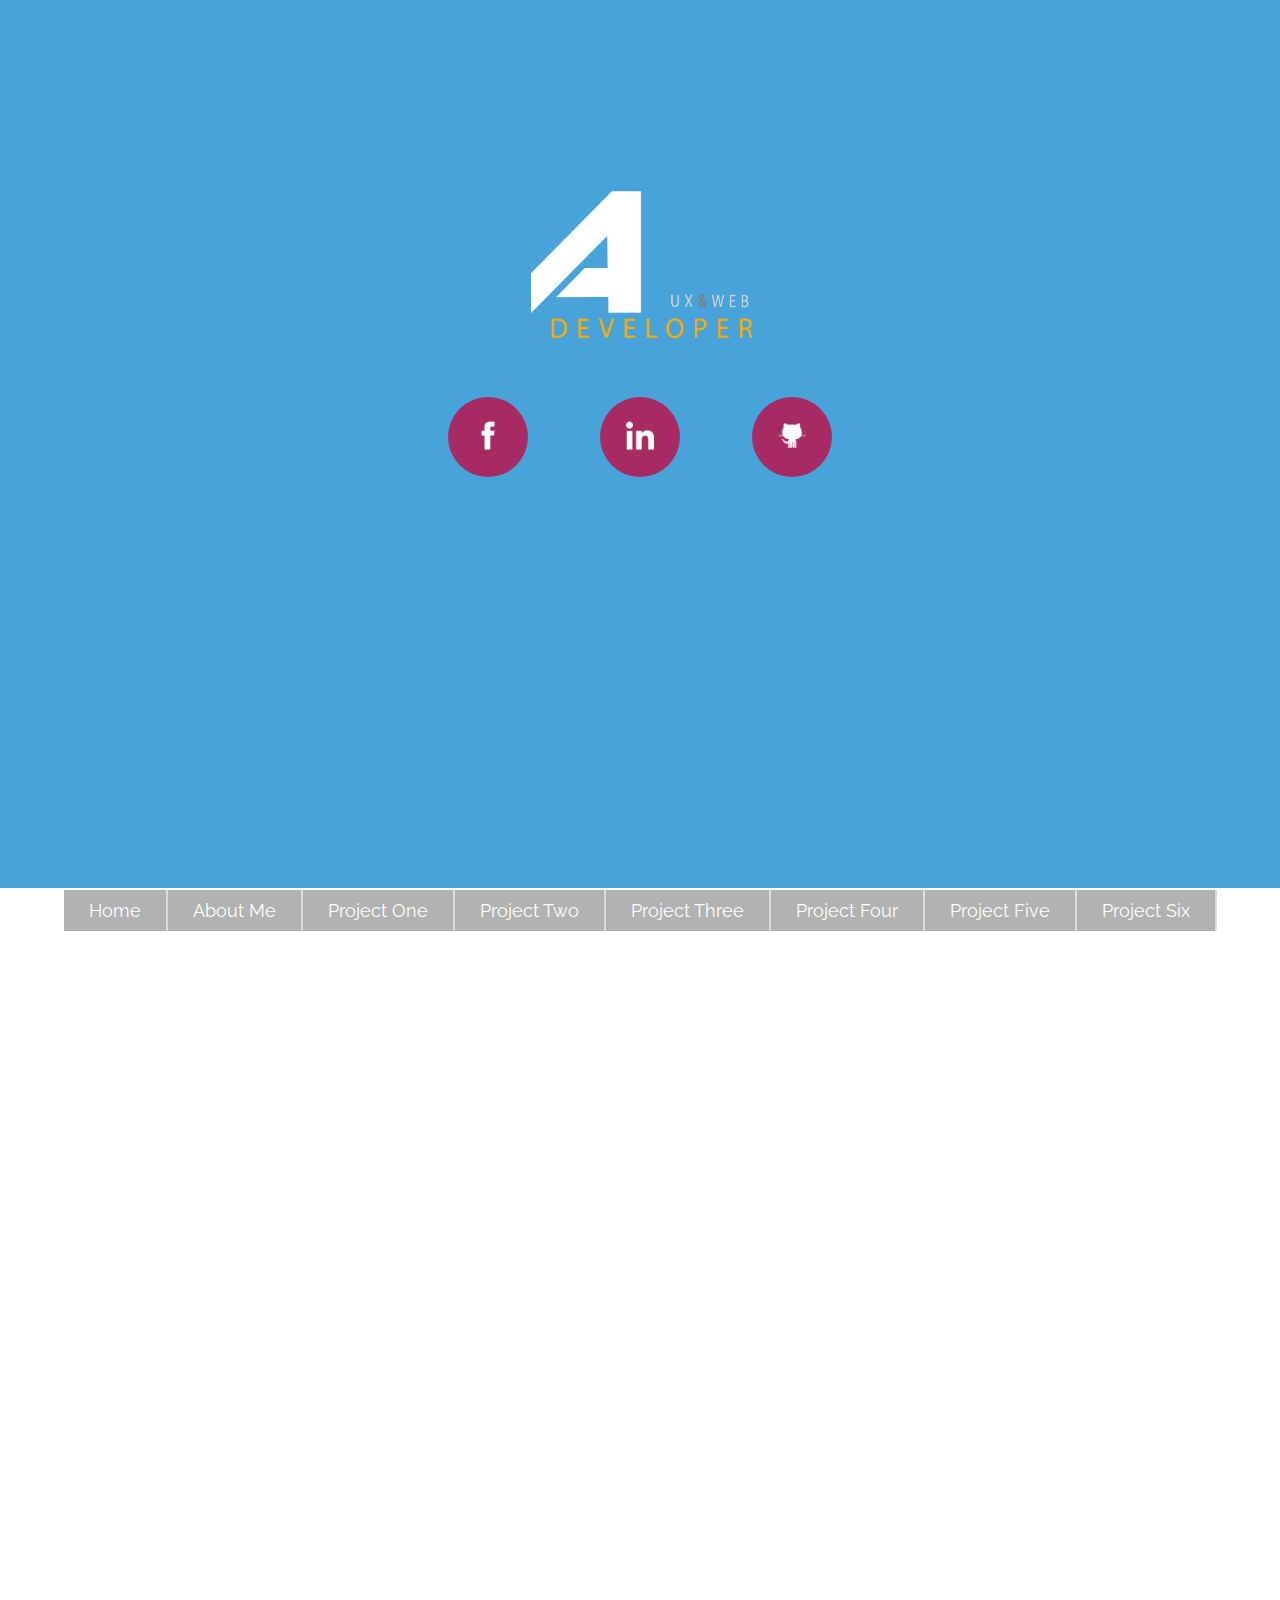
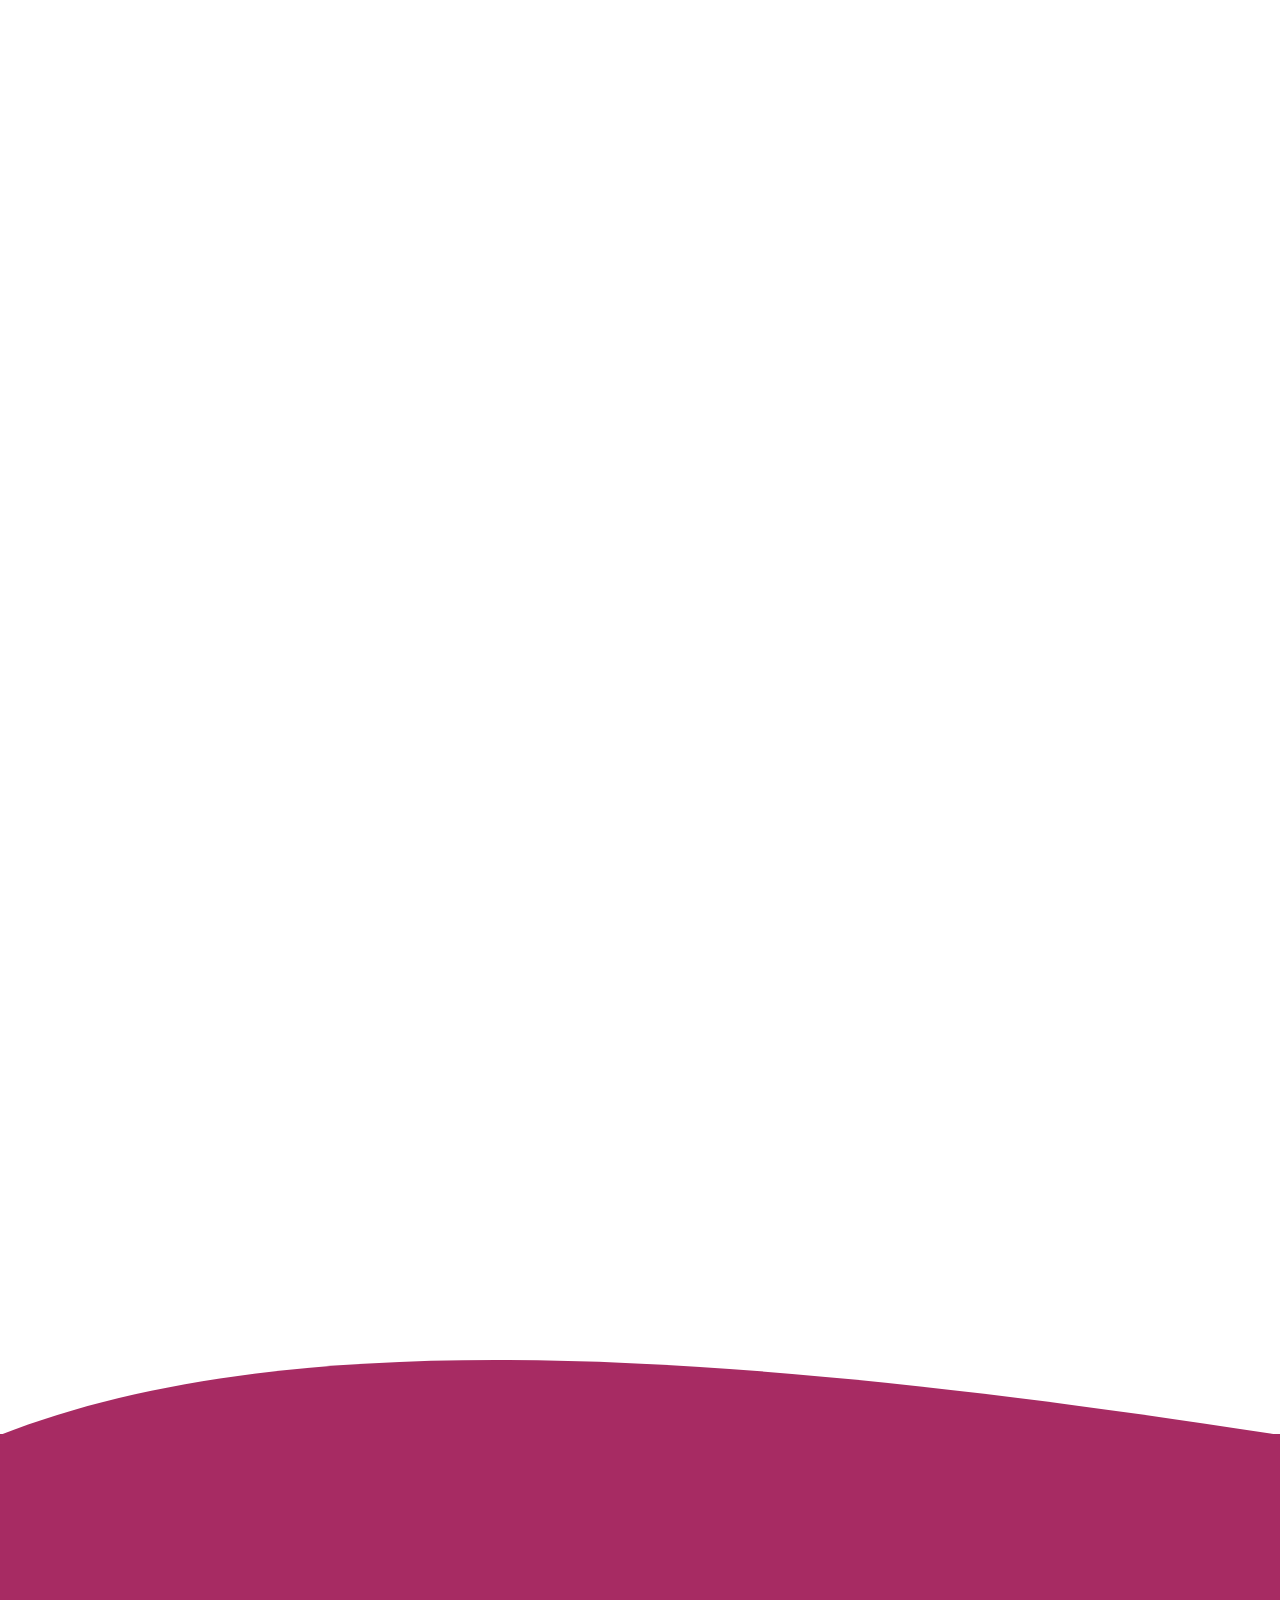
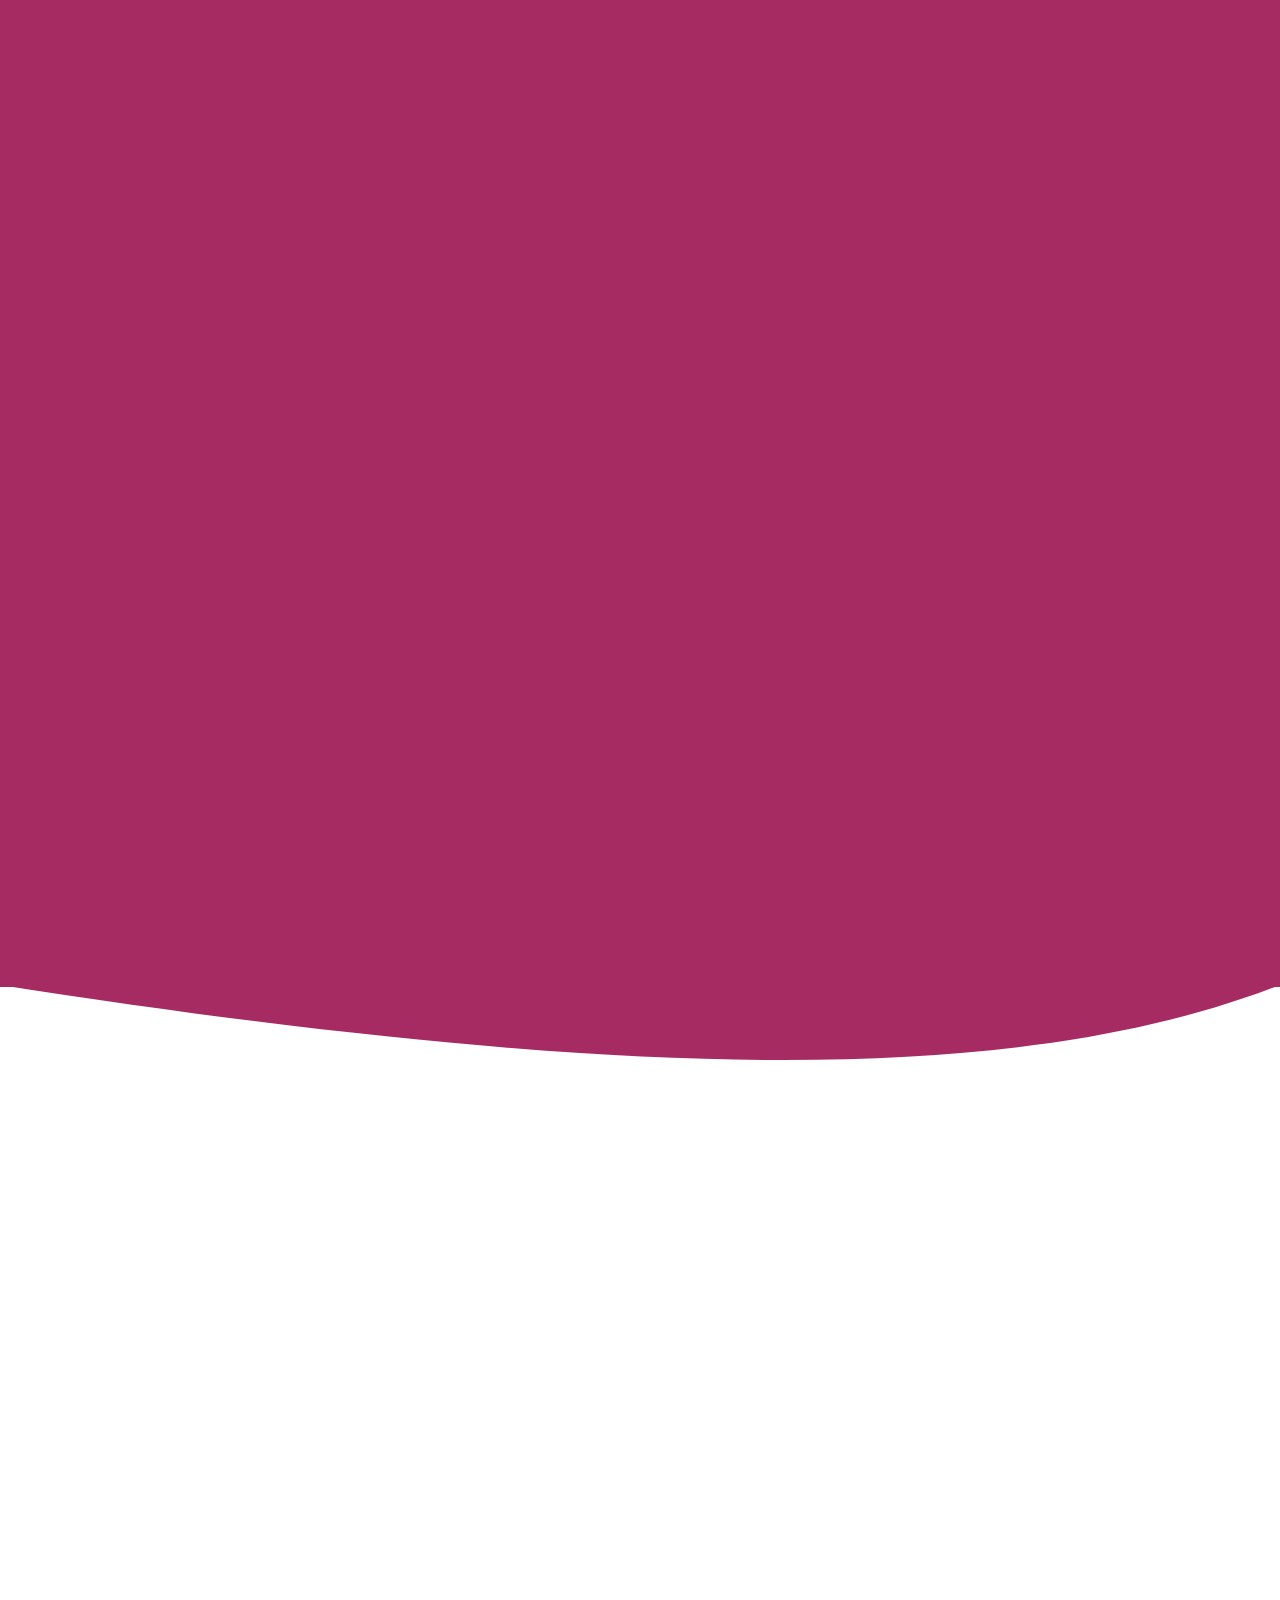
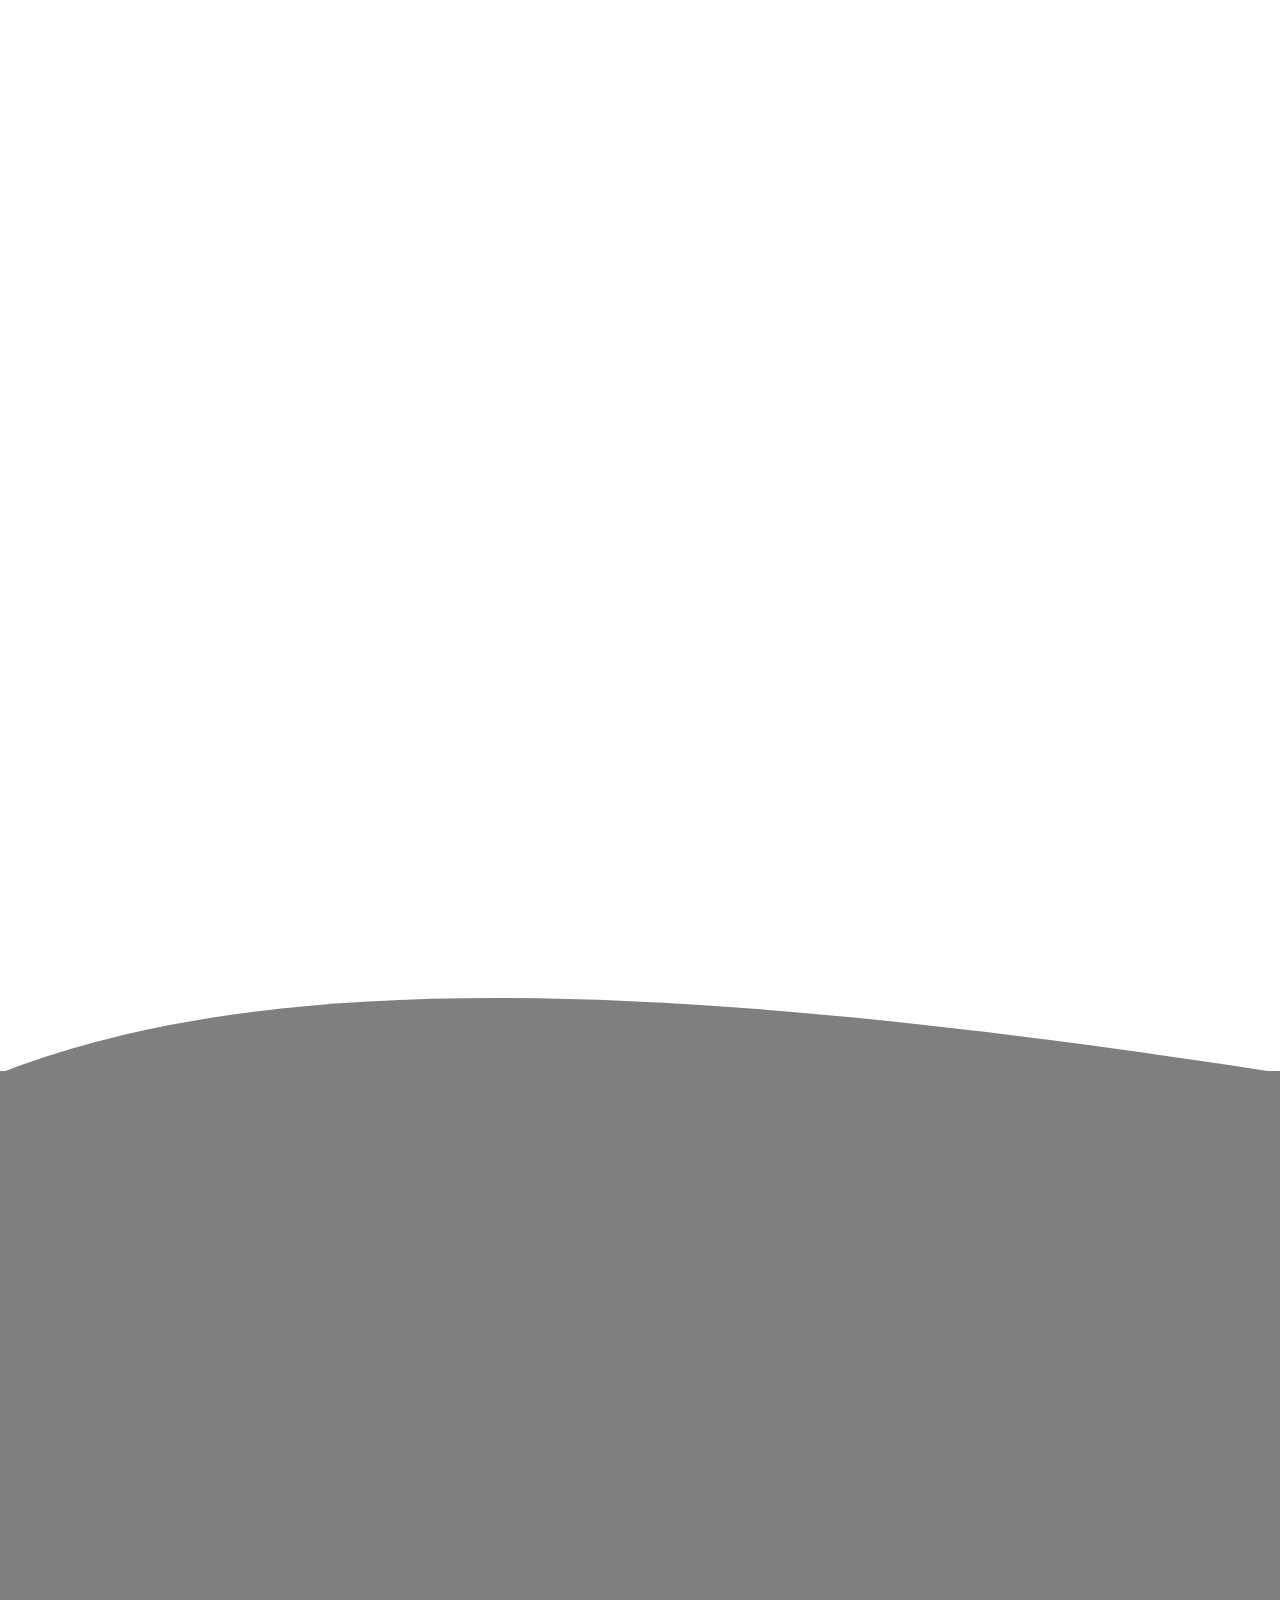
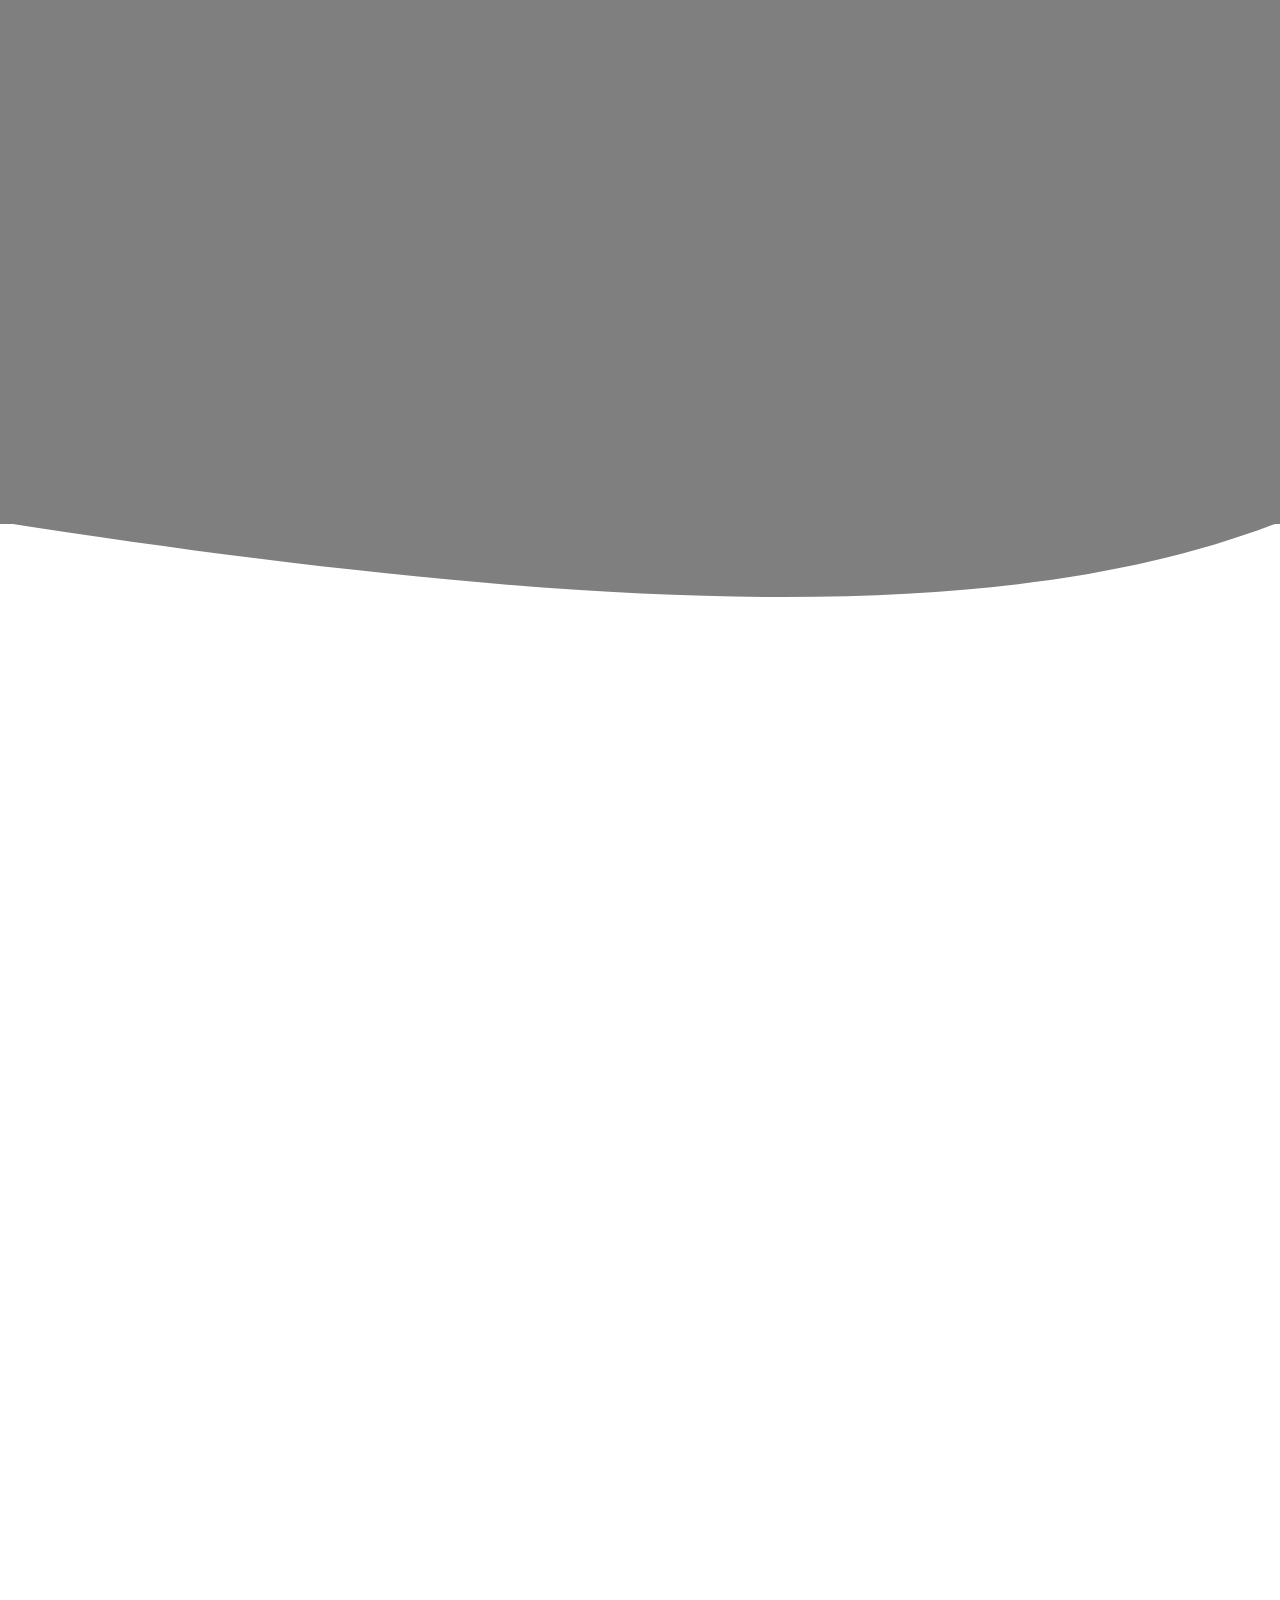
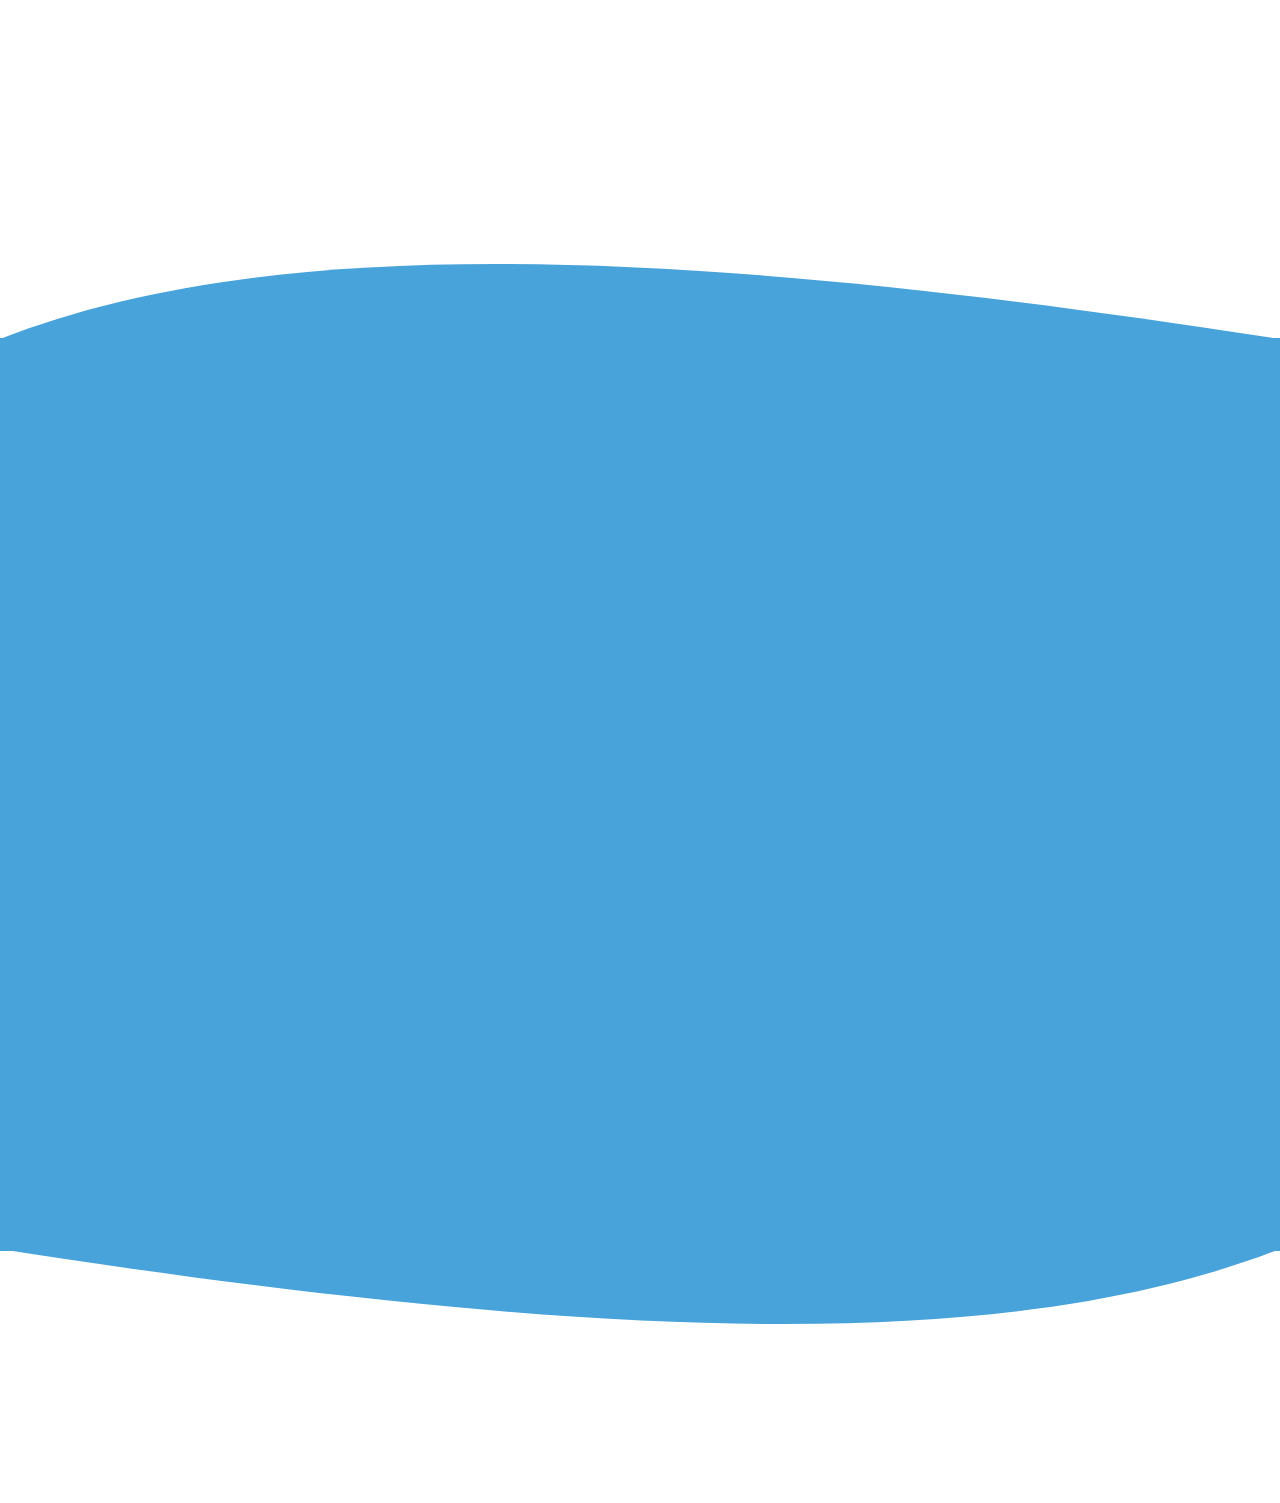
==== index.html @ bf74618c "Portfolio" ====
<!DOCTYPE html> 
<html lang="en" class="no-js"> 
	<head>
		<!-- Author - Ace Lio 2017 -->
		<meta charset="UTF-8" />
		<meta http-equiv="X-UA-Compatible" content="IE=edge,chrome=1"> 
		<meta name="viewport" content="width=device-width, initial-scale=1.0">  
		<title>Portfolio</title>		
		<link rel="stylesheet" type="text/css" href="http://fonts.googleapis.com/css?family=Raleway" />
		<href="https://cdnjs.cloudflare.com/ajax/libs/font-awesome/4.7.0/css/font-awesome.min.css">
		<link rel="shortcut icon" href="../favicon.ico">
		<link rel="stylesheet" type="text/css" href="css/demo.css" />
		<link rel="stylesheet" type="text/css" href="css/component.css" />	
		<link rel="stylesheet" type="text/css" media="all" href="css/styles.css">
		<link rel="stylesheet" href="css/svgNav.css">
		<link rel="stylesheet" type="text/css" media="all" href="css/jquery.lightbox-0.5.css">	
		<script src="js/modernizr.custom.js"></script>	
	</head>      
	<body>     
		<!-- <div class="status"></div> -->
		<div class="container">   
				<header class="clearfix">
				<div class="containerHead">				
					<img src="images/logoWhite.png" alt="">	 
					<h1>         	  
						<nav> 
							<svg id="circle">
							   <g>
							  <circle cx="70" cy="70" r="40" stroke="#d9d9d9" stroke-width="1" fill="#a72b63" />
							  <a xlink:href="https://www.facebook.com/Ace-Lio-930368730433359/" target="_blank">
							    <image id="myImage" class="myClass" x="40%" y="39%" width="20%" height="20%" xlink:href="images/facebook.png"/>
							  </a>
							     </g>
							</svg>
							
							<svg id="circle">
							   <g>
							  <circle cx="70" cy="70" r="40" stroke="#d9d9d9" stroke-width="1" fill="#a72b63" />
							  <a xlink:href="http://www.linkedin.com/in/projectconnect" target="_blank">
							    <image id="myImage" class="myClass" x="40%" y="39%" width="20%" height="20%" xlink:href="images/linkedin.png"/>
							  </a>
							     </g> 
							</svg>
							
							<svg id="circle">
							   <g>
							  <circle cx="70" cy="70" r="40" stroke="#d9d9d9" stroke-width="1" fill="#a72b63" />
							  <a xlink:href="https://github.com/proconnect/prototype.github.io" target="_blank">
							   <image id="myImage" class="myClass" x="40%" y="39%" width="20%" height="20%" xlink:href="images/github.png"/>
							  </a>
							     </g>
							</svg>
						</nav>
					</div>					 

					<div class="nav">
						<i class="fa fa-bars fa-lg" id="hamburger"></i>
						<ul class="clearfix">
							<li><a href="#">Home</a></li>
							<li><a href="#bio">About Me</a></li>
							<li><a href="#ccf">Project One</a></li>
							<li><a href="#dogs">Project Two</a></li>
							<li><a href="#el3phant">Project Three</a></li>
							<li><a href="#fou">Project Four</a></li>
							<li><a href="#spotx">Project Five</a></li>
							<li><a href="#wb">Project Six</a></li>						
						</ul>
					</div>				
			</header>	
			
			<div id="cbp-so-scroller" class="cbp-so-scroller">
				<section id="bio" class="cbp-so-section" style="background-color:#fff; color:#7f7f7f;; margin-top:-5%;">
					<article class="cbp-so-side cbp-so-side-left" style="height: 90vh;">
						<h2>ABOUT ME</h2>
							<div class="aboutContainer">
								<p style="width:100%; font-size: 20px;">I'm in my final year of my Bachelors degree in Media Design. It all started back in 2009 when i graduated with a diploma of web development, from then on I have never looked back. Now I spend my time playing golf, jamming music with some friends, chillaxing at the movies (my design inspiration) or sparking up the BBQ on a fine day with family & friends. </p>
							</div> <!-- eof aboutContainer -->		
												
							<div id="w1">
							    <div id="content">	
							      <div id="thumbnails">
							        <ul class="clearfix">
							           <li id="resume"><a href="images/modal/resume/cv.jpg" title="MY RESUME"><button type="button">Resume</button></a></li>						       
							          							          
							          <a href="images/modal/1.png" title="USER JOURNEY"><img src="images/modal/1_thumb.png" alt="" style="display:none"></a>	
							        </ul>
							      </div>
							    </div> <!-- @end #content -->
							  </div>  <!-- eof wb1  -->		
					</article>

					<figure class="cbp-so-side cbp-so-side-right" style="height: 90vh;">
						<h2 style="color:#a72b63; text-align:left; cursor:pointer">My Blog</h2>
						<div class="aboutContainer">
						<p style="width:100%; font-size: 20px; ">The old conventional way of making websites is obsolete, The new way of designing is empathy - aimed at putting yourself in the user's shoes. Businesses are coming forward for an improved & better way of marketing their brand. As a user experience (UX) designer. I can help navigate your concepts to fresh ideas that will connect with your audience. Redefining your brand to better understand your users will get optimum results for your designs. Measured by quality of consistency. It's important to build a body of knowledge with your content that people can trust. Expressing a brand's personality with UX design can enhance your reputation to reflect position and innovation in your field</p>
						</div>
							<div id="w2">
							    <div id="content">	
							      <div id="thumbnails" class="right">
							        <ul class="clearfix">	

							          <li id="process"><a href="images/modal/process/1.jpg" title="MY PROCESS"><button type="button">Process</button></a></li>
							          							          
							          <a href="images/modal/process/2.jpg" title="THEME"><img src="" alt="" style="display:none"></a>							          
							         
							          <a href="images/modal/process/3.jpg" title="VALUES"><img src="" alt="" style="display:none"></a>						          
							          
							          <a href="images/modal/process/4.jpg" title="VISUAL DIRECTION"><img src="" alt="" style="display:none"></a>							          
				 			         
							          <a href="images/modal/process/5.jpg" title="PERSONAS 1"><img src="" alt="" style="display:none"></a>						          
							         
							          <a href="images/modal/process/6.png" title="PERSONAS 2"><img src="" alt="" style="display:none"></a>							          
							        
							          <a href="images/modal/process/7.png" title="DEVELOPMENT"><img src="" alt="" style="display:none"></a>							          
							          
							          <a href="images/modal/process/8.jpg" title="USER JOURNEY"><img src="" alt="" style="display:none"></a>							          
							          
							          <a href="images/modal/process/9.png" title="WIREFRAME IMG LINK RIGHT"><img src="" alt="" style="display:none"></a>							          
							        
							          <a href="images/modal/process/10.png" title="WIREFRAME IMG LINK LEFT"><img src="" alt="" style="display:none"></a>
							          
							          <a href="images/modal/process/11.png" title="WIREFRAME IMG LINK RIGHT"><img src="" alt="" style="display:none"></a>							          
							          
							          <a href="images/modal/process/12.jpg" title="WIREFRAME_SECTIONS"><img src="" alt="" style="display:none"></a>							          
							          
							          <a href="images/modal/process/13.png" title="LOGO"><img src="" alt="" style="display:none"></a>						          
							         
							          <a href="images/modal/process/14.jpg" title="PLATFORMS"><img src="" alt="" style="display:none"></a>						          
							          
							          <a href="images/modal/process/15.png" title="USER TEST"><img src="" alt="" style="opacity:0"></a>

							           <a href="index.html" title="THE END"><img src="" alt="" style="opacity:0"></a>							           
							        </ul>
							      </div>
							    </div> <!-- @end #content -->
							 </div>  <!-- eof wb  -->
					</figure>		                    
				</section>		 
				<section id="ccf" class="cbp-so-section" style="background-color:#fff; color:#7f7f7f;">
					<article class="cbp-so-side cbp-so-side-left">
						<h1 style="color:#a72b63;">CCF</h1>
						<h2 style="color: #7f7f7f;"><strong style="color:#ffac00;">COMMUNITY </strong>CHRISTIAN FELLOWSHIP</h2>
							<p class="show">I coded their designs to have functional capabilities operating under the current trends of today complimenting their vision within the community .. <a class="readmore" style="color: #7f7f7f;">read more</a></p> <p class="readmore"></p> <p class="hide">This website is currently under construction. It will provide videos and live podcasts on a regular basis. The Christian Community Fellowship church was founded by Michael Jones (former AllBlack) and his family. Their valued offerings include feeding the poor, budget services, an opshop, youth programmes, weekly focus groups and church services held every Sundays
						<br><strong style="color:#a72b63; font-weight:300;"><a href="projects/ccf/index.html" target="_blank"><strong style="color:#ffac00;">..</strong> view project</strong></a></p>
					
					
					</article>
					<figure class="cbp-so-side cbp-so-side-right" style="margin-top:8%;">
						<a href="projects/ccf/index.html" target="_blank"><img src="images/community.png" alt="img01" style="border-radius:5px; width:50%;"></a>
					</figure>
					<svg id="curveUpColor" xmlns="http://www.w3.org/2000/svg" version="1.1" width="100%" height="100" viewBox="0 0 100 100" fill="#a72b63" preserveAspectRatio="none" style="margin-top:200px">
                  <path d="M0 100 C 20 0 50 0 100 100 Z"/> 
                </svg> 
				</section>	
							
				<section id="dogs" class="cbp-so-section" style="background-color:#a72b63; margin-top:-245px;">
					<figure class="cbp-so-side cbp-so-side-left">
						<a href="projects/dogs/index.html" target="_blank"><img src="images/2.png" alt="img01" style="border:10px solid #fff; border-radius:5px; width:50%; margin-top:28%;"></a>
					</figure>
					<article class="cbp-so-side cbp-so-side-right">
						<h1 style="color:#fff;">stay safe</h1>
						<h2 style="color:#fff; margin-top:-29%;">Heads <strong style="color:#ffac00;">or</strong> Tails</h2>	
						<p class="show">This was my interactive project i developed during my second year at University. It was solely based around a favourite topic with heavy research ..  <a class="readmore" style="color: #fff;">read more</a></p> <p class="readmore"></p> <p class="hide">Encompasses safety measures around the presence of dogs with special mention to aggression and a go to place for knowledge ...
						<br><a href="projects/dogs/index.html" style="color:#fff;" target="_blank"></strong>view project</strong></a></p>					
					</article>
				</section>
				<svg id="curveDownColor" xmlns="http://www.w3.org/2000/svg" version="1.1" width="100%" height="100" viewBox="0 0 100 100" fill="#a72b63" preserveAspectRatio="none" style="position:absolute; margin-top:-242px">
                <path d="M0 0 C 50 100 80 100 100 0 Z"/> <!-- ### section -->
              </svg> 
				<section id="el3phant" class="cbp-so-section" style="background-color:#fff; color:#000;">
					<article class="cbp-so-side cbp-so-side-left">
						<h1 style="color:#47a3da;">cupcakes</h1>
						<h2 style="margin-top:-28%;"><strong style="color:#7f7f7f; display:block;">El3phant</strong></h2>
						<p class="show" style="color:#7f7f7f;">I helped redesign El3phant's online presence that is functional to receive orders <a class="readmore">.. read more</a></p> <p class="readmore"></p> <p class="hide">This website is currently under construction for a client providing baking services. They specialise in making cupcake
						<br><strong style="font-weight:300;"><a href="projects/el3phant/index.html" target="_blank">.. view project</a></p>						
					</article>
					<figure class="cbp-so-side cbp-so-side-right">
						<a href="projects/el3phant/index.html" target="_blank"><img src="images/3.png" alt="img01" style="width:50%; border-radius:10px; margin-top:15%;"></a>
					</figure>
					<svg id="curveUpColor" xmlns="http://www.w3.org/2000/svg" version="1.1" width="100%" height="100" viewBox="0 0 100 100" fill="#7f7f7f" preserveAspectRatio="none" style="margin-top:200px">
                  <path d="M0 100 C 20 0 50 0 100 100 Z"/> 
                </svg> 
				</section>

				<section id="fou" class="cbp-so-section" style="background-color:#7f7f7f; margin-top:-252px; padding-bottom:10%;">
					<figure class="cbp-so-side cbp-so-side-left" style="margin-top:10%;">
						<a href="projects/fou/index.html" target="_blank"><img src="images/4.png" alt="img01" style="border:10px solid #fff; border-radius:5px; width:50%; margin-top:0%; "></a>
					</figure>
					<article class="cbp-so-side cbp-so-side-right" style="margin-top:3%;">
						<h1 style="color:#fff">fou</h1>
						<h2 style="margin-top:-29%; color:#d9d9d9;">Music
						<strong style="color:#d9d9d9;">download</strong></h2>
						<p class="show">This was my interactive project i developed during my second year at University. It was solely based around a favourite topic with heavy research <a class="readmore" style="color: #fff;">.. more</a></p> <p class="readmore"></p> <p class="hide">Encompasses safety measures around the presence of dogs with special mention to aggression and a go to place for knowledge <a href="projects/fou/index.html" style="color:#fff;" target="_blank"></strong>.. view project</strong></a></p>
						
					</article>
				</section>
				<svg id="curveDownColor" xmlns="http://www.w3.org/2000/svg" version="1.1" width="100%" height="100" viewBox="0 0 100 100" fill="#7f7f7f" preserveAspectRatio="none" style="position:absolute; margin-top:-242px">
                <path d="M0 0 C 50 100 80 100 100 0 Z"/> <!-- ### section -->
              </svg> 

				<section id="spotx" class="cbp-so-section" style="background-color:#fff; color:#000;">
					<article class="cbp-so-side cbp-so-side-left" style="margin-top:-5%;">
						<h1 style="color:#a72b63;">festival</h1>
						<h2 style="margin-top:-29%; color:#7f7f7f;">can u <strong style="color:#7f7f7f;">spot x</strong></h2>	
						<p class="show">The “Spot X” Festival was a university group project based on a mystery island where people are given clues to find the event and it’s location <a class="readmore" style="color: #7f7f7f;"> more ..</a></p> <p class="readmore"></p> <p class="hide">A campaign that rolled out with print media and motion graphics. i helped in the design and development of the website <a href="projects/spotx/index.html" style="color:#7f7f7f;" target="_blank"></strong>.. view project</strong></a></p>	
					</article>
					<figure class="cbp-so-side cbp-so-side-right">
						<a href="projects/spotx/index.html" target="_blank"><img src="images/5.png" alt="img01" style="border-radius:10px; width:50%;"></a>
					</figure>
					<svg id="curveUpColor" xmlns="http://www.w3.org/2000/svg" version="1.1" width="100%" height="100" viewBox="0 0 100 100" fill="#47a3da" preserveAspectRatio="none" style="margin-top:200px">
                  <path d="M0 100 C 20 0 50 0 100 100 Z"/> 
                </svg> 
				</section>

				<section id="wb" class="cbp-so-section" style="background-color:#47a3da; margin-top:-245px;">
					<figure class="cbp-so-side cbp-so-side-left">
						<a href="projects/whistlebox/index.html" target="_blank"><img src="images/6.png" alt="img01" style="width:50%; border:10px solid #fff; border-radius:5px; margin-top:20%;"></a>
					</figure>
					<article class="cbp-so-side cbp-so-side-right" style="margin-top:5%;">
						<h1 style="color:#ffac00;">Drive Safe <strong style="font-weight:300; color:#fff;"><span style="text-transform:lowercase;">with </span>WHISTLEBOX</strong></h1>
						<h2 style="color: #fff; margin-top:-29%; height:5vh;">&COPY; Copyright 2016</h2>
						<p class="show" style="margin-top:-28%;">This is my original work that started during 2016 and is currently a prototype <a class="readmore" style="color: #fff;">.. read more</a></p> </p> <p class="hide">Whistle Box is a mobile app that helps prevent road rage.  I intend to further develop this app for 2017/2018 release  <a href="projects/whistlebox/index.html" style="color:#fff;" target="_blank"></strong>.. view project</strong></a></p>		
					</article> 
				</section>
				<svg id="curveDownColor" xmlns="http://www.w3.org/2000/svg" version="1.1" width="100%" height="100" viewBox="0 0 100 100" fill="#47a3da" preserveAspectRatio="none" style="position:absolute; margin-top:-242px">
                <path d="M0 0 C 50 100 80 100 100 0 Z"/> <!-- ### section -->
              	</svg>               	
			</div>
		</div>

		<script src="js/vendor/jquery-1.11.2.min.js"></script>
		<script type="text/javascript" src="js/jquery-1.10.1.min.js"></script>
		
		<script type="text/javascript" src="js/jquery.lightbox-0.5.min.js"></script>			
		<script src="js/classie.js"></script>
		<script src="js/cbpScroller.js"></script>	
		<script src="js/main.js"></script>
			
		<script>
			new cbpScroller( document.getElementById( 'cbp-so-scroller' ) );
		</script>
		<script type="text/javascript">
			$(function() {
			    $('#thumbnails a').lightBox();
			});
		</script>
	</body>
</html>
---- css/demo.css ----
/* General Blueprint Style */
@import url(http://fonts.googleapis.com/css?family=Lato:300,400,700);
@font-face {
	font-family: 'bpicons';
	src:url('../fonts/bpicons/bpicons.eot');
	src:url('../fonts/bpicons/bpicons.eot?#iefix') format('embedded-opentype'),
		url('../fonts/bpicons/bpicons.woff') format('woff'),
		url('../fonts/bpicons/bpicons.ttf') format('truetype'),
		url('../fonts/bpicons/bpicons.svg#bpicons') format('svg');
	font-weight: normal;
	font-style: normal;
} /* Made with http://icomoon.io/ */

*, *:after, *:before { -webkit-box-sizing: border-box; -moz-box-sizing: border-box; box-sizing: border-box; }
body, html { font-size: 100%; padding: 0; margin: 0;}

/* Clearfix hack by Nicolas Gallagher: http://nicolasgallagher.com/micro-clearfix-hack/ */
.clearfix:before, .clearfix:after { content: " "; display: table; }
.clearfix:after { clear: both; }

/* Author Ace Lio 2017 */

body {
    font-family: 'Lato', Calibri, Arial, sans-serif;
    color: #fff;   
}   
        
a { 	
	color:#7f7f7f; 
	text-decoration: none;  
}   
 
a:hover {	
	color:#a72b63;
}

br{
	margin-top:5px;
}

.container{	
	margin-top:-12px !important;
}
 
.container > header {	
	position: relative;
	width: 100%;	
	height:100vh;	 
	position: relative;
	z-index: 2000;
	margin: 0 auto;		
	color:#fff !important;
	background:#47a3da;		
}

/* Header Div */
.containerHead{
	position: absolute;	
	margin:2% auto;
	padding: 0 5% 0 5%;
	width: 100%;
	height:100vh;	
}
  
/* Logo */ 
header img{  
	position: relative;		
	width:20%;
	margin-top:15% !important;
	margin-left: 40% !important;	
}
 
/* Social Icons*/
header nav{		
	position: relative;
	text-align: center;	
	margin:-30% auto;
    width: 100%;	
}

#circle{
	position: relative;
	margin: 5% auto !important;		
}

/* Sticky Nav */
.nav{
	position: relative;
	z-index: 5000;
	margin: 100vh 0 40px 0;	
	text-align: center;	
}

.fixed{
	position:fixed;
	margin-top:0px !important;
	width:100%;
}

.nav ul{
	margin:0;
	padding:0;	
}

.nav ul li{
	list-style: none;
	float: left;
} 

.nav ul li a:link,
.nav ul li a:visited{
	display:block;
	text-decoration: none;
	margin-top:2px;
	padding:10px 25px;	
	background-color: rgba(0, 0, 0, 0.3);
	border-right:2px solid #d5dce4;
	color:#fff;
	font-size:18px !important;
	font-weight:bold;
	cursor: pointer;
	font-weight: normal;
}

h1 {
	position: relative;	
	font-family: 'Raleway', Maven Pro, sans-serif;    
    font-size: 30px;
    text-transform: uppercase;
    letter-spacing: 5px;
    line-height: 100px;    
    color: #ACA9A0;    
    filter: dropshadow(color=#787777, offx=1, offy=1);  
    margin:27% auto;
    height:auto;
    width: 100%;     
}
   
h2 {
	position: relative;	
	font-family: 'Maven Pro', sans-serif;
    font-weight: 900;
    font-size: 20px !important;
    text-transform: uppercase;
    letter-spacing: 7px;
    line-height: 30px;   
    color: #ACA9A0;  
    filter: dropshadow(color=#787777, offx=1, offy=1);  
    margin:25% auto;
    width: 100%;   
    height:100px;  
}

strong{
	font-family: 'Maven Pro', sans-serif;
	font-style: 100%;
	line-height: 30px;
	font-weight:bold;
}

#ccf figure{
	margin-top:4% !important;	
	/*border:2px solid #000;*/
}

#ccf figure img{
	position: relative;
	margin-top:37% !important;		
}

#ccf article{
	margin-top:8%;	
	height:auto !important;	
}

#ccf article img{
	border:2px solid #fff;
}

#ccf h2{
	margin-top: -30%;		
}

#ccf p{
	color: #7f7f7f;
}

#dogs article {
	margin-top:9%;
	position: relative;		
}

#dogs figure{
	margin-top:5%;
	position: relative;		
}

#dogs figure img{
	margin-top:35% !important;
	position: relative;	
}

#el3phant article{
	margin-top:8% !important;	
	overflow: hidden;	
}

#el3phant figure{
	margin-top:8%;		
}

#el3phant figure img{
	position: relative;
	margin-top:27% !important;		
}

#el3phant article{
	margin-top:12%;		
}

#el3phant h2{
	margin-top: -30%;		
	z-index: -50;
}

#el3phant p{
	color: #7f7f7f;
}

#fou figure{ 
	margin-top:19% !important;	
}

#fou article{
	margin-top:9% !important;	
	height:70vh !important;
}

#fou p{	
	color:#fff !important;
}

#fou .hide{
	position: relative;
	margin-top:-82% !important;		
	overflow: hidden;
}

#fou p, #fou p:active, #fou .show{
	margin:-31% auto;		
	height:500px !important;	
	font-size:1.2em;
	padding:0 22% 0 0%;	
}

#spotx figure{ 
	margin-top:7% !important;	
}

#spotx article{
	margin-top:-2% !important;	
	height:90vh !important;
}

#spotx p{	
	color:#7f7f7f !important;
}

#spotx .hide{
	position: relative;
	margin-top:-84% !important;		
	overflow: hidden;
}

#spotx p, #spotx p:active, #spotx .show{
	margin:-31% auto;		
	height:500px !important;	
	font-size:1.2em;
	padding:0 0 0 22%;	
}

#spotx figure img{
	position: relative;
	margin-top:30% !important;	
} 

#spotx article h1{
	position: relative;
	margin-top:55% !important;
}

#wb figure{ 
	margin-top:8% !important;	
}

#wb article{
	margin-top:-2% !important;
	height:90vh !important;
}

#wb p{	
	color:#fff !important;
}

#wb .hide{
	position: relative;
	margin-top:-86% !important;		
	overflow: hidden;
}

#wb p, #wb p:active, #wb .show{
	margin:-31% auto;		
	height:500px !important;	
	font-size:1.2em;
	padding:0 22% 0 0;	
}

#wb figure img{
	position: relative;
	margin-top:30% !important;	
} 

#wb article h1{
	position: relative;
	margin-top:55% !important;
}

#wb figure img{
	position: relative;
	margin-top:25% !important;
}
 
h3 {
	position: relative;	
	font-family: 'Maven Pro', sans-serif;    
    font-size: 30px;
    text-transform: uppercase;
    letter-spacing: 5px;   
    text-align: center;
    color: #ACA9A0;  
    filter: dropshadow(color=#787777, offx=1, offy=1);     
}

p{
	margin:-20% auto;
}

#ccf .hide{
	position: relative;
	margin-top:-84% !important;	
	display: none;
	overflow: hidden;
}

#ccf p, #ccf p:active, #ccf .show{
	margin:-30% auto;		
	height:500px !important;	
	font-size:1.2em;
	padding:0 0 0 22%;	
}

#dogs .hide{
	position: relative;
	overflow: hidden;
	margin-top:-83% !important;		
}

#dogs p, #dogs p:active, #dogs .show{
	margin:-31% auto;		
	height:500px !important;	
	font-size:1.2em;
	padding:0 22% 0 0%;	
}

#el3phant .hide{
	position: relative;
	margin-top:-86% !important;	
	overflow: hidden;	
}

#el3phant p, #el3phant p:active, #el3phant .show{
	margin:-31% auto;		
	height:500px !important;	
	font-size:1.2em;
	padding:0 0 0 22%;		
}

.readmore{
	cursor: pointer;
}

.container > header nav {
	float: right;
	text-align: center;
}

.container > header nav a {	
	position: relative;
	text-align: left;
	}

.container > header nav a > span {
	display: none;
}

.container > header nav a:hover:before {
	content: attr(data-info);
	color: #fff;
	position: absolute;
	width: 600%;
	top: 120%;
	text-align: right;
	right: 0;
	pointer-events: none;
}

.bp-icon:after {
	font-family: 'bpicons';
	speak: none;
	font-style: normal;
	font-weight: normal;
	font-variant: normal;
	text-transform: none;
	text-align: center;
	color: #fff;
	-webkit-font-smoothing: antialiased;
}

.container > header nav .bp-icon:after {
	position: absolute;
	top: 0;
	left: 0;
	width: 100%;
	height: 100%;
	line-height: 2;
	text-indent: 0;
}

.container > header nav a:hover:after {
	color: #47a3da;
}

.bp-icon-next:after {
	content: "\e000";
}
.bp-icon-drop:after {
	content: "\e001";
}
.bp-icon-archive:after {
	content: "\e002";
}
.bp-icon-about:after {
	content: "\e003";
}
.bp-icon-prev:after {
	content: "\e004";
}

nav svg{	
	margin:1% auto;
	margin-left: 12px;
	width:75px;
	height:75px;	
}

#w1{
	float:right;
}

#w2{	
	float: left;
}

#bio article h2{
	position: relative;
	margin-top: 55% !important;	
	height:30px;
	color:#a72b63; 	
	cursor:pointer;	
}

#bio figure h2{
	position: relative;
	margin-top: 55% !important;	
	height:30px;
	color:#a72b63; 
	text-align:left; 
	cursor:pointer;	
}

li button{	
	z-index: 5000;
}

/* added div to stop nav buttons from jumping */
.aboutContainer{
	position: relative;	
	margin-top:-10%;	
	height:1%;
	border:2px solid transparent;	
}

#thumbnails ul li{	
	margin-top:5%;
	float: left; 
  	margin-right: 26px; 
 }

#bio{
	position: relative;
	text-align: left;
	width:90%;
	height:auto;
	margin:-10px auto !important; 
	padding:10px;
	padding-left:20px;
	padding-right: 20px;
	border-radius: 10px;	
}

#bio {
	position: relative;	
}

#bio article {
	position: relative;
	margin-top:2% !important;
	float: left;
	width:50% !important;	
	height:auto !important;
}

#bio article p{
	position: relative;
	margin-top:-13% !important	;
	padding-bottom:32%;
}

#bio figure{
	position: relative;
	margin-top:4.1% !important;	
	height:auto !important;
}

#bio figure h2{
	position: relative;	
	margin-top: 50% !important;
}

#bio figure p{
	position: relative;
	margin-top:-13% !important;
	padding-bottom:32%;
}

/* Controls all 3x BIO buttons together */
#thumbnails ul{
	position: relative;	
	margin-left:80% !important;
	margin-top:-22% !important;		
	height: 80px;	
	width:205% !important;	
	padding: 0;		
}

button{	
	background-color: #a72b63; /* Green */
    border: none;   
    border-radius: 5px;    
    color: white;
    padding: 15px 32px;
    text-align: center;
    text-decoration: none;
    display: inline-block;
    font-size: 16px;
    cursor: pointer;    
}

/* about me 2x buttons (left) */
#resume{
	margin-top:-5% !important;	
	margin-left:0%;
	float: right;		
}

/* blog button (right) */
#process{
	margin-top:-5% !important;
	margin-left: -39% !important;
	float: left;	
}

.orange{ 
	color:#ffbd4a;
}

.gray{ 
	color:#d9d9d9;
	font-size: 80%;
} 

.white{
	color:#fff;
}

li .resumeNext:hover{	
	display: none;
}

@media screen and (max-width: 1784px) {

}

@media screen and (max-width: 1514px) {


}

@media screen and (max-width: 1366px) {
#bio{
	margin-top:-10px !important;
}

#ccf article{
	margin-top:8%;		
}

#ccf figure{
	margin-top:10% !important;	
}

/* Shorten h2 to fit */
#ccf article h2{
	font-size: 1em !important;	
}

#ccf .hide{		
	margin-top:-126% !important;	
}

#ccf .show{		
	margin-top:-36% !important;	
}

#ccf figure{
	margin-top:6% !important;	
}

#dogs .hide{	
	margin-top:-125% !important;	
}

#dogs .show{		
	margin-top:-36% !important;	
}

#dogs figure{
	margin-top:7.5% !important;	
}

#el3phant .hide{	
	margin-top:-134% !important;	
}

#el3phant .show{
	margin-top:-36% !important;	
}

#el3phant figure{
	margin-top:9% !important;	
}

#fou .hide{	
	margin-top:-55% !important;	
	height:auto !important;
	width:auto !important;	
}

#fou .show{
	margin-top:-36% !important;		
	height:auto !important; /* Important to show .hide  */
}

#fou article{
	height:90vh !important;
}

#fou figure{
	margin-top:21% !important;	
}

#spotx .hide{	
	margin-top:-55% !important;		
}

#spotx .show{
	margin-top:-36% !important;		
	height: auto !important; /* Important to show .hide  */
}

#spotx article{
	height:100vh !important;
}

#spotx figure{
	margin-top:10% !important;	
}

#wb .hide{
	margin-top:-134% !important;	
}

#wb article{
	margin-top:1% !important;
	height:100vh !important;	
}

#resume{	
	margin-left:-4%;		
}

}

@media screen and (max-width: 1282px) {
#bio figure p{	
	padding-bottom:32%;
}

#bio article p{	
	padding-bottom:32%;
}

#resume{	
	margin-left:-5%;		
}

#ccf .hide{	
	margin-top:-137% !important;	
}

#dogs .hide{	
	margin-top:-136% !important;	
}

#el3phant .hide{	
	margin-top:-145% !important;	
}

#fou .hide{	
	margin-top:-62% !important;	
}

#spotx .hide{	
	margin-top:-61% !important;	
}

#wb .hide{	
	margin-top:-145% !important;	
}

}

@media screen and (max-width: 1140px) {
.nav ul li{
	width:12.5%;	
}

.nav ul li a{
	height:68px !important;
}

header img{  
	position: relative;		
	width:35%;
	margin:21% !important;	
	margin-left: 34% !important;	
}

.container > header h1,
.container > header nav {
	margin-top: -12% !important;	
}

#bio article{
	margin-top:10% !important;
}

#bio figure{
	margin-top:12% !important;
}

#bio article p{	
	padding-bottom:35%;
}

#resume{	
	margin-left:-8%;		
}

#ccf figure img{ 
	width:90% !important;	
}

#ccf .show{
	width:95% !important;
	margin-top:-34% !important;
	margin-left: 3% !important;
}

#ccf .hide{	
	width:95% !important;
	margin-left: 3% !important;	
	margin-top:-173% !important;	
}

#dogs figure img{ 
	width:90% !important;	
}

#dogs .hide{		
	margin-top:-172% !important;	
}


#el3phant figure img{ 
	margin-top:30% !important;
	width:90% !important;	
}

#el3phant .show{
	margin-top:-54% !important;
}

#el3phant .hide{		
	margin-top:-184% !important;	
}

#fou figure img{ 
	margin-top:0% !important;
	width:90% !important;	
}

#fou .hide{		
	margin-top:-84% !important;	
}

#spotx figure img{ 
	margin-top:30% !important;
	width:90% !important;	
}

#spotx .hide{		
	margin-top:-83% !important;		
}

#wb figure img{ 
	margin-top:30% !important;
	width:90% !important;	
}


#wb .hide{
	margin-top:-183% !important;
}

}

@media screen and (max-width: 880px){
.container > header > span,
.container > header h1 { 
	text-align: center;
}

.container > header nav {
	margin: 0 auto;
}

.container > header > span {
	text-indent: 30px;
}

}

@media screen and (max-width: 658px) {
.nav #hamburger{
	position: relative;
	display: block;
	width:80px !important;
	background-color: #ffac00;
	margin-top:0 !important;	
	height:40px !important;	
	border:2px solid #ffac00;

}

.nav ul{
	z-index: 5000;
	width:100%;
	display: none;
}

.nav ul li{
	width:100%;	
}

/* logo */
header img{  
	position: relative;		
	width:75%;
	margin-top:48% !important;	
	margin-left: 14% !important;		
}

#circle{
	position: relative;	
	margin-left:-5% !important;
	width:30% !important;
}

#bio article{
	width:100% !important;
	margin-top:60% !important;
	height:25vh !important;
	text-align: left;	
}

#bio article h2{	
	margin-top:-10% !important;
	text-align: center;
}

#resume button{
	position: absolute;
	margin-top: -16% !important;
	margin-left: -65% !important;	
}

#bio figure{
	width:100% !important;
	margin-top:40% !important;
	height:30vh !important;
	text-align: left;	
}

#bio figure h2{	
	margin-top:-10% !important;
	text-align: center !important;
}

#process button{
	position: absolute;
	margin-top: -16% !important;
	margin-left: 31% !important;	
}

#ccf article{
	height:33vh !important;
	margin-top: 20% !important;
	text-align: center !important;	
}

#ccf article h1{
	margin-top:-15% !important;
}

#ccf p, #ccf p:active, #ccf .show,
#ccf figure{
	padding:0;
}

#ccf figure img{
	margin-top:0% !important;
	margin-left:10% !important;
	width:80% !important;	
}

#dogs article{
	position: absolute;
	height:50vh !important;
	margin-top: -120% !important;
	text-align: center !important;	
}

#dogs article h1{
	margin-top:-20% !important;
}

#dogs article h2{
	margin-top:-35% !important;
}

#dogs .hide{
	z-index: 1000;
}

#dogs p, #dogs p:active, #dogs .show,
#dogs figure{
	position: relative;
	margin-top:-40% !important;
	padding:0;
}

#dogs figure img{	
	position: relative;
	margin-top:90% !important;
	width:80% !important;		
	z-index: 500;
	/*opacity: 0;*/
}

#el3phant article{
	height:33vh !important;
	margin-top: 20% !important;
	text-align: center !important;	
}

#el3phant article h1{
	margin-top:-15% !important;
}

#el3phant p, #el3phant p:active, #el3phant .show,
#el3phant figure{
	padding:0;
}

#el3phant figure img{
	margin-top:0% !important;
	width:90% !important;	
}

#fou article{
	position: absolute;
	height:55vh !important;
	margin-top: -145% !important;
	text-align: center !important;		
}

#fou  article h1{
	margin-top:-20% !important;
}

#fou  article h2{
	margin-top:-35% !important;
}

#fou  .hide{
	z-index: 1000;
}

#fou  p, #fou  p:active, #fou  .show,
#fou  figure{
	position: relative;
	margin-top:-40% !important;
	padding:0;
}

#fou figure{
	margin-top:20% !important;	
	height:80vh !important;	
}

#fou figure img{	
	position: relative;
	margin-top:55% !important;
	width:80% !important;		
	z-index: 500;	
}

#spotx article{
	height:33vh !important;
	margin-top: -10% !important;
	text-align: center !important;
	}

#spotx article h1{
	margin-top:-15% !important;
}

#spotx p, #spotx p:active, #spotx .show,
#spotx figure{
	padding:0;
}

#spotx figure img{
	margin-top:0% !important;
	margin-left:-10% !important;
	width:90% !important;	
}

#wb article{
	position: absolute;
	height:50vh !important;
	margin-top: -120% !important;
	text-align: center !important;		
}

#wb  article h1{
	margin-top:-20% !important;
}

#wb article h2{
	margin-top:-34% !important;
}

#wb  .hide{
	z-index: 1000;
}

#wb p, #wb p:active, #wb .show,
#wb figure{
	position: relative;
	margin-top:-28% !important;
	padding:0;
}

#wb figure img{	
	position: relative;
	margin-top:90% !important;
	margin-left:10% !important;
	float: left;
	width:80% !important;		
	z-index: 500;	
}

.cbp-so-side {
	float: none;
	width: 100%;
}

.cbp-so-side img {
	max-width: 100%;
}

}

@media screen and (max-width: 410px){
header img{  
	position: relative;	
	margin-top:10% !important;	
	margin-left: 14% !important;		
}

nav{	
	padding-top: 20% !important;	
}

#circle{
	position: relative;	
	float: left;	
	margin-top: -10% !important;
	width:60% !important;	
}

#resume button{
	position: absolute;
	margin-top: -16% !important;
	margin-left: -56% !important;	
}

#process button{
	position: absolute;
	margin-top: -16% !important;
	margin-left: 22% !important;	
}

#ccf article{
	height:42vh !important;
	margin-top: 20% !important;
	text-align: center !important;	
}

#ccf figure img{
	margin-top:0% !important;
	margin-left:10% !important;
	width:80% !important;	
}

#dogs article{
	position: absolute;
	height:50vh !important;
	margin-top: -140% !important;
	text-align: center !important;	
}

#dogs figure img{	
	position: relative;
	margin-top:140% !important;
	width:80% !important;		
	z-index: 500;	
}

#el3phant article h2{
	margin-top:-38% !important;
}

#el3phant p, #el3phant p:active, #el3phant .show{
	position: relative;
	margin-top:-41% !important;
	padding:0;
}

#fou article{	
	margin-top:-160% !important;
	height: 50vh !important;	
}

#fou article h1{
	margin-top:-23% !important;
}

#fou figure{
	height:90vh !important;	
}

#fou figure img{
	position: relative;
	margin-top:95% !important;	
}

#spotx article{
	margin-top:20% !important;
	height:45vh !important;	
}

#spotx figure img{
	width:90% !important;
	margin-top:-15% !important;
}

#wb article{
	height:60vh !important;
	margin-top:-132% !important;
}

#wb figure{
	margin-top:50% !important;
}

#wb figure img{
	margin-top:30% !important;
}

}
---- css/component.css ----
body{
	font-family: "Raleway";
}

h2{
	font-size: 2em;
}
 
p{
	font-size:1.6em;
}

.cbp-so-scroller {
	margin-top: 3em;
	overflow: hidden;
} 

.cbp-so-section {
	margin-bottom: 15em;	
	/*height:60vh;*/
} 

section .ccf{
	/*position: absolute;*/
	margin-top:10em;
	height:auto;
	/*border:2px solid #000;*/
}

section article .ccf{
	margin-top:10em;
	/*height:auto;*/
}

/* Clear floats of children */
.cbp-so-section:before,
.cbp-so-section:after {
	content: " ";
	display: table;
}
 

.cbp-so-section:after {
	clear: both;
}

/* Text styling */
.cbp-so-section h2 { 
	/*font-size: 3em;*/
	font-weight: 300;
	line-height: 1;
}

.cbp-so-section p {
	/*font-size: 2em;*/
	font-weight: 300;
}

/* Sides */
.cbp-so-side {
	width: 50%;
	float: left;
	margin: 0;
	padding: 3em 4%;
	overflow: hidden;
	min-height: 12em;
	-webkit-transition: -webkit-transform 0.5s, opacity 0.5s;
	-moz-transition: -moz-transform 0.5s, opacity 0.5s;
	transition: transform 0.5s, opacity 0.5s;
}

/* Clear floats of children */
.cbp-so-side:before,
.cbp-so-side:after {
	content: " ";
	display: table;
}

.cbp-so-side:after {
	clear: both;
}

.cbp-so-side-right {
	text-align: left;
}

.cbp-so-side-left {
	text-align: right;
}

.cbp-so-side-right img {
	float: left;
}

.cbp-so-side-left img {
	float: right;
}

/* Initial state (hidden or anything else) */
.cbp-so-init .cbp-so-side {
	opacity: 0;
}

.cbp-so-init .cbp-so-side-left {
	-webkit-transform: translateX(-80px);
	-moz-transform: translateX(-80px);
	transform: translateX(-80px);
}

.cbp-so-init .cbp-so-side-right {
	-webkit-transform: translateX(80px);
	-moz-transform: translateX(80px);
	transform: translateX(80px);
}

/* Animated state */
/* add you final states (transition) or your effects (animations) for each side */
.cbp-so-section.cbp-so-animate .cbp-so-side-left,
.cbp-so-section.cbp-so-animate .cbp-so-side-right {
	-webkit-transform: translateX(0px);
	-moz-transform: translateX(0px);
	transform: translateX(0px);
	opacity: 1;
}

/* For example, add a delay for the right side:
.cbp-so-section.cbp-so-animate .cbp-so-side-right {
	-webkit-transition-delay: 0.2s;
	-moz-transition-delay: 0.2s;
	transition-delay: 0.2s;
}
*/

/* Example media queries */

@media screen and (max-width: 41.125em) {
	.cbp-so-side {
		float: none;
		width: 100%;
	}

	.cbp-so-side img {
		max-width: 100%;
	}
}
---- css/styles.css ----
br { display: block; line-height: 2.2em; } 

article, aside, details, figcaption, figure, footer, header, hgroup, menu, nav, section { display: block; }
ol, ul { list-style: none; }

/*input, textarea { 
  -webkit-font-smoothing: antialiased;
  -webkit-text-size-adjust: 100%;
  -ms-text-size-adjust: 100%;
  -webkit-box-sizing: border-box;
  -moz-box-sizing: border-box;
  box-sizing: border-box;
  outline: none;  
}*/

blockquote, q { quotes: none; }
blockquote:before, blockquote:after, q:before, q:after { content: ''; content: none; }
strong { font-weight: bold; } 

table { border-collapse: collapse; border-spacing: 0; }
img { 
  border: 0; 
  /*max-width: 100%; */
}

#w img { 
  /*border: 2px solid #000; */
}



/** typography **/


/*p {
  display: block;
  font-size: 1.35em;
  line-height: 1.5em;
  margin-bottom: 22px;
}

a { color: #5a9352; text-decoration: none; }
a:hover { text-decoration: underline; }

.center { display: block; text-align: center; }
*/

/** reset lightbox position **/
#lightbox-container-image-data-box {
  -webkit-box-sizing: content-box;
  -moz-box-sizing: content-box;
  box-sizing: content-box;
} 

/** page structure **/
#w {
  display: block;
  width: 60%;
  margin: 0 auto;
  padding-top: 30px;
}

/*#content {
  display: block;
  width: 100%;
  background: #fff;
  padding: 25px 20px;
  padding-bottom: 35px;
  -webkit-box-shadow: rgba(0, 0, 0, 0.1) 0px 1px 2px 0px;
  -moz-box-shadow: rgba(0, 0, 0, 0.1) 0px 1px 2px 0px;
  box-shadow: rgba(0, 0, 0, 0.1) 0px 1px 2px 0px;
}*/

/*#thumbnails { display: block; margin-bottom: 10px; }
#thumbnails ul li { 
  float: left; 
  margin-right: 26px; */
  /*margin-bottom: 12px;*/
  /*border:2px solid #000;*/
  /*list-style: none;*/
   /*}*/

/** clearfix **/
.clearfix:after { content: "."; display: block; clear: both; visibility: hidden; line-height: 0; height: 0; }
.clearfix { display: inline-block; }
 
html[xmlns] .clearfix { display: block; }
* html .clearfix { height: 1%; }
---- css/svgNav.css ----
svg#circle {
  height: 140px;
  width: 140px;
  /*border:2px solid #ffac00;*/
} 
g circle {
  stroke-dasharray: 700;
  stroke-dashoffset: 700;
  stroke-linecap: butt;
  -webkit-transition: all 2s ease-out;
  -moz-transition: all 2s ease-out;
  -ms-transition: all 2s ease-out;
  -o-transition: all 2s ease-out;
  transition: all 2s ease-out;
}
g:hover circle {
  fill: rgba(146,0,66,1);
  stroke-dashoffset: 0;
  stroke-dasharray: 700;
  stroke-width: 10;
}
text {
  fill: #fff;
  font-size: 16px;
}
a:hover text {
  fill: #fff;
}
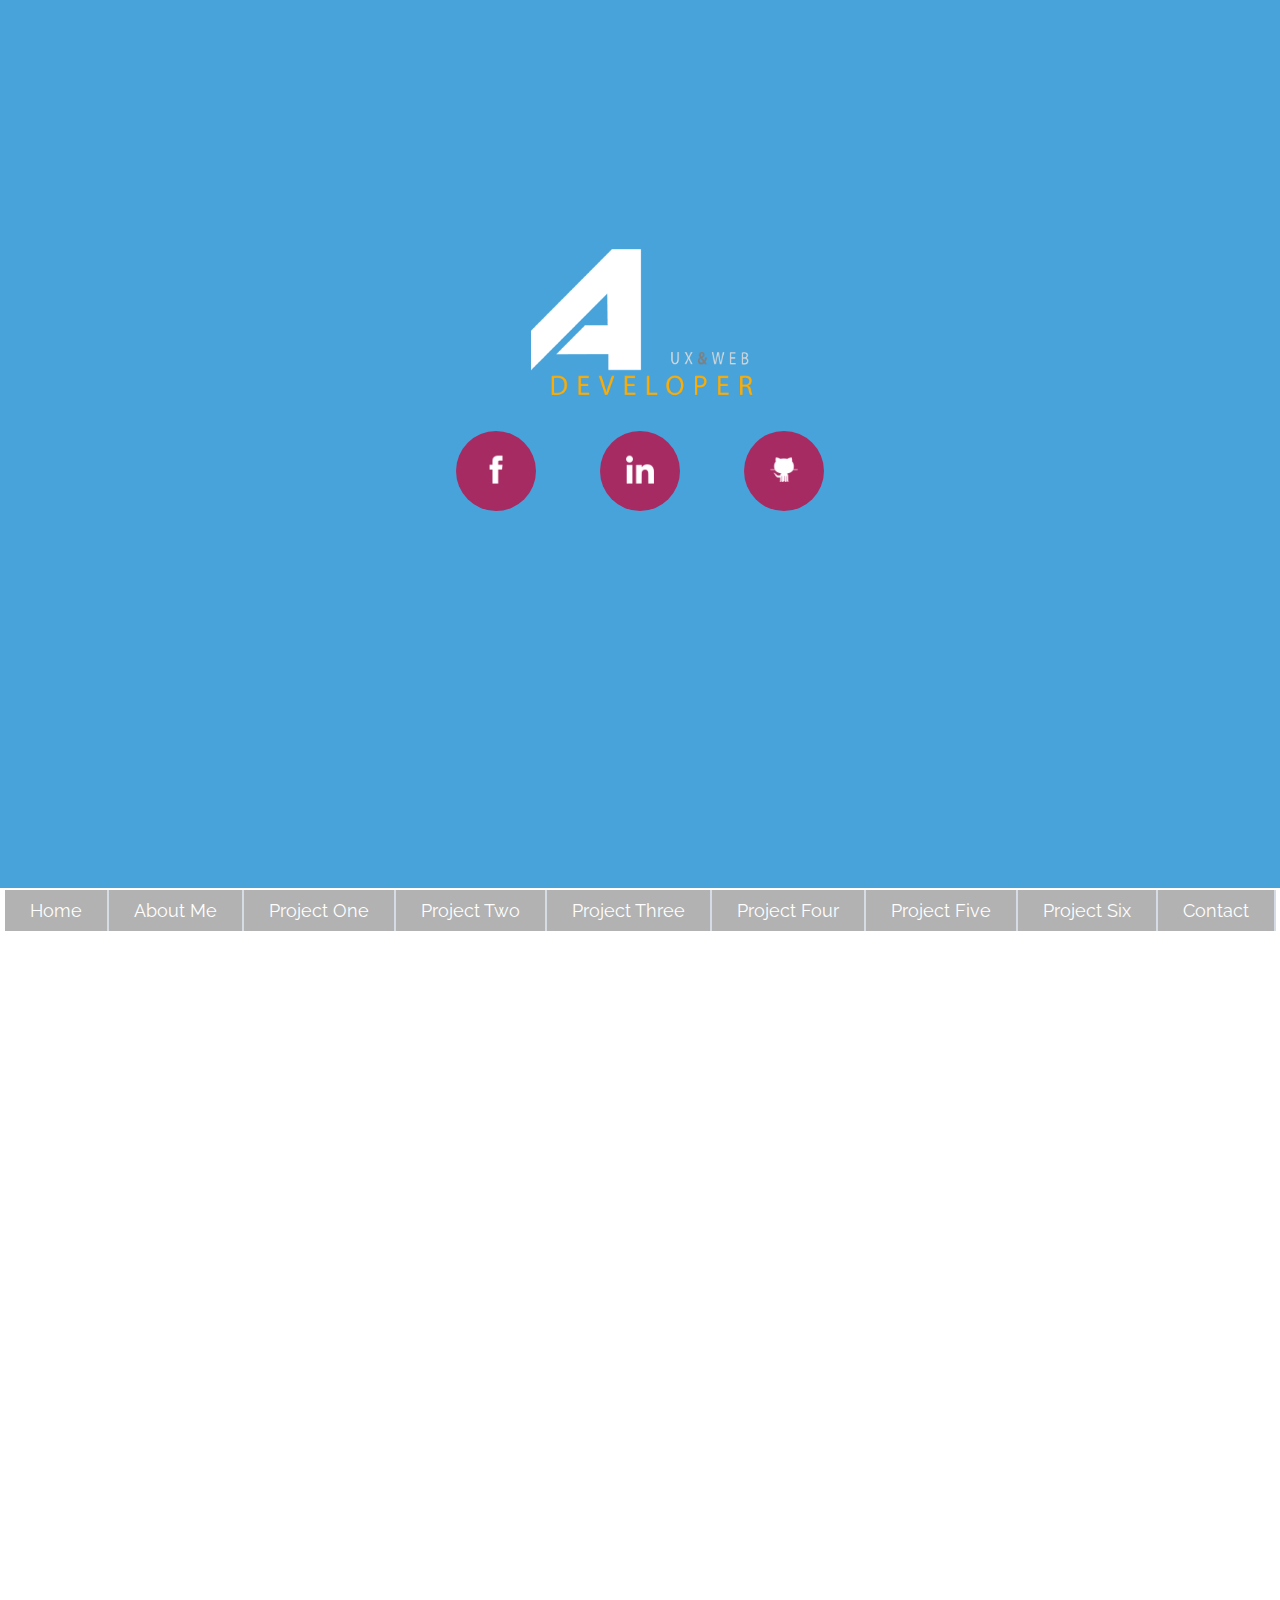
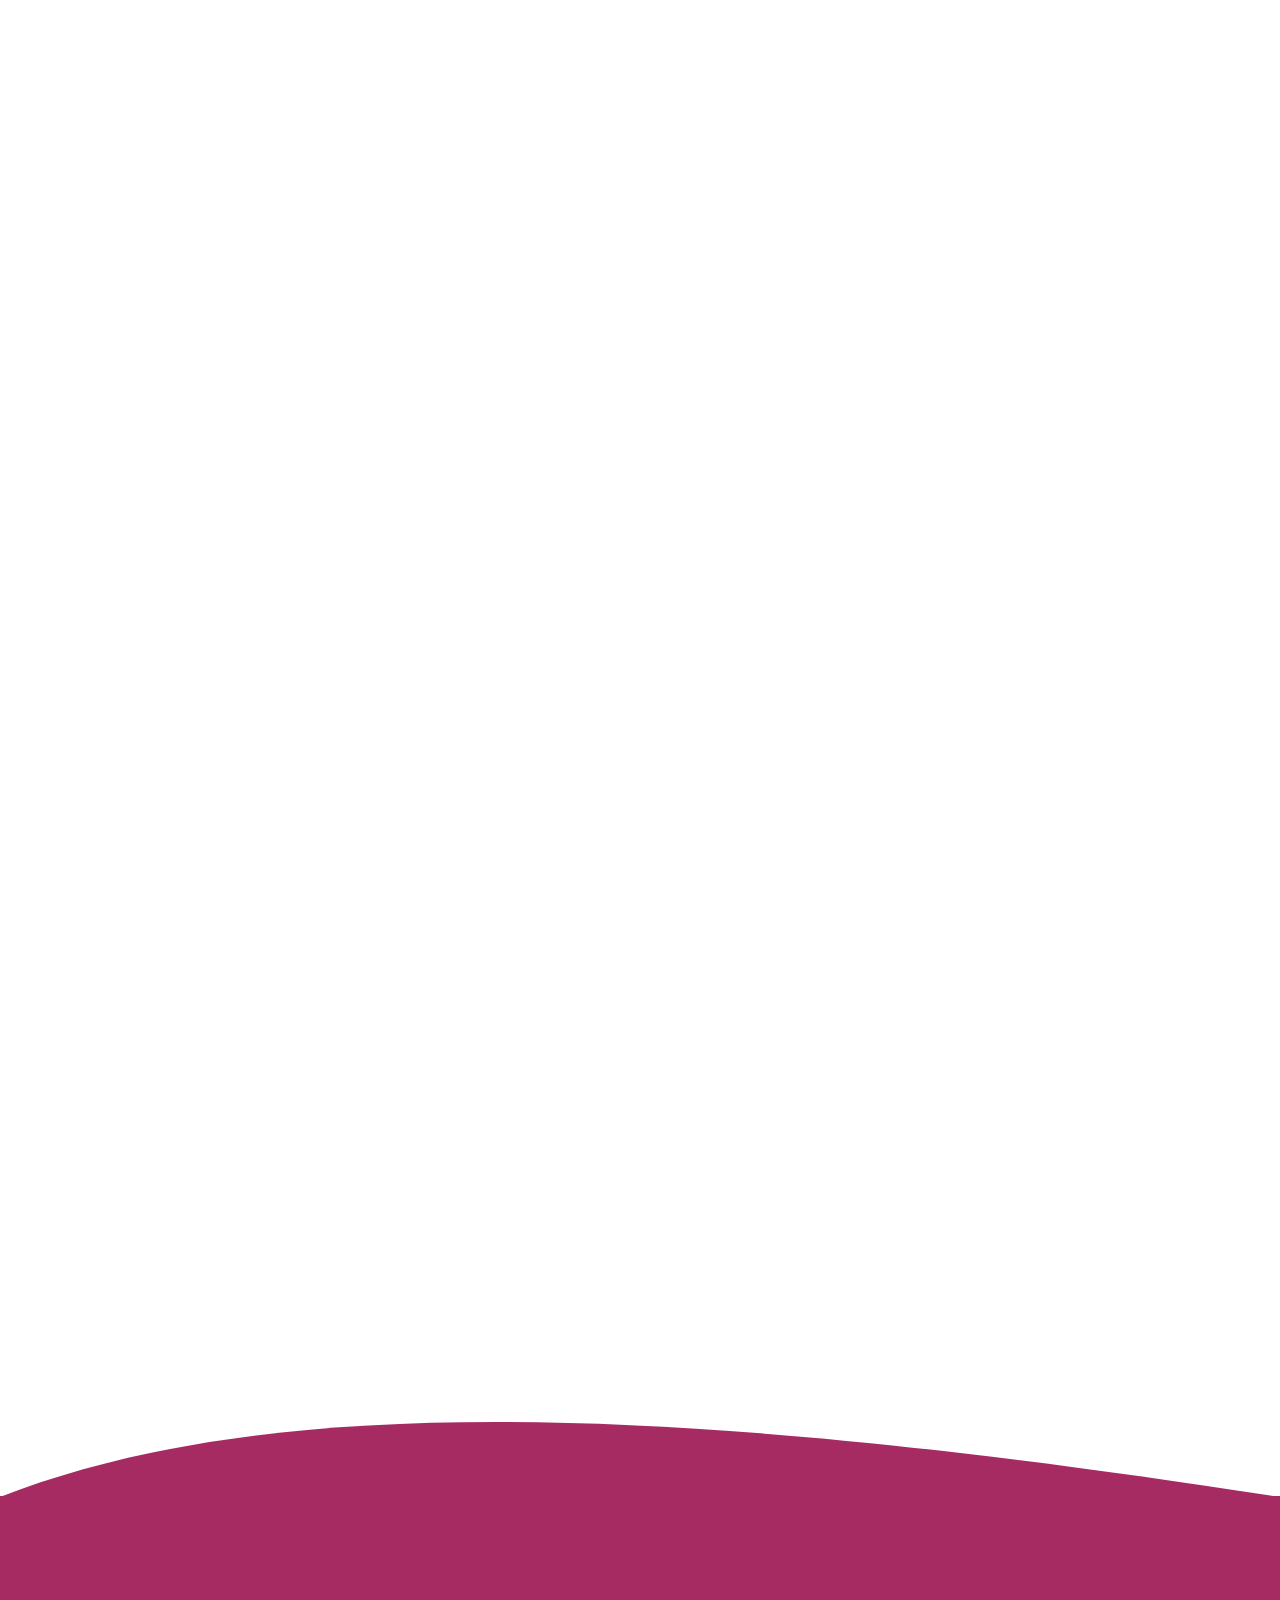
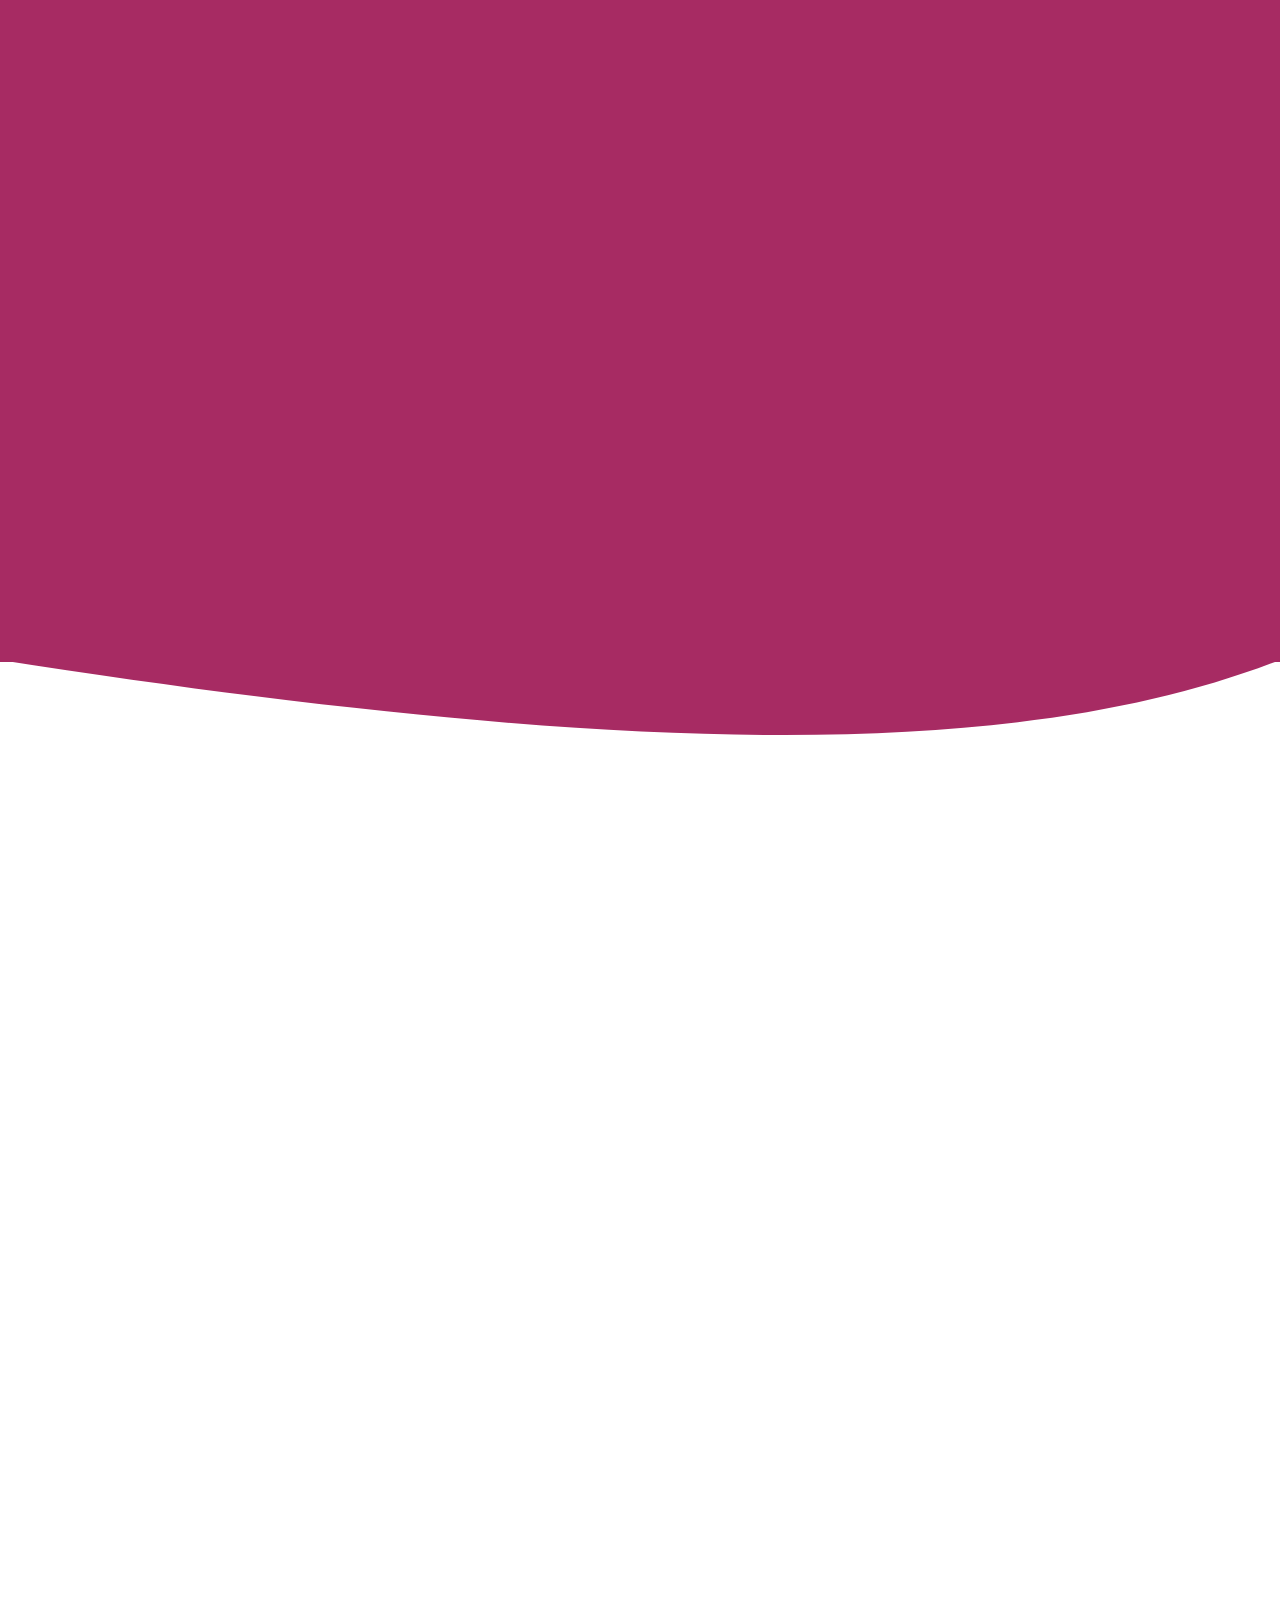
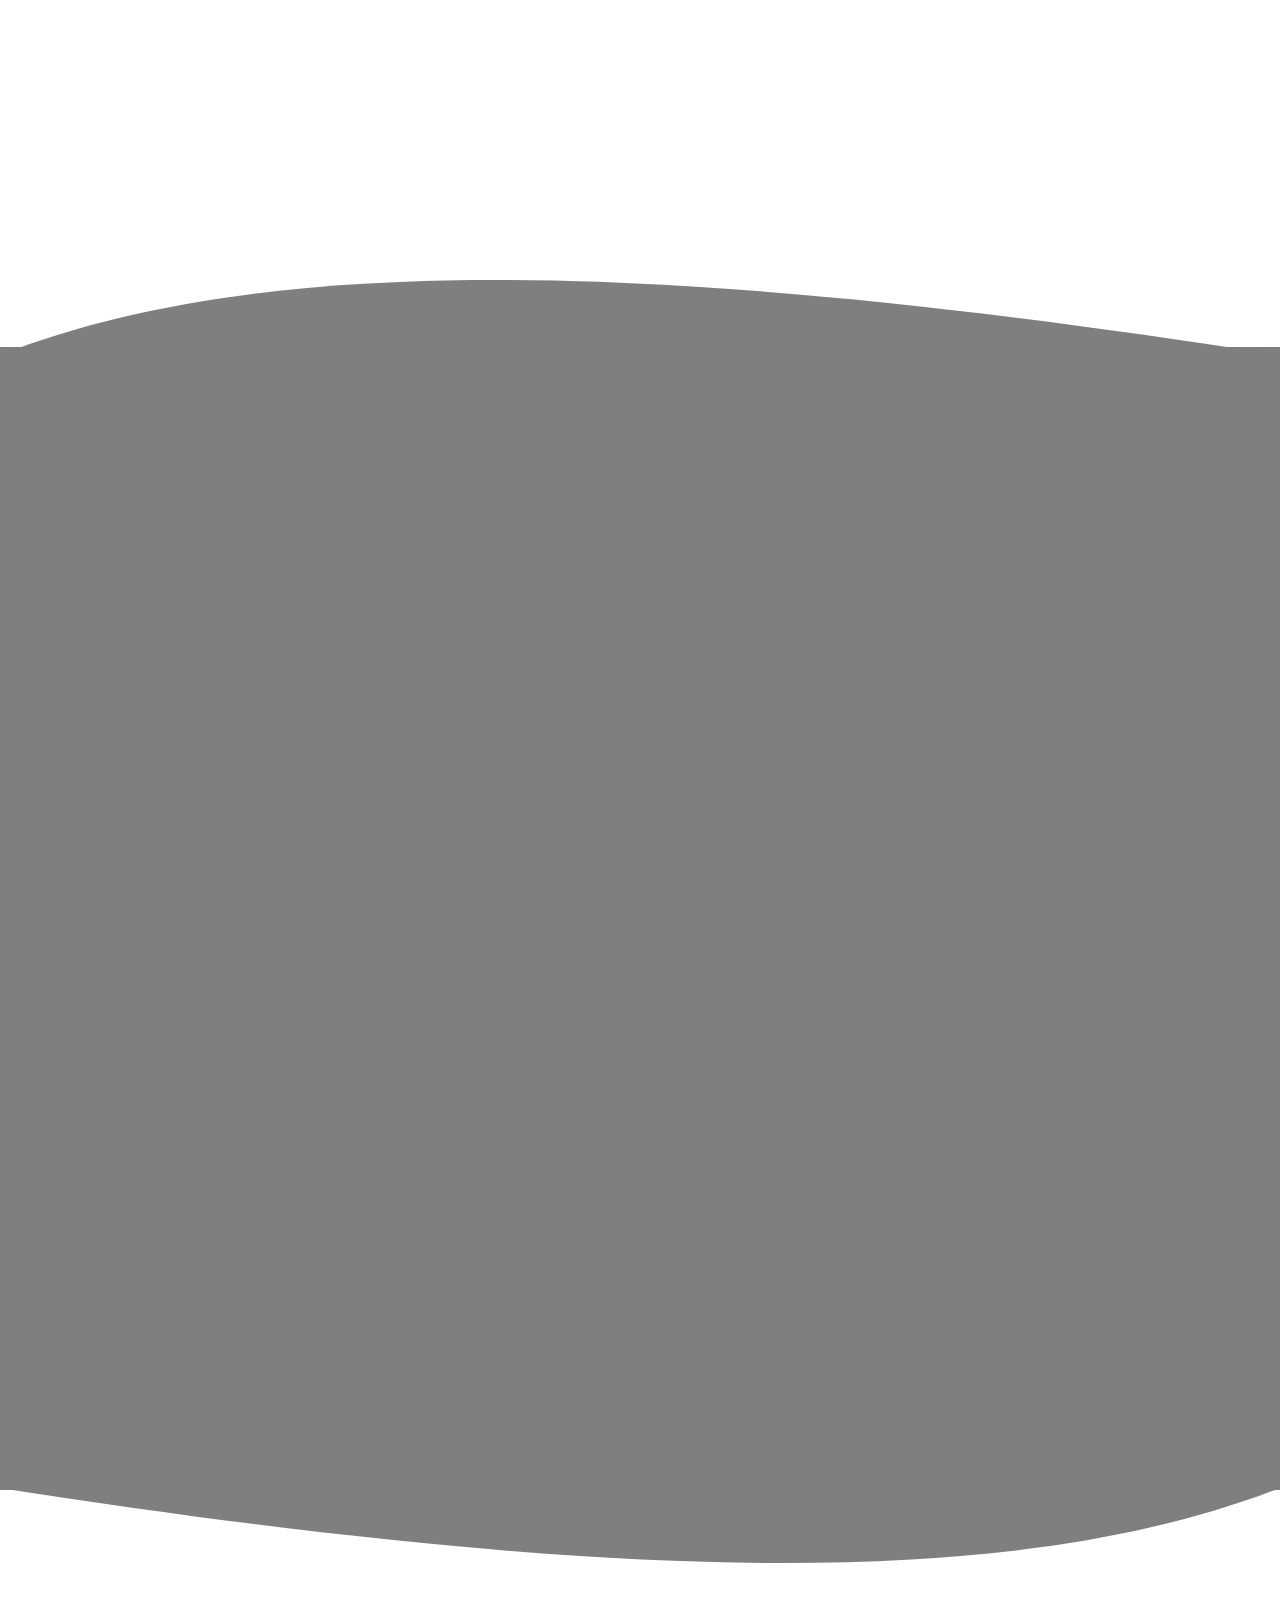
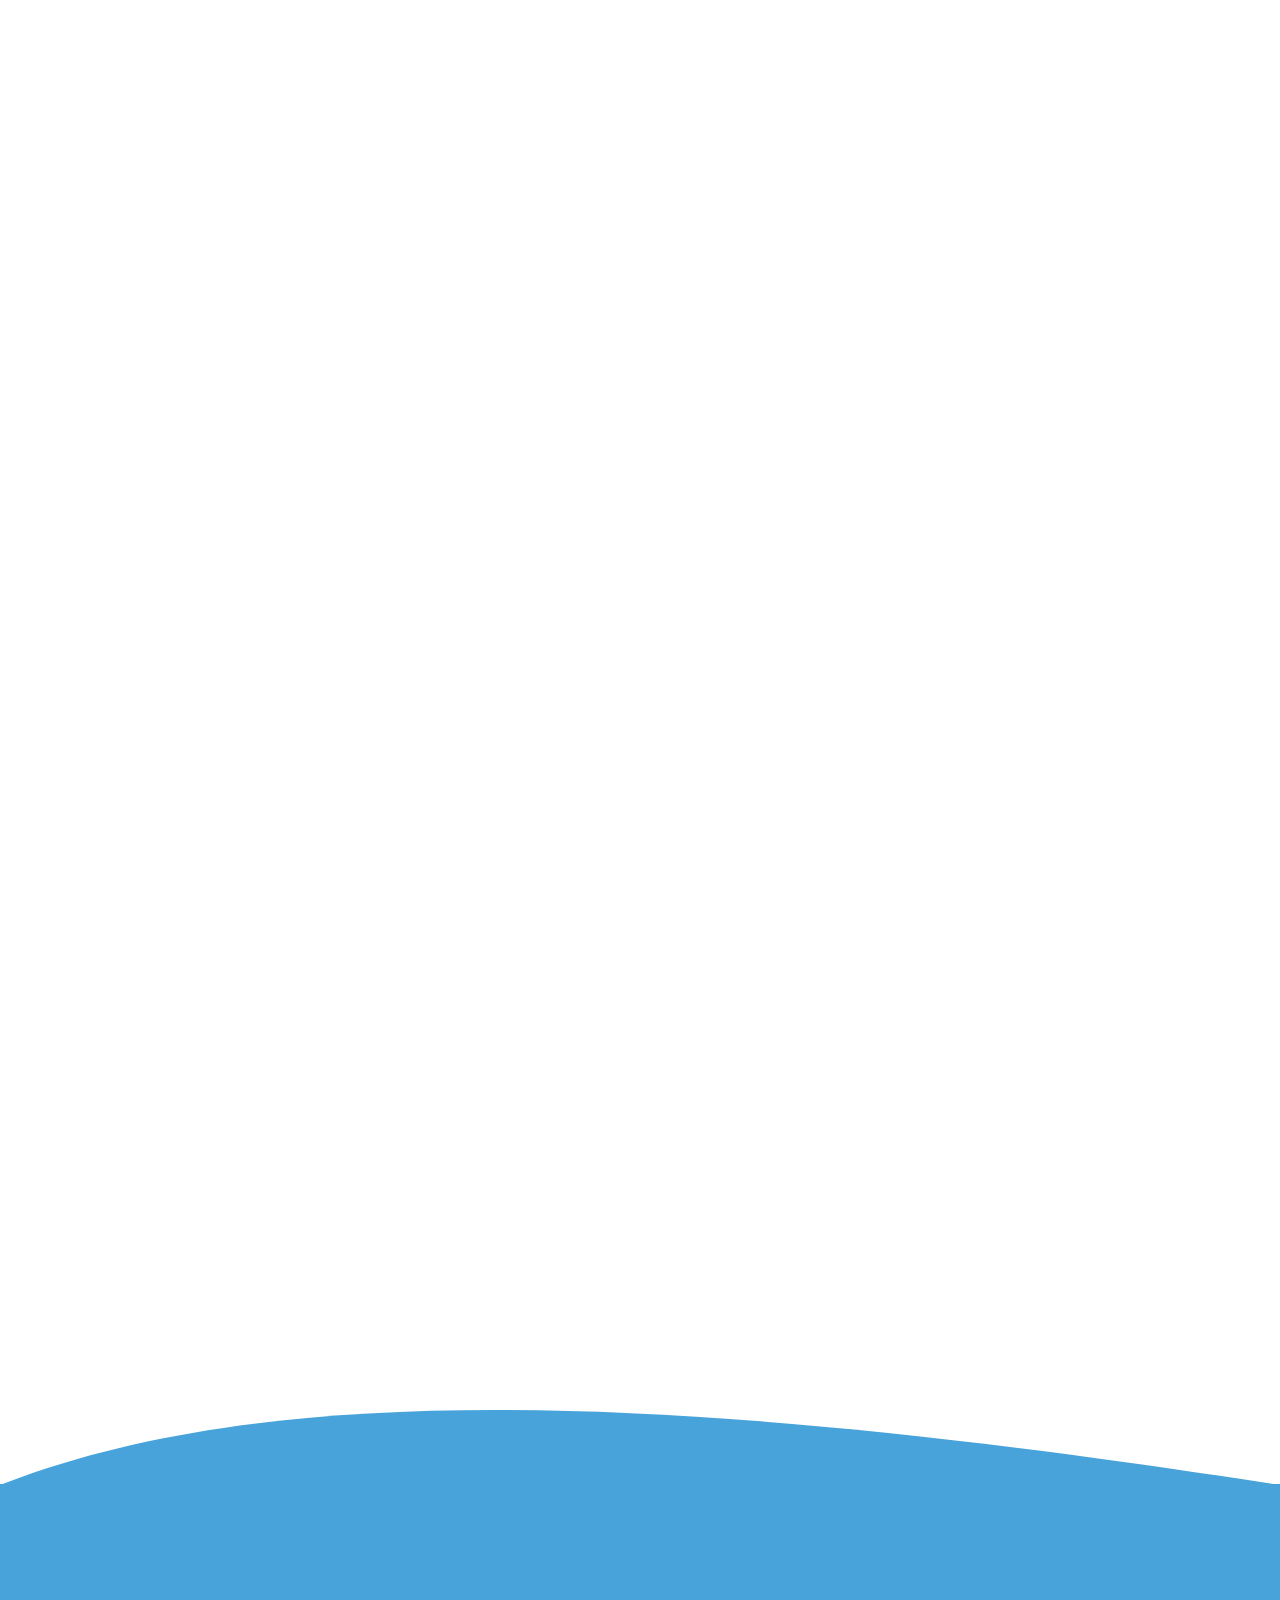
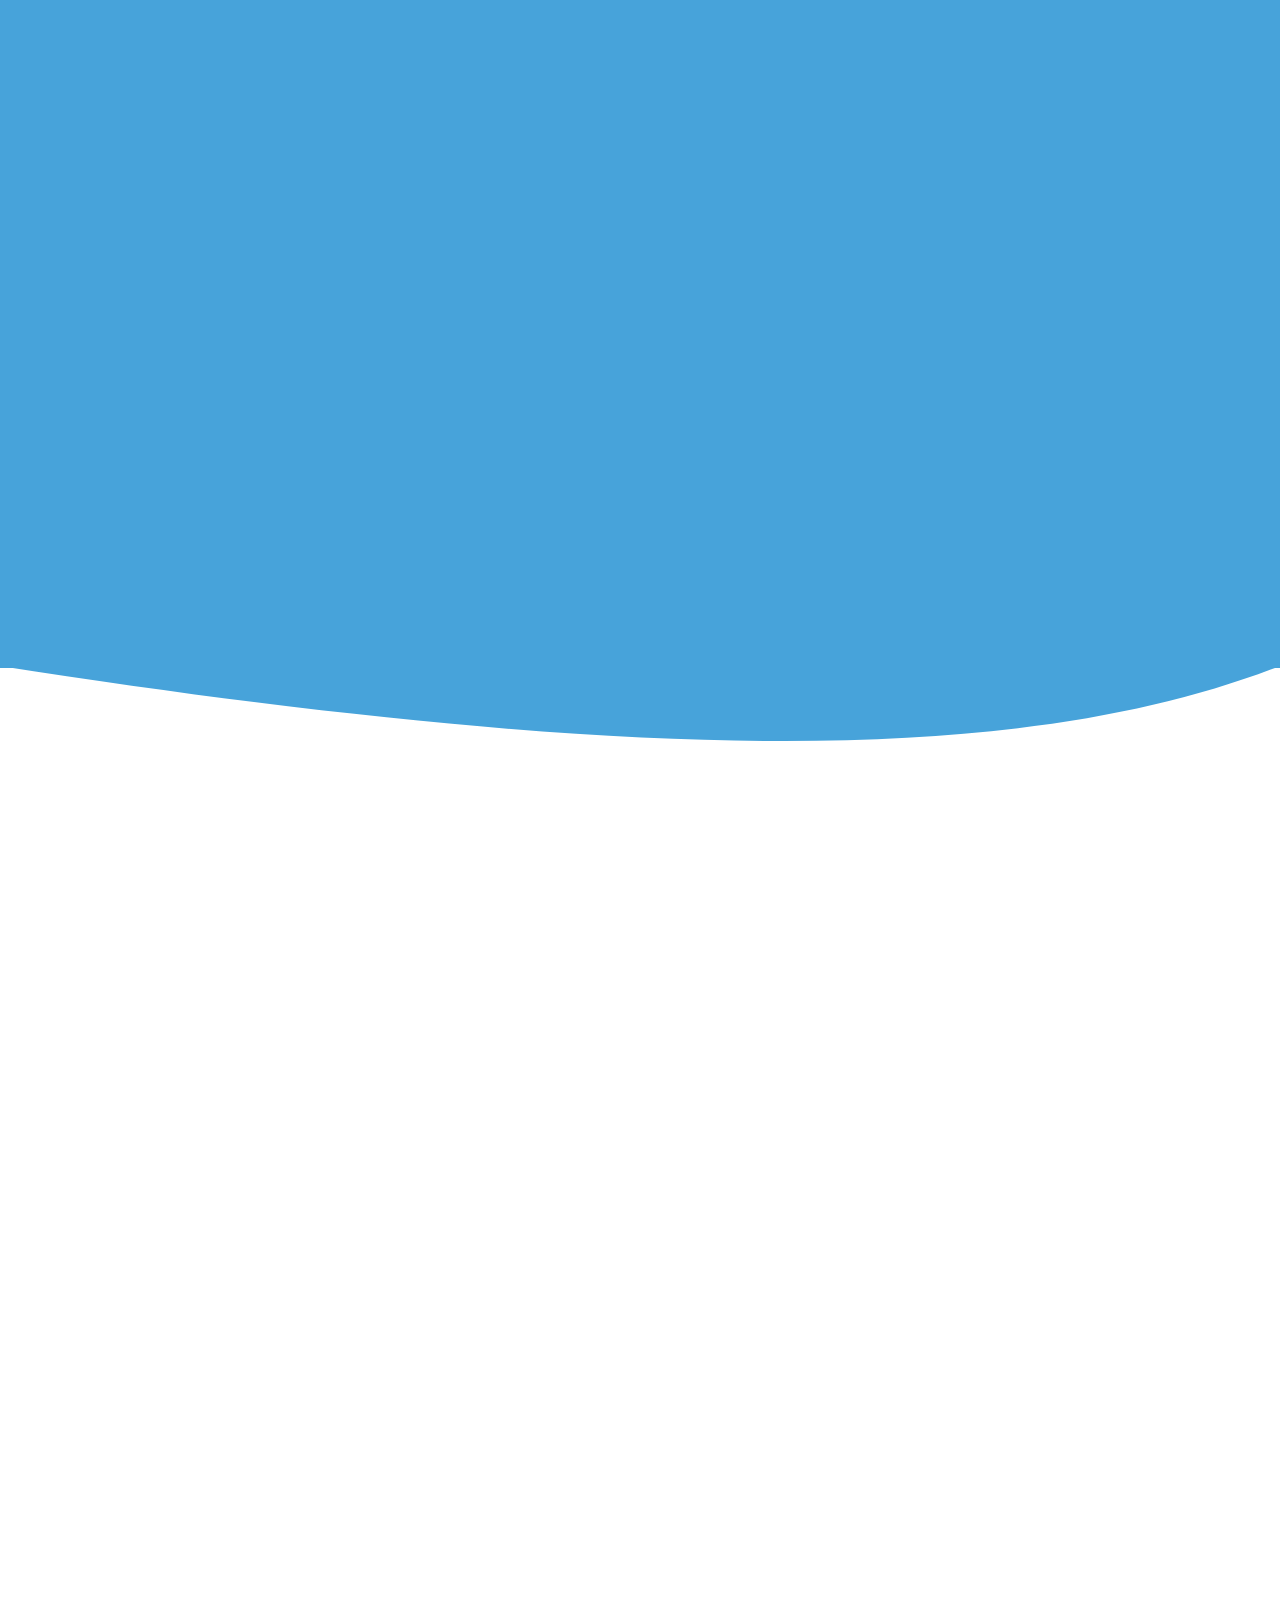
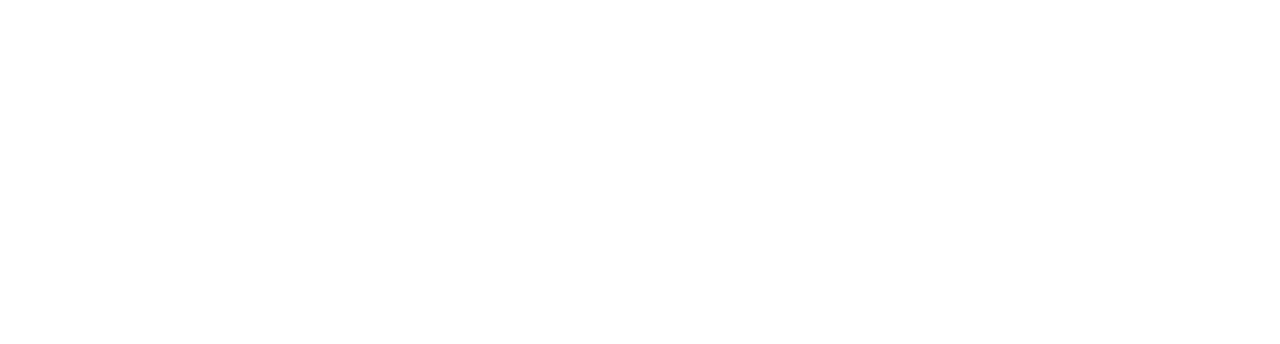
==== commit c48c04da: "Updates" ====
--- a/index.html
+++ b/index.html
@@ -1,7 +1,6 @@
  <!DOCTYPE html> 
 <html lang="en" class="no-js"> 
 	<head>
-		<!-- Author - Ace Lio 2017 -->
 		<meta charset="UTF-8" />
 		<meta http-equiv="X-UA-Compatible" content="IE=edge,chrome=1"> 
 		<meta name="viewport" content="width=device-width, initial-scale=1.0">  
@@ -14,15 +13,15 @@
 		<link rel="stylesheet" type="text/css" media="all" href="css/styles.css">
 		<link rel="stylesheet" href="css/svgNav.css">
 		<link rel="stylesheet" type="text/css" media="all" href="css/jquery.lightbox-0.5.css">	
-		<script src="js/modernizr.custom.js"></script>	
-	</head>      
-	<body>     
-		<!-- <div class="status"></div> -->
-		<div class="container">   
+		<script src="js/modernizr.custom.js"></script>	 
+	</head>     
+	<body>      
+		<!-- <div class="status"></div> -->      
+		<div class="container">    
 				<header class="clearfix">
 				<div class="containerHead">				
 					<img src="images/logoWhite.png" alt="">	 
-					<h1>         	  
+					       	  
 						<nav> 
 							<svg id="circle">
 							   <g>
@@ -30,13 +29,13 @@
 							  <a xlink:href="https://www.facebook.com/Ace-Lio-930368730433359/" target="_blank">
 							    <image id="myImage" class="myClass" x="40%" y="39%" width="20%" height="20%" xlink:href="images/facebook.png"/>
 							  </a>
-							     </g>
+							     </g> 
 							</svg>
 							
 							<svg id="circle">
 							   <g>
 							  <circle cx="70" cy="70" r="40" stroke="#d9d9d9" stroke-width="1" fill="#a72b63" />
-							  <a xlink:href="http://www.linkedin.com/in/projectconnect" target="_blank">
+							  <a xlink:href="https://www.linkedin.com/in/acelio/" target="_blank">
 							    <image id="myImage" class="myClass" x="40%" y="39%" width="20%" height="20%" xlink:href="images/linkedin.png"/>
 							  </a>
 							     </g> 
@@ -45,7 +44,7 @@
 							<svg id="circle">
 							   <g>
 							  <circle cx="70" cy="70" r="40" stroke="#d9d9d9" stroke-width="1" fill="#a72b63" />
-							  <a xlink:href="https://github.com/proconnect/prototype.github.io" target="_blank">
+							  <a xlink:href="https://github.com/proconnect/acelio.github.io" target="_blank">
 							   <image id="myImage" class="myClass" x="40%" y="39%" width="20%" height="20%" xlink:href="images/github.png"/>
 							  </a>
 							     </g>
@@ -63,87 +62,76 @@
 							<li><a href="#el3phant">Project Three</a></li>
 							<li><a href="#fou">Project Four</a></li>
 							<li><a href="#spotx">Project Five</a></li>
-							<li><a href="#wb">Project Six</a></li>						
+							<li><a href="#wb">Project Six</a></li>
+							<li><a href="#contact">Contact</a></li>
 						</ul>
 					</div>				
 			</header>	
 			
 			<div id="cbp-so-scroller" class="cbp-so-scroller">
 				<section id="bio" class="cbp-so-section" style="background-color:#fff; color:#7f7f7f;; margin-top:-5%;">
-					<article class="cbp-so-side cbp-so-side-left" style="height: 90vh;">
-						<h2>ABOUT ME</h2>
-							<div class="aboutContainer">
-								<p style="width:100%; font-size: 20px;">I'm in my final year of my Bachelors degree in Media Design. It all started back in 2009 when i graduated with a diploma of web development, from then on I have never looked back. Now I spend my time playing golf, jamming music with some friends, chillaxing at the movies (my design inspiration) or sparking up the BBQ on a fine day with family & friends. </p>
-							</div> <!-- eof aboutContainer -->		
-												
-							<div id="w1">
-							    <div id="content">	
-							      <div id="thumbnails">
-							        <ul class="clearfix">
-							           <li id="resume"><a href="images/modal/resume/cv.jpg" title="MY RESUME"><button type="button">Resume</button></a></li>						       
-							          							          
-							          <a href="images/modal/1.png" title="USER JOURNEY"><img src="images/modal/1_thumb.png" alt="" style="display:none"></a>	
-							        </ul>
-							      </div>
-							    </div> <!-- @end #content -->
-							  </div>  <!-- eof wb1  -->		
+					<article class="cbp-so-side cbp-so-side-left" >
+						<h2>BIO</h2>
+							<!-- <div class="resumeContainer"> -->
+								<p style="width:100%; font-size: 20px;">I'm in my final year of a Bachelors degree at Media Design School. It all started back in 2009 when i graduated with a diploma of web development, from then on I have never looked back. Now I spend my time playing golf, jamming music with some friends, chillaxing at the movies (my design inspiration) or sparking up the BBQ on a fine day with family & friends. </p>
+
+								      <div id="thumbnails" class="thumbL">
+								        <ul class="clearfix">
+								           <li id="resume"><a href="images/modal/resume/cv.jpg" title="MY RESUME"><button type="button">Resume</button></a></li>				          
+								          <a href="images/modal/1.png" title="USER JOURNEY"><img src="images/modal/1_thumb.png" alt="" style="display:none"></a>	
+								        </ul>
+								      </div>							  													
 					</article>
 
 					<figure class="cbp-so-side cbp-so-side-right" style="height: 90vh;">
-						<h2 style="color:#a72b63; text-align:left; cursor:pointer">My Blog</h2>
-						<div class="aboutContainer">
+						<h2 style="color:#a72b63; text-align:left; cursor:pointer">Blog</h2>
+						<!-- <div class="processContainer"> -->
 						<p style="width:100%; font-size: 20px; ">The old conventional way of making websites is obsolete, The new way of designing is empathy - aimed at putting yourself in the user's shoes. Businesses are coming forward for an improved & better way of marketing their brand. As a user experience (UX) designer. I can help navigate your concepts to fresh ideas that will connect with your audience. Redefining your brand to better understand your users will get optimum results for your designs. Measured by quality of consistency. It's important to build a body of knowledge with your content that people can trust. Expressing a brand's personality with UX design can enhance your reputation to reflect position and innovation in your field</p>
-						</div>
-							<div id="w2">
-							    <div id="content">	
-							      <div id="thumbnails" class="right">
-							        <ul class="clearfix">	
-
-							          <li id="process"><a href="images/modal/process/1.jpg" title="MY PROCESS"><button type="button">Process</button></a></li>
-							          							          
-							          <a href="images/modal/process/2.jpg" title="THEME"><img src="" alt="" style="display:none"></a>							          
+						
+						<div id="thumbnails" class="thumbR">
+							<ul class="clearfix">
+
+							     <li id="process"><a href="images/modal/process/1.jpg" title="MY PROCESS"><button type="button">Process</button></a>
+							     </li>						          							          
+							        <a href="images/modal/process/2.jpg" title="THEME"><img src="" alt="" style="display:none"></a>							          
 							         
-							          <a href="images/modal/process/3.jpg" title="VALUES"><img src="" alt="" style="display:none"></a>						          
-							          
-							          <a href="images/modal/process/4.jpg" title="VISUAL DIRECTION"><img src="" alt="" style="display:none"></a>							          
+							        <a href="images/modal/process/3.jpg" title="VALUES"><img src="" alt="" style="display:none"></a>						          
+							          
+							        <a href="images/modal/process/4.jpg" title="VISUAL DIRECTION"><img src="" alt="" style="display:none"></a>							          
 				 			         
-							          <a href="images/modal/process/5.jpg" title="PERSONAS 1"><img src="" alt="" style="display:none"></a>						          
+							        <a href="images/modal/process/5.jpg" title="PERSONAS 1"><img src="" alt="" style="display:none"></a>						          
 							         
-							          <a href="images/modal/process/6.png" title="PERSONAS 2"><img src="" alt="" style="display:none"></a>							          
+							        <a href="images/modal/process/6.png" title="PERSONAS 2"><img src="" alt="" style="display:none"></a>							          
 							        
-							          <a href="images/modal/process/7.png" title="DEVELOPMENT"><img src="" alt="" style="display:none"></a>							          
-							          
-							          <a href="images/modal/process/8.jpg" title="USER JOURNEY"><img src="" alt="" style="display:none"></a>							          
-							          
-							          <a href="images/modal/process/9.png" title="WIREFRAME IMG LINK RIGHT"><img src="" alt="" style="display:none"></a>							          
+							        <a href="images/modal/process/7.png" title="DEVELOPMENT"><img src="" alt="" style="display:none"></a>							          
+							          
+							        <a href="images/modal/process/8.jpg" title="USER JOURNEY"><img src="" alt="" style="display:none"></a>							          
+							          
+							        <a href="images/modal/process/9.png" title="WIREFRAME IMG LINK RIGHT"><img src="" alt="" style="display:none"></a>							          
 							        
-							          <a href="images/modal/process/10.png" title="WIREFRAME IMG LINK LEFT"><img src="" alt="" style="display:none"></a>
-							          
-							          <a href="images/modal/process/11.png" title="WIREFRAME IMG LINK RIGHT"><img src="" alt="" style="display:none"></a>							          
-							          
-							          <a href="images/modal/process/12.jpg" title="WIREFRAME_SECTIONS"><img src="" alt="" style="display:none"></a>							          
-							          
-							          <a href="images/modal/process/13.png" title="LOGO"><img src="" alt="" style="display:none"></a>						          
+							        <a href="images/modal/process/10.png" title="WIREFRAME IMG LINK LEFT"><img src="" alt="" style="display:none"></a>
+							          
+							        <a href="images/modal/process/11.png" title="WIREFRAME IMG LINK RIGHT"><img src="" alt="" style="display:none"></a>							          
+							          
+							        <a href="images/modal/process/12.jpg" title="WIREFRAME_SECTIONS"><img src="" alt="" style="display:none"></a>							          
+							          
+							        <a href="images/modal/process/13.png" title="LOGO"><img src="" alt="" style="display:none"></a>						          
 							         
-							          <a href="images/modal/process/14.jpg" title="PLATFORMS"><img src="" alt="" style="display:none"></a>						          
-							          
-							          <a href="images/modal/process/15.png" title="USER TEST"><img src="" alt="" style="opacity:0"></a>
-
-							           <a href="index.html" title="THE END"><img src="" alt="" style="opacity:0"></a>							           
-							        </ul>
-							      </div>
-							    </div> <!-- @end #content -->
-							 </div>  <!-- eof wb  -->
+							        <a href="images/modal/process/14.jpg" title="PLATFORMS"><img src="" alt="" style="display:none"></a>						          
+							          
+							        <a href="images/modal/process/15.png" title="USER TEST"><img src="" alt="" style="opacity:0"></a>
+
+							     	<a href="index.html" title="THE END"><img src="" alt="" style="opacity:0"></a>							           
+							 	</ul>
+							</div>
+											
 					</figure>		                    
 				</section>		 
 				<section id="ccf" class="cbp-so-section" style="background-color:#fff; color:#7f7f7f;">
 					<article class="cbp-so-side cbp-so-side-left">
-						<h1 style="color:#a72b63;">CCF</h1>
-						<h2 style="color: #7f7f7f;"><strong style="color:#ffac00;">COMMUNITY </strong>CHRISTIAN FELLOWSHIP</h2>
-							<p class="show">I coded their designs to have functional capabilities operating under the current trends of today complimenting their vision within the community .. <a class="readmore" style="color: #7f7f7f;">read more</a></p> <p class="readmore"></p> <p class="hide">This website is currently under construction. It will provide videos and live podcasts on a regular basis. The Christian Community Fellowship church was founded by Michael Jones (former AllBlack) and his family. Their valued offerings include feeding the poor, budget services, an opshop, youth programmes, weekly focus groups and church services held every Sundays
-						<br><strong style="color:#a72b63; font-weight:300;"><a href="projects/ccf/index.html" target="_blank"><strong style="color:#ffac00;">..</strong> view project</strong></a></p>
-					
-					
+						<h1><strong style="color:#ffac00; font-weight:normal;">COMMUNITY</strong></h1>
+						<h2 style="color: #7f7f7f;">CHRISTIAN FELLOWSHIP</h2>
+							<p class="show">I coded their designs to have functional capabilities to operate the current trends of today .. <strong style="font-weight:thin"><a class="readmore" style="color: #7f7f7f; font-weight:300;">more</strong><br></a><a class="hide">The website is currently under construction and uses mob first responsive. It will provide videos and live podcasts on a regular basis. The Christian Community Fellowship church was founded by Michael Jones (former AllBlack) and his family. Their valued offerings include feeding the poor, budget services, an opshop, youth programmes, weekly focus groups and church services held every Sundays<br><br><a href="projects/ccf/index.html"target="_blank" title="MY RESUME"><button type="button">view profile</button></a></p>	
 					</article>
 					<figure class="cbp-so-side cbp-so-side-right" style="margin-top:8%;">
 						<a href="projects/ccf/index.html" target="_blank"><img src="images/community.png" alt="img01" style="border-radius:5px; width:50%;"></a>
@@ -159,9 +147,8 @@
 					</figure>
 					<article class="cbp-so-side cbp-so-side-right">
 						<h1 style="color:#fff;">stay safe</h1>
-						<h2 style="color:#fff; margin-top:-29%;">Heads <strong style="color:#ffac00;">or</strong> Tails</h2>	
-						<p class="show">This was my interactive project i developed during my second year at University. It was solely based around a favourite topic with heavy research ..  <a class="readmore" style="color: #fff;">read more</a></p> <p class="readmore"></p> <p class="hide">Encompasses safety measures around the presence of dogs with special mention to aggression and a go to place for knowledge ...
-						<br><a href="projects/dogs/index.html" style="color:#fff;" target="_blank"></strong>view project</strong></a></p>					
+						<h2 style="color:#fff; margin-top:-29%;">Heads <strong style="color:#ffac00;">or</strong> Tails</h2>
+						<p class="show">This was my interactive project i developed during my second year at Media Design School. It was solely based around a favourite topic of mine with heavy research .. <strong style="font-weight:thin"><a class="readmore" style="color: #ffac00; font-weight:300;">more</strong><br></a><a class="hide" style="color:#fff;">Encompasses safety measures around the presence of dogs with special mention to aggression and a go to place for knowledge<br><br><a href="projects/dogs/index.html"target="_blank" title="MY RESUME"><button type="button">view profile</button></a></p>	
 					</article>
 				</section>
 				<svg id="curveDownColor" xmlns="http://www.w3.org/2000/svg" version="1.1" width="100%" height="100" viewBox="0 0 100 100" fill="#a72b63" preserveAspectRatio="none" style="position:absolute; margin-top:-242px">
@@ -170,9 +157,8 @@
 				<section id="el3phant" class="cbp-so-section" style="background-color:#fff; color:#000;">
 					<article class="cbp-so-side cbp-so-side-left">
 						<h1 style="color:#47a3da;">cupcakes</h1>
-						<h2 style="margin-top:-28%;"><strong style="color:#7f7f7f; display:block;">El3phant</strong></h2>
-						<p class="show" style="color:#7f7f7f;">I helped redesign El3phant's online presence that is functional to receive orders <a class="readmore">.. read more</a></p> <p class="readmore"></p> <p class="hide">This website is currently under construction for a client providing baking services. They specialise in making cupcake
-						<br><strong style="font-weight:300;"><a href="projects/el3phant/index.html" target="_blank">.. view project</a></p>						
+						<h2 style="margin-top:-28%;"><strong style="color:#7f7f7f;">El3phant</strong></h2>
+						<p class="show">I helped redesign El3phant's online presence that is functional to receive orders .. <strong style="font-weight:thin"><a class="readmore" style="color: #7f7f7f; font-weight:300;">more</strong><br></a><a class="hide">This website is currently under construction for launch 2017. They specialise in making cupcakes & cakes<br><br><a href="projects/el3phant/index.html"target="_blank" title="MY RESUME"><button type="button">view profile</button></a></p>	
 					</article>
 					<figure class="cbp-so-side cbp-so-side-right">
 						<a href="projects/el3phant/index.html" target="_blank"><img src="images/3.png" alt="img01" style="width:50%; border-radius:10px; margin-top:15%;"></a>
@@ -190,8 +176,7 @@
 						<h1 style="color:#fff">fou</h1>
 						<h2 style="margin-top:-29%; color:#d9d9d9;">Music
 						<strong style="color:#d9d9d9;">download</strong></h2>
-						<p class="show">This was my interactive project i developed during my second year at University. It was solely based around a favourite topic with heavy research <a class="readmore" style="color: #fff;">.. more</a></p> <p class="readmore"></p> <p class="hide">Encompasses safety measures around the presence of dogs with special mention to aggression and a go to place for knowledge <a href="projects/fou/index.html" style="color:#fff;" target="_blank"></strong>.. view project</strong></a></p>
-						
+						<p class="show">I released a compilation music album in 2016 comprised of previous and new releases .. <strong style="font-weight:thin"><a class="readmore" style="color: #ffac00; font-weight:300;">more</strong><br></a><a class="hide" style="color:#fff;">I wanted to create a simple website with images that link to existing social media and access to iTunes selling my music<br><br><a href="projects/fou/index.html"target="_blank" title="MY RESUME"><button type="button">view profile</button></a></p>	
 					</article>
 				</section>
 				<svg id="curveDownColor" xmlns="http://www.w3.org/2000/svg" version="1.1" width="100%" height="100" viewBox="0 0 100 100" fill="#7f7f7f" preserveAspectRatio="none" style="position:absolute; margin-top:-242px">
@@ -201,8 +186,8 @@
 				<section id="spotx" class="cbp-so-section" style="background-color:#fff; color:#000;">
 					<article class="cbp-so-side cbp-so-side-left" style="margin-top:-5%;">
 						<h1 style="color:#a72b63;">festival</h1>
-						<h2 style="margin-top:-29%; color:#7f7f7f;">can u <strong style="color:#7f7f7f;">spot x</strong></h2>	
-						<p class="show">The “Spot X” Festival was a university group project based on a mystery island where people are given clues to find the event and it’s location <a class="readmore" style="color: #7f7f7f;"> more ..</a></p> <p class="readmore"></p> <p class="hide">A campaign that rolled out with print media and motion graphics. i helped in the design and development of the website <a href="projects/spotx/index.html" style="color:#7f7f7f;" target="_blank"></strong>.. view project</strong></a></p>	
+						<h2 style="margin-top:-29%; color:#7f7f7f;">can u <strong style="color:#7f7f7f;">spot x</strong></h2>
+						<p class="show">The “Spot X” Festival was a university group project based on a mystery island where people are given clues to find the event and it’s location .. <strong style="font-weight:thin"><a class="readmore" style="color: #7f7f7f; font-weight:300;">more</strong><br></a><a class="hide">A campaign that rolled out with print media and motion graphics. i helped in the design and development of the website<br><br><a href="projects/spotx/index.html"target="_blank" title="MY RESUME"><button type="button">view profile</button></a></p>							
 					</article>
 					<figure class="cbp-so-side cbp-so-side-right">
 						<a href="projects/spotx/index.html" target="_blank"><img src="images/5.png" alt="img01" style="border-radius:10px; width:50%;"></a>
@@ -217,14 +202,28 @@
 						<a href="projects/whistlebox/index.html" target="_blank"><img src="images/6.png" alt="img01" style="width:50%; border:10px solid #fff; border-radius:5px; margin-top:20%;"></a>
 					</figure>
 					<article class="cbp-so-side cbp-so-side-right" style="margin-top:5%;">
-						<h1 style="color:#ffac00;">Drive Safe <strong style="font-weight:300; color:#fff;"><span style="text-transform:lowercase;">with </span>WHISTLEBOX</strong></h1>
+						<h1 style="color:#fff;">Drive Safe</h1>
 						<h2 style="color: #fff; margin-top:-29%; height:5vh;">&COPY; Copyright 2016</h2>
-						<p class="show" style="margin-top:-28%;">This is my original work that started during 2016 and is currently a prototype <a class="readmore" style="color: #fff;">.. read more</a></p> </p> <p class="hide">Whistle Box is a mobile app that helps prevent road rage.  I intend to further develop this app for 2017/2018 release  <a href="projects/whistlebox/index.html" style="color:#fff;" target="_blank"></strong>.. view project</strong></a></p>		
-					</article> 
+						<p class="show">This is my original work that started during 2016 and is currently a prototype .. <strong style="font-weight:thin"><a class="readmore" style="color: #ffac00; font-weight:300;">more</strong><br></a><a class="hide" style="color:#fff;">Whistle Box is a mobile app that helps prevent road rage.  I intend to further develop this app for 2017/2018 release <br><br><a href="projects/whistlebox/index.html"target="_blank" title="MY RESUME"><button type="button">view profile</button></a></p>		
+					</article>
 				</section>
 				<svg id="curveDownColor" xmlns="http://www.w3.org/2000/svg" version="1.1" width="100%" height="100" viewBox="0 0 100 100" fill="#47a3da" preserveAspectRatio="none" style="position:absolute; margin-top:-242px">
                 <path d="M0 0 C 50 100 80 100 100 0 Z"/> <!-- ### section -->
-              	</svg>               	
+              	</svg>  
+
+              	<section id="contact" class="cbp-so-section" style="background-color:#fff; color:#000;">
+					<article class="cbp-so-side cbp-so-side-left" style="margin-top:-5%;">
+						<h1 style="color:#a72b63;">Contact</h1>
+						<h2 style="margin-top:-29%; color:#7f7f7f;">Flick Me A <strong style="color:#7f7f7f;">Message</strong></h2>
+						<p class="show">Lorem ipsum dolor sit amet .. <strong style="font-weight:thin"><a class="readmore" style="color: #7f7f7f; font-weight:300;">follow me</strong><br></a><a href="https://www.facebook.com/Ace-Lio-930368730433359/" class="hide" target="_blank">Facebook</a>&nbsp;&nbsp;&nbsp;&nbsp;&nbsp;&nbsp;  <a href="#contact" class="hide" target="_blank">Twitter</a>&nbsp;&nbsp;&nbsp;&nbsp;&nbsp;&nbsp;   <a href="https://www.linkedin.com/in/acelio/" class="hide" target="_blank">LinkedIn<br><br></a><button type="button">send</button></a></p>							
+					</article>
+					<figure class="cbp-so-side cbp-so-side-right">
+						<a href="projects/spotx/index.html" target="_blank"><img src="images/5.png" alt="img01" style="border-radius:10px; width:50%;"></a>
+					</figure>
+					<svg id="curveDownColor" xmlns="http://www.w3.org/2000/svg" version="1.1" width="100%" height="100" viewBox="0 0 100 100" fill="#7f7f7f" preserveAspectRatio="none" style="position:absolute; margin-top:-242px">
+                <path d="M0 0 C 50 100 80 100 100 0 Z"/> <!-- ### section -->
+              </svg>
+				</section>           	
 			</div>
 		</div>
 
--- a/css/demo.css
+++ b/css/demo.css
@@ -18,14 +18,12 @@
 .clearfix:before, .clearfix:after { content: " "; display: table; }
 .clearfix:after { clear: both; }
 
-/* Author Ace Lio 2017 */
-
-body {
+body { 
     font-family: 'Lato', Calibri, Arial, sans-serif;
     color: #fff;   
 }   
-        
-a { 	
+          
+a { 	  
 	color:#7f7f7f; 
 	text-decoration: none;  
 }   
@@ -41,7 +39,7 @@
 .container{	
 	margin-top:-12px !important;
 }
- 
+  
 .container > header {	
 	position: relative;
 	width: 100%;	
@@ -66,7 +64,7 @@
 header img{  
 	position: relative;		
 	width:20%;
-	margin-top:15% !important;
+	margin-top:20% !important;
 	margin-left: 40% !important;	
 }
  
@@ -80,7 +78,7 @@
 
 #circle{
 	position: relative;
-	margin: 5% auto !important;		
+	margin: 30% auto !important;		
 }
 
 /* Sticky Nav */
@@ -89,6 +87,10 @@
 	z-index: 5000;
 	margin: 100vh 0 40px 0;	
 	text-align: center;	
+}
+
+.placeholder{
+	/*margin: 100vh 0 40px 0;*/
 }
 
 .fixed{
@@ -158,31 +160,43 @@
 	font-weight:bold;
 }
 
+article h2{
+	z-index: -5;
+}
+
+article p .hide{
+	display: none;
+}
+
 #ccf figure{
 	margin-top:4% !important;	
-	/*border:2px solid #000;*/
 }
 
 #ccf figure img{
-	position: relative;
-	margin-top:37% !important;		
-}
-
-#ccf article{
+	position: relative;	
+	max-width:1920px;
+	max-height:900px;
+	width:50% !important;
+	margin-top:40% !important;		
+}
+
+#ccf article{		
 	margin-top:8%;	
-	height:auto !important;	
-}
-
-#ccf article img{
-	border:2px solid #fff;
-}
-
-#ccf h2{
-	margin-top: -30%;		
-}
-
-#ccf p{
+	height:70vh !important;		
+}
+
+#ccf p, #ccf p:active, #ccf .show{
+	margin:-34% auto;		
+	height:500px !important;	
+	font-size:1.2em;	
 	color: #7f7f7f;
+	width:60%;
+	float: right;
+	padding:0 1% 0 0 !important;	
+}
+
+#ccf article h2{	
+	margin-top: -30% !important;			
 }
 
 #dogs article {
@@ -190,6 +204,19 @@
 	position: relative;		
 }
 
+#dogs p, #dogs p:active, #dogs .show{
+	margin:-33% auto;		
+	height:500px !important;	
+	font-size:1.2em;
+	width:60%;
+	float: left;	
+}
+
+#dogs article h2{
+	margin-top: -30% !important;
+}
+
+
 #dogs figure{
 	margin-top:5%;
 	position: relative;		
@@ -197,6 +224,7 @@
 
 #dogs figure img{
 	margin-top:35% !important;
+	width:100%;
 	position: relative;	
 }
 
@@ -209,22 +237,28 @@
 	margin-top:8%;		
 }
 
-#el3phant figure img{
-	position: relative;
-	margin-top:27% !important;		
+#el3phant figure img{ 
+	margin-top:28% !important;
+	width:60% !important;	
 }
 
 #el3phant article{
 	margin-top:12%;		
 }
 
+#el3phant p, #el3phant p:active, #el3phant .show{
+	margin:-33% auto;		
+	height:500px !important;	
+	font-size:1.2em;
+	color: #7f7f7f;
+	width:60%;
+	float: right;
+	padding:0 1% 0 0 !important;		
+}
+
 #el3phant h2{
-	margin-top: -30%;		
+	margin-top: -30% !important;		
 	z-index: -50;
-}
-
-#el3phant p{
-	color: #7f7f7f;
 }
 
 #fou figure{ 
@@ -236,21 +270,17 @@
 	height:70vh !important;
 }
 
-#fou p{	
-	color:#fff !important;
-}
-
-#fou .hide{
-	position: relative;
-	margin-top:-82% !important;		
-	overflow: hidden;
+#fou article h2{
+	margin-top: -30% !important;	
 }
 
 #fou p, #fou p:active, #fou .show{
-	margin:-31% auto;		
+	margin:-33% auto;		
 	height:500px !important;	
 	font-size:1.2em;
-	padding:0 22% 0 0%;	
+	color:#fff !important;
+	width:60%;
+	float: left;	
 }
 
 #spotx figure{ 
@@ -266,27 +296,27 @@
 	color:#7f7f7f !important;
 }
 
-#spotx .hide{
-	position: relative;
-	margin-top:-84% !important;		
-	overflow: hidden;
-}
-
 #spotx p, #spotx p:active, #spotx .show{
-	margin:-31% auto;		
+	margin:-33% auto;		
 	height:500px !important;	
 	font-size:1.2em;
-	padding:0 0 0 22%;	
+	width:60%;
+	float: right;
+	padding:0 1% 0 0 !important;
 }
 
 #spotx figure img{
 	position: relative;
-	margin-top:30% !important;	
+	margin-top:33% !important;	
 } 
 
 #spotx article h1{
 	position: relative;
 	margin-top:55% !important;
+}
+
+#spotx article h2{
+	margin-top: -30% !important;
 }
 
 #wb figure{ 
@@ -302,14 +332,8 @@
 	color:#fff !important;
 }
 
-#wb .hide{
-	position: relative;
-	margin-top:-86% !important;		
-	overflow: hidden;
-}
-
 #wb p, #wb p:active, #wb .show{
-	margin:-31% auto;		
+	margin:-28% auto;		
 	height:500px !important;	
 	font-size:1.2em;
 	padding:0 22% 0 0;	
@@ -328,6 +352,46 @@
 #wb figure img{
 	position: relative;
 	margin-top:25% !important;
+	width:50% !important;
+}
+
+
+
+
+#contact figure{ 
+	margin-top:7% !important;	
+}
+
+#contact article{
+	margin-top:-2% !important;	
+	height:90vh !important;
+}
+
+#contact p{	
+	color:#7f7f7f !important;
+}
+
+#contact p, #contactx p:active, #contact .show{
+	margin:-33% auto;		
+	height:500px !important;	
+	font-size:1.2em;
+	width:60%;
+	float: right;
+	padding:0 1% 0 0 !important;
+}
+
+#contact figure img{
+	position: relative;
+	margin-top:33% !important;	
+} 
+
+#contact article h1{
+	position: relative;
+	margin-top:55% !important;
+}
+
+#contact article h2{
+	margin-top: -30% !important;
 }
  
 h3 {
@@ -345,44 +409,8 @@
 	margin:-20% auto;
 }
 
-#ccf .hide{
-	position: relative;
-	margin-top:-84% !important;	
-	display: none;
-	overflow: hidden;
-}
-
-#ccf p, #ccf p:active, #ccf .show{
-	margin:-30% auto;		
-	height:500px !important;	
-	font-size:1.2em;
-	padding:0 0 0 22%;	
-}
-
-#dogs .hide{
-	position: relative;
-	overflow: hidden;
-	margin-top:-83% !important;		
-}
-
-#dogs p, #dogs p:active, #dogs .show{
-	margin:-31% auto;		
-	height:500px !important;	
-	font-size:1.2em;
-	padding:0 22% 0 0%;	
-}
-
-#el3phant .hide{
-	position: relative;
-	margin-top:-86% !important;	
-	overflow: hidden;	
-}
-
-#el3phant p, #el3phant p:active, #el3phant .show{
-	margin:-31% auto;		
-	height:500px !important;	
-	font-size:1.2em;
-	padding:0 0 0 22%;		
+#dogs article p button{
+	background-color: #ffac00;
 }
 
 .readmore{
@@ -471,14 +499,24 @@
 	float: left;
 }
 
+/* Bio */
+#bio article{
+	z-index: 50;
+}
+
+#bio figure{
+	z-index: 50;
+}
+
 #bio article h2{
 	position: relative;
-	margin-top: 55% !important;	
+	margin-top: 60% !important;	
 	height:30px;
 	color:#a72b63; 	
 	cursor:pointer;	
 }
 
+/* Blog */
 #bio figure h2{
 	position: relative;
 	margin-top: 55% !important;	
@@ -488,23 +526,31 @@
 	cursor:pointer;	
 }
 
-li button{	
-	z-index: 5000;
-}
-
-/* added div to stop nav buttons from jumping */
-.aboutContainer{
+/* Process */ 
+.thumbL ul li{	
 	position: relative;	
-	margin-top:-10%;	
-	height:1%;
-	border:2px solid transparent;	
-}
-
-#thumbnails ul li{	
-	margin-top:5%;
-	float: left; 
-  	margin-right: 26px; 
+	float: left;
+	margin-top:-40% !important;
  }
+
+ /* Resume*/
+.thumbR ul li{	
+ 	position: relative;	
+ 	margin-top:-30% !important;
+	float: right;
+ }
+
+/* about me 2x buttons (left) */
+#resume{		
+	float: right;		
+}
+
+/* blog button (right) */
+#process{	
+	margin-top:-40% !important;	
+	margin-left: -30% !important;
+	float: left;	
+}
 
 #bio{
 	position: relative;
@@ -518,22 +564,18 @@
 	border-radius: 10px;	
 }
 
-#bio {
-	position: relative;	
-}
-
 #bio article {
 	position: relative;
 	margin-top:2% !important;
 	float: left;
 	width:50% !important;	
-	height:auto !important;
+	height:auto !important;	
 }
 
 #bio article p{
-	position: relative;
-	margin-top:-13% !important	;
-	padding-bottom:32%;
+	position: relative;	
+	margin-top:-21% !important	;
+	padding-bottom:32%;	
 }
 
 #bio figure{
@@ -542,25 +584,10 @@
 	height:auto !important;
 }
 
-#bio figure h2{
+#bio figure p{ 
 	position: relative;	
-	margin-top: 50% !important;
-}
-
-#bio figure p{
-	position: relative;
-	margin-top:-13% !important;
-	padding-bottom:32%;
-}
-
-/* Controls all 3x BIO buttons together */
-#thumbnails ul{
-	position: relative;	
-	margin-left:80% !important;
-	margin-top:-22% !important;		
-	height: 80px;	
-	width:205% !important;	
-	padding: 0;		
+	margin-top:-21% !important;
+	padding-bottom:32%;	
 }
 
 button{	
@@ -574,21 +601,7 @@
     display: inline-block;
     font-size: 16px;
     cursor: pointer;    
-}
-
-/* about me 2x buttons (left) */
-#resume{
-	margin-top:-5% !important;	
-	margin-left:0%;
-	float: right;		
-}
-
-/* blog button (right) */
-#process{
-	margin-top:-5% !important;
-	margin-left: -39% !important;
-	float: left;	
-}
+} 
 
 .orange{ 
 	color:#ffbd4a;
@@ -607,160 +620,133 @@
 	display: none;
 }
 
-@media screen and (max-width: 1784px) {
-
-}
-
-@media screen and (max-width: 1514px) {
-
-
-}
-
-@media screen and (max-width: 1366px) {
-#bio{
-	margin-top:-10px !important;
+
+@media screen and (max-width: 1366px) { /**** breakpoint! *****/
+#ccf figure{
+	margin:0 !important;	
 }
 
 #ccf article{
-	margin-top:8%;		
-}
-
-#ccf figure{
-	margin-top:10% !important;	
-}
-
-/* Shorten h2 to fit */
+	height:100vh !important;	
+}
+
 #ccf article h2{
-	font-size: 1em !important;	
-}
-
-#ccf .hide{		
-	margin-top:-126% !important;	
-}
-
-#ccf .show{		
-	margin-top:-36% !important;	
-}
-
-#ccf figure{
-	margin-top:6% !important;	
-}
-
-#dogs .hide{	
-	margin-top:-125% !important;	
-}
-
-#dogs .show{		
-	margin-top:-36% !important;	
+	margin-top:-32% !important;
+}
+
+#ccf p, #ccf p:active, #ccf .show{
+	margin:-38% auto;				
+}
+
+#ccf figure img{
+	width:70% !important;
+	margin-top:51% !important;
+}
+
+#dogs article h2{
+	margin-top:-32% !important;
+}
+
+#dogs p, #dogs p:active, #dogs .show{
+	margin:-37% auto;			
 }
 
 #dogs figure{
-	margin-top:7.5% !important;	
-}
-
-#el3phant .hide{	
-	margin-top:-134% !important;	
-}
-
-#el3phant .show{
-	margin-top:-36% !important;	
+	margin:0 !important;	
+}
+
+#dogs figure img{
+	width:70% !important;
+	margin-top:51% !important;
+}
+
+#el3phant article h2{
+	margin-top:-32% !important;
+}
+
+#el3phant p, #el3phant p:active, #el3phant .show{
+	margin:-37% auto;					
 }
 
 #el3phant figure{
-	margin-top:9% !important;	
-}
-
-#fou .hide{	
-	margin-top:-55% !important;	
-	height:auto !important;
-	width:auto !important;	
-}
-
-#fou .show{
-	margin-top:-36% !important;		
-	height:auto !important; /* Important to show .hide  */
+	margin:0 !important;	
+}
+
+#el3phant figure img{
+	width:75% !important;
+	margin-top:51% !important;
 }
 
 #fou article{
-	height:90vh !important;
+	height:100vh !important;	
+}
+
+#fou article h2{
+	margin-top:-32% !important;
+}
+
+#fou p, #fou p:active, #fou .show{
+	margin:-37% auto;			
 }
 
 #fou figure{
-	margin-top:21% !important;	
-}
-
-#spotx .hide{	
-	margin-top:-55% !important;		
-}
-
-#spotx .show{
-	margin-top:-36% !important;		
-	height: auto !important; /* Important to show .hide  */
+	margin:0 !important;	
+}
+
+#fou figure img{
+	width:65% !important;
+	margin-top:51% !important;
+}
+
+#spotx article h2{
+	margin-top:-32% !important;
+}
+
+#spotx p, #spotx p:active, #spotx .show{
+	margin:-37% auto;			
+}
+
+#spotx figure{
+	margin:0 !important;	
+}
+
+#spotx figure img{
+	width:70% !important;
+	margin-top:51% !important;
+}
+
+#wb article h2{
+	margin-top:-30% !important;
+}
+
+#wb p, #wb p:active, #wb .show{
+	margin:-27% auto;			
+}
+
+#wb figure{
+	margin:0 !important;	
+}
+
+#wb figure img{
+	width:60% !important;
+	margin-top:51% !important;
+}
+
+}
+
+
+@media screen and (max-width: 1280px) {
+#ccf article{	
+	height:120vh!important;	
 }
 
 #spotx article{
-	height:100vh !important;
-}
-
-#spotx figure{
-	margin-top:10% !important;	
-}
-
-#wb .hide{
-	margin-top:-134% !important;	
-}
-
-#wb article{
-	margin-top:1% !important;
-	height:100vh !important;	
-}
-
-#resume{	
-	margin-left:-4%;		
-}
-
-}
-
-@media screen and (max-width: 1282px) {
-#bio figure p{	
-	padding-bottom:32%;
-}
-
-#bio article p{	
-	padding-bottom:32%;
-}
-
-#resume{	
-	margin-left:-5%;		
-}
-
-#ccf .hide{	
-	margin-top:-137% !important;	
-}
-
-#dogs .hide{	
-	margin-top:-136% !important;	
-}
-
-#el3phant .hide{	
-	margin-top:-145% !important;	
-}
-
-#fou .hide{	
-	margin-top:-62% !important;	
-}
-
-#spotx .hide{	
-	margin-top:-61% !important;	
-}
-
-#wb .hide{	
-	margin-top:-145% !important;	
-}
-
-}
-
-@media screen and (max-width: 1140px) {
+	height:120vh!important;
+}
+
+}
+
+@media screen and (max-width: 1024px) {
 .nav ul li{
 	width:12.5%;	
 }
@@ -769,16 +755,12 @@
 	height:68px !important;
 }
 
-header img{  
-	position: relative;		
-	width:35%;
-	margin:21% !important;	
-	margin-left: 34% !important;	
-}
-
-.container > header h1,
-.container > header nav {
-	margin-top: -12% !important;	
+article h2{
+	z-index: 500;
+}
+
+header img{  	
+	width:25%;	
 }
 
 #bio article{
@@ -789,99 +771,72 @@
 	margin-top:12% !important;
 }
 
-#bio article p{	
-	padding-bottom:35%;
-}
-
-#resume{	
-	margin-left:-8%;		
-}
-
-#ccf figure img{ 
-	width:90% !important;	
-}
-
-#ccf .show{
-	width:95% !important;
-	margin-top:-34% !important;
-	margin-left: 3% !important;
-}
-
-#ccf .hide{	
-	width:95% !important;
-	margin-left: 3% !important;	
-	margin-top:-173% !important;	
-}
-
-#dogs figure img{ 
-	width:90% !important;	
-}
-
-#dogs .hide{		
-	margin-top:-172% !important;	
-}
-
-
-#el3phant figure img{ 
-	margin-top:30% !important;
-	width:90% !important;	
-}
-
-#el3phant .show{
-	margin-top:-54% !important;
-}
-
-#el3phant .hide{		
-	margin-top:-184% !important;	
+#ccf article{
+	height:110vh !important;	
+}
+
+#ccf p, #ccf p:active, #ccf .show{
+	margin:-40% auto;	
+}
+
+#ccf figure img{
+	margin-top:55% !important;
+	width:80% !important;
+}
+
+#dogs p, #dogs p:active, #dogs .show{
+	margin:-38% auto;				
+}
+
+#dogs figure img{ 	
+	margin-top:55% !important;
+	width:80% !important;	
+}
+
+#dogs button{
+	margin-top:1% !important;
+}
+
+#el3phant figure img{
+	margin-top:55% !important;
+	width:90% !important;
+}
+
+#el3phant article h2{
+	z-index: 550;
+}
+
+#el3phant p, #el3phant p:active, #el3phant .show{
+	margin:-38% auto;				
 }
 
 #fou figure img{ 
-	margin-top:0% !important;
-	width:90% !important;	
-}
-
-#fou .hide{		
-	margin-top:-84% !important;	
+	margin-top:50% !important;
+	width:80% !important;	
+}
+
+#fou p, #fou p:active, #fou .show{
+	margin:-38% auto;				
 }
 
 #spotx figure img{ 
-	margin-top:30% !important;
-	width:90% !important;	
-}
-
-#spotx .hide{		
-	margin-top:-83% !important;		
+	margin-top:60% !important;
+	width:80% !important;	
+}
+
+#spotx p, #spotx p:active, #spotx .show{
+	margin:-38% auto;				
 }
 
 #wb figure img{ 
-	margin-top:30% !important;
-	width:90% !important;	
-}
-
-
-#wb .hide{
-	margin-top:-183% !important;
-}
-
-}
-
-@media screen and (max-width: 880px){
-.container > header > span,
-.container > header h1 { 
-	text-align: center;
-}
-
-.container > header nav {
-	margin: 0 auto;
-}
-
-.container > header > span {
-	text-indent: 30px;
-}
-
-}
-
-@media screen and (max-width: 658px) {
+	margin-top:50% !important;
+	width:80% !important;	
+}
+
+}
+
+/**** breakpoint! *****/
+@media screen and (max-width: 768px) {  
 .nav #hamburger{
 	position: relative;
 	display: block;
@@ -890,7 +845,6 @@
 	margin-top:0 !important;	
 	height:40px !important;	
 	border:2px solid #ffac00;
-
 }
 
 .nav ul{
@@ -903,12 +857,10 @@
 	width:100%;	
 }
 
-/* logo */
-header img{  
-	position: relative;		
-	width:75%;
-	margin-top:48% !important;	
-	margin-left: 14% !important;		
+header img{
+	width:45% !important;
+	margin-top:40% !important;
+	margin-left:30% !important;
 }
 
 #circle{
@@ -918,27 +870,56 @@
 }
 
 #bio article{
-	width:100% !important;
-	margin-top:60% !important;
-	height:25vh !important;
+	position: relative;
+	width:100% !important;	
+	margin-top:30% !important;	
 	text-align: left;	
+	height:auto !important;	
 }
 
 #bio article h2{	
-	margin-top:-10% !important;
+	position: relative;
+	margin-top:0 !important;
 	text-align: center;
 }
 
+#bio figure{
+	position: relative;
+	width:100% !important;	
+	margin-top:-100% !important;	
+	padding-top:15% !important;
+	text-align: left;	
+	height:auto !important;	
+}
+
+#bio figure h2{
+	position: relative;
+	margin-top:0 !important;
+	text-align: center;
+}
+
+.thumbR ul li{	
+ 	position: relative;	
+ 	margin-top:-60% !important;
+	float: right;
+ }
+
+.thumbL ul li{	
+	position: relative;	
+	float: left;
+	margin-top:-40% !important;
+ }
+
 #resume button{
-	position: absolute;
-	margin-top: -16% !important;
-	margin-left: -65% !important;	
+	position: relative;
+	margin-top:5% !important;	
+	margin-left: -30% !important;		
 }
 
 #bio figure{
 	width:100% !important;
 	margin-top:40% !important;
-	height:30vh !important;
+	/*height:30vh !important;*/  /*  ########  BLOG AUTO HEIGHT ####### */
 	text-align: left;	
 }
 
@@ -947,65 +928,61 @@
 	text-align: center !important;
 }
 
-#process button{
-	position: absolute;
-	margin-top: -16% !important;
-	margin-left: 31% !important;	
+article p{		
+	width: 100% !important;
 }
 
 #ccf article{
-	height:33vh !important;
+	height:auto !important;
 	margin-top: 20% !important;
-	text-align: center !important;	
+	text-align: center !important;		
 }
 
 #ccf article h1{
 	margin-top:-15% !important;
 }
 
-#ccf p, #ccf p:active, #ccf .show,
-#ccf figure{
+#ccf p, #ccf p:active, #ccf .show{
 	padding:0;
 }
 
 #ccf figure img{
-	margin-top:0% !important;
 	margin-left:10% !important;
-	width:80% !important;	
+	margin-top:-5% !important;
 }
 
 #dogs article{
 	position: absolute;
-	height:50vh !important;
-	margin-top: -120% !important;
-	text-align: center !important;	
+	height:auto !important;
+	margin-top: -140% !important;
+	text-align: center !important;		
 }
 
 #dogs article h1{
-	margin-top:-20% !important;
+	margin-top:0% !important;
 }
 
 #dogs article h2{
-	margin-top:-35% !important;
-}
-
-#dogs .hide{
-	z-index: 1000;
-}
-
-#dogs p, #dogs p:active, #dogs .show,
+	margin-top:-33% !important;
+}
+
+#dogs p, #dogs p:active, #dogs .show
+{
+	position: relative;
+	margin-top:-38% !important;
+
+	padding:0;
+}
+
 #dogs figure{
-	position: relative;
-	margin-top:-40% !important;
-	padding:0;
+	margin-left:-8% !important;
 }
 
 #dogs figure img{	
 	position: relative;
-	margin-top:90% !important;
+	margin-top:90% !important;	
 	width:80% !important;		
-	z-index: 500;
-	/*opacity: 0;*/
+	z-index: 500;	
 }
 
 #el3phant article{
@@ -1018,9 +995,12 @@
 	margin-top:-15% !important;
 }
 
-#el3phant p, #el3phant p:active, #el3phant .show,
+#el3phant article h2 {
+    z-index: -5;
+}
+
 #el3phant figure{
-	padding:0;
+	margin-left: 5% !important;
 }
 
 #el3phant figure img{
@@ -1031,44 +1011,40 @@
 #fou article{
 	position: absolute;
 	height:55vh !important;
-	margin-top: -145% !important;
+	margin-top: -125% !important;
 	text-align: center !important;		
 }
 
 #fou  article h1{
-	margin-top:-20% !important;
+	margin-top:0 !important;
 }
 
 #fou  article h2{
-	margin-top:-35% !important;
-}
-
-#fou  .hide{
-	z-index: 1000;
-}
-
-#fou  p, #fou  p:active, #fou  .show,
-#fou  figure{
-	position: relative;
-	margin-top:-40% !important;
+	margin-top:-33% !important;
+}
+
+#fou  p, #fou  p:active, #fou  .show
+{
+	position: relative;
+	margin-top:-37% !important;
 	padding:0;
 }
 
 #fou figure{
-	margin-top:20% !important;	
-	height:80vh !important;	
+	margin-top:0 !important;	
+	margin-left:-9% !important;	
 }
 
 #fou figure img{	
 	position: relative;
-	margin-top:55% !important;
+	margin-top:57% !important;
 	width:80% !important;		
 	z-index: 500;	
 }
 
 #spotx article{
-	height:33vh !important;
-	margin-top: -10% !important;
+	height:45vh !important;
+	margin-top: 20% !important;
 	text-align: center !important;
 	}
 
@@ -1076,46 +1052,44 @@
 	margin-top:-15% !important;
 }
 
-#spotx p, #spotx p:active, #spotx .show,
+#spotx p, #spotx p:active, #spotx .show{
+	padding:0;
+}
+
 #spotx figure{
-	padding:0;
+	margin-left:5% !important;
 }
 
 #spotx figure img{
-	margin-top:0% !important;
-	margin-left:-10% !important;
+	margin-top:-10% !important;	
 	width:90% !important;	
 }
 
 #wb article{
 	position: absolute;
-	height:50vh !important;
-	margin-top: -120% !important;
+	height:auto !important;
+	margin-top: -160% !important;
 	text-align: center !important;		
 }
 
 #wb  article h1{
-	margin-top:-20% !important;
+	margin-top:25% !important;
 }
 
 #wb article h2{
-	margin-top:-34% !important;
-}
-
-#wb  .hide{
-	z-index: 1000;
-}
-
-#wb p, #wb p:active, #wb .show,
-#wb figure{
-	position: relative;
-	margin-top:-28% !important;
+	margin-top:-32% !important;
+}
+
+#wb p, #wb p:active, #wb .show
+{
+	position: relative;
+	margin-top:-26% !important;
 	padding:0;
 }
 
 #wb figure img{	
 	position: relative;
-	margin-top:90% !important;
+	margin-top:75% !important;
 	margin-left:10% !important;
 	float: left;
 	width:80% !important;		
@@ -1133,64 +1107,146 @@
 
 }
 
-@media screen and (max-width: 410px){
-header img{  
+@media screen and (max-width: 480px){
+header img{
+	width:50% !important;
+	margin-top:40% !important;
+	margin-left:30% !important;
+}
+
+nav{	
+	margin-top: 45% !important;	
+}
+
+#circle{
+	position:relative;
+	float: left;	
+	margin-top: -40% !important;	
+	margin-left:25% !important;
+	width:60% !important;	
+}
+
+/* Social Icons */
+image{
+	display: none;		
+}
+
+#bio{
+	height:auto !important;
+}
+
+#bio article{
+	margin-top:50% !important;	
+}	
+
+#bio figure {	
+	height:auto !important;	
+}
+
+#resume button{
+	position: absolute;	
+	margin-left: -5% !important;	
+}
+
+#resume{
+	position: absolute;
+	margin-left:8% !important;
+	margin-top:-10% !important;
+}
+ 
+#process{
+	position: absolute;
+	margin-left:8% !important;
+	margin-top:-10% !important;
+}
+
+article p{		
+	width: 100% !important;
+}
+
+article p .hide{
+	display: inline-block;
+}
+
+article p strong{
+	display: none;
+}
+
+#ccf{ 
+	margin-top:10% !important;		
+}
+
+#ccf article{	
+	float: left;
+	margin-top: 20% !important;
+	height:85vh !important;	
+}
+
+#ccf article button {	
+	margin-top:10% !important;	
+}
+
+br{
+	display: none !important;
+}
+
+#ccf figure{
+	margin-left:-6% !important;
+	height:auto !important;
+	margin-top:-10% !important;
+}
+
+#ccf figure img{	
+	width: 100% !important;
 	position: relative;	
-	margin-top:10% !important;	
-	margin-left: 14% !important;		
-}
-
-nav{	
-	padding-top: 20% !important;	
-}
-
-#circle{
-	position: relative;	
-	float: left;	
-	margin-top: -10% !important;
-	width:60% !important;	
-}
-
-#resume button{
-	position: absolute;
-	margin-top: -16% !important;
-	margin-left: -56% !important;	
-}
-
-#process button{
-	position: absolute;
-	margin-top: -16% !important;
-	margin-left: 22% !important;	
+	margin-top:-5% !important;	
 }
 
 #ccf article{
-	height:42vh !important;
-	margin-top: 20% !important;
-	text-align: center !important;	
-}
-
-#ccf figure img{
-	margin-top:0% !important;
-	margin-left:10% !important;
-	width:80% !important;	
+	z-index: 50;
+}
+
+#ccf figure{
+	z-index: 50;
 }
 
 #dogs article{
 	position: absolute;
+	height:85vh !important;
+	margin-top: -190% !important;
+	text-align: center !important;	
+}
+#dogs article h1{
+	margin-top:-20% !important;
+}
+
+#dogs article button {	
+	margin-top:10% !important;	
+}
+
+#dogs figure{
+	margin-top:30% !important;	
+	margin-left:0.2% !important;
+}
+
+#dogs figure img{	
+	position: relative;
+	margin-top:110% !important;	
+	width:100% !important;		
+	z-index: 500;	
+}
+
+#el3phant {
+	margin-left:8% !important;
+}
+
+#el3phant article{
 	height:50vh !important;
-	margin-top: -140% !important;
-	text-align: center !important;	
-}
-
-#dogs figure img{	
-	position: relative;
-	margin-top:140% !important;
-	width:80% !important;		
-	z-index: 500;	
+	margin-top:30% !important;	
 }
 
 #el3phant article h2{
-	margin-top:-38% !important;
+	margin-top:-36% !important;
 }
 
 #el3phant p, #el3phant p:active, #el3phant .show{
@@ -1199,52 +1255,252 @@
 	padding:0;
 }
 
+#el3phant article button {	
+	margin-top:10% !important;	
+}
+
+#el3phant figure{
+	margin-left:0% !important;
+}
+
+#el3phant figure img{
+	margin-top:-5% !important;
+}
+
+#fou{
+	height:auto !important;
+}
+
 #fou article{	
 	margin-top:-160% !important;
-	height: 50vh !important;	
+	height:85vh !important;
 }
 
 #fou article h1{
-	margin-top:-23% !important;
+	margin-top:-15% !important;
+}
+
+#fou article button {	
+	margin-top:10% !important;	
 }
 
 #fou figure{
 	height:90vh !important;	
+	margin-top:30% !important;
+	margin-left:-8% !important;
 }
 
 #fou figure img{
 	position: relative;
 	margin-top:95% !important;	
+}
+
+#spotx{
+	height:auto !important;
 }
 
 #spotx article{
 	margin-top:20% !important;
-	height:45vh !important;	
+	height:55vh !important;
+}
+
+#spotx article button {	
+	margin-top:10% !important;	
+}
+
+#spotx figure{
+	margin-left:5% !important;
 }
 
 #spotx figure img{
 	width:90% !important;
+	margin-top:5% !important;
+	border-radius: 5px;
+}
+
+#wb{
+	height:100vh !important;
+}
+
+#wb article{
+	height:95vh !important;
+	margin-top:-152% !important;
+}
+
+#wb article h1{
+	margin-top:-23% !important;
+}
+
+#wb h1 span{
+	height:40vh !important;
+	display:none;
+}
+
+#wb h1 strong{
+	position: absolute;	
+	margin-top:-10px !important;	
+}
+
+#wb article button {	
+	margin-top:5% !important;	
+}
+
+#wb figure img{
+	margin-top:110% !important;
+}
+
+}
+
+@media screen and (max-width: 360px){
+header img{
+	margin-top:20% !important;
+}
+
+#ccf article h2{
+	line-height: 25px;
+}
+
+#ccf article p{
+	margin-top:-35% !important;
+}
+
+#ccf article{
+	height:105vh !important;
+}
+
+#ccf figure img{
+	margin-top:20% !important;
+}
+
+#dogs article {
+	height:100vh !important;
+	margin-top:-210% !important;
+}
+
+#dogs article h1{
+	margin-top:-20% !important;
+}
+
+#dogs figure img{
+	margin-top:110% !important;
+}
+
+#el3phant article {
+	height:70vh !important;
+}
+
+#fou article{
+	margin-top:-210% !important;
+	height:70vh !important;
+}
+
+#fou figure{
+	height:120vh !important;
+}
+
+#fou figure img{
+	margin-top:115% !important;
+}
+
+#spotx article{
+	height:70vh !important;
+}
+
+#spotx figure img{
+	margin-top:-5% !important;
+}
+
+#wb{
+	height:125vh !important;
+}
+
+#wb article {
+    height: 95vh !important;
+    margin-top: -180% !important;   
+}
+
+#wb article h1{
+	margin-top:-20% !important;
+	/*border:2px solid #ffac00;*/
+}
+
+#wb figure{
+	margin-top:10% !important;
+}
+
+#wb figure img{
+	margin-top:110% !important;	
+}
+
+}
+
+@media screen and (max-width: 320px){
+#ccf article {
+	height:120vh !important;
+	/*border:2px solid #ffac00;*/
+}
+
+#dogs article{
+	margin-top:-250% !important;
+}
+
+#dogs article h1{
+	margin-top: -25% !important;
+}
+
+#dogs figure{
+	margin-top:100% !important;
+}
+
+#dogs figure img{
+	margin-top:100% !important;
+}
+
+#fou figure img{
+	width:100 !important;
+	margin-top:130% !important;
+}
+
+#spotx article{
+	height:100vh !important;
+}
+
+#spotx figure img{
 	margin-top:-15% !important;
 }
 
 #wb article{
-	height:60vh !important;
-	margin-top:-132% !important;
+	height:auto !important;
+	margin-top:-220% !important;	
+}
+
+#wb article h1{
+	margin-top:-10% !important;
+}
+
+#wb article h2{
+	margin-top:-35% !important;
+}
+
+#wb p, #wb p:active, #wb .show{
+	position: relative;
+	margin-top:-15% !important;
+	padding:0;
 }
 
 #wb figure{
-	margin-top:50% !important;
+	margin-top:120% !important;
 }
 
 #wb figure img{
-	margin-top:30% !important;
-}
-
-}
-
-
-
-
-
-
-
+	margin-top:20% !important;
+}
+
+}
+
+
+
+
+
+
+
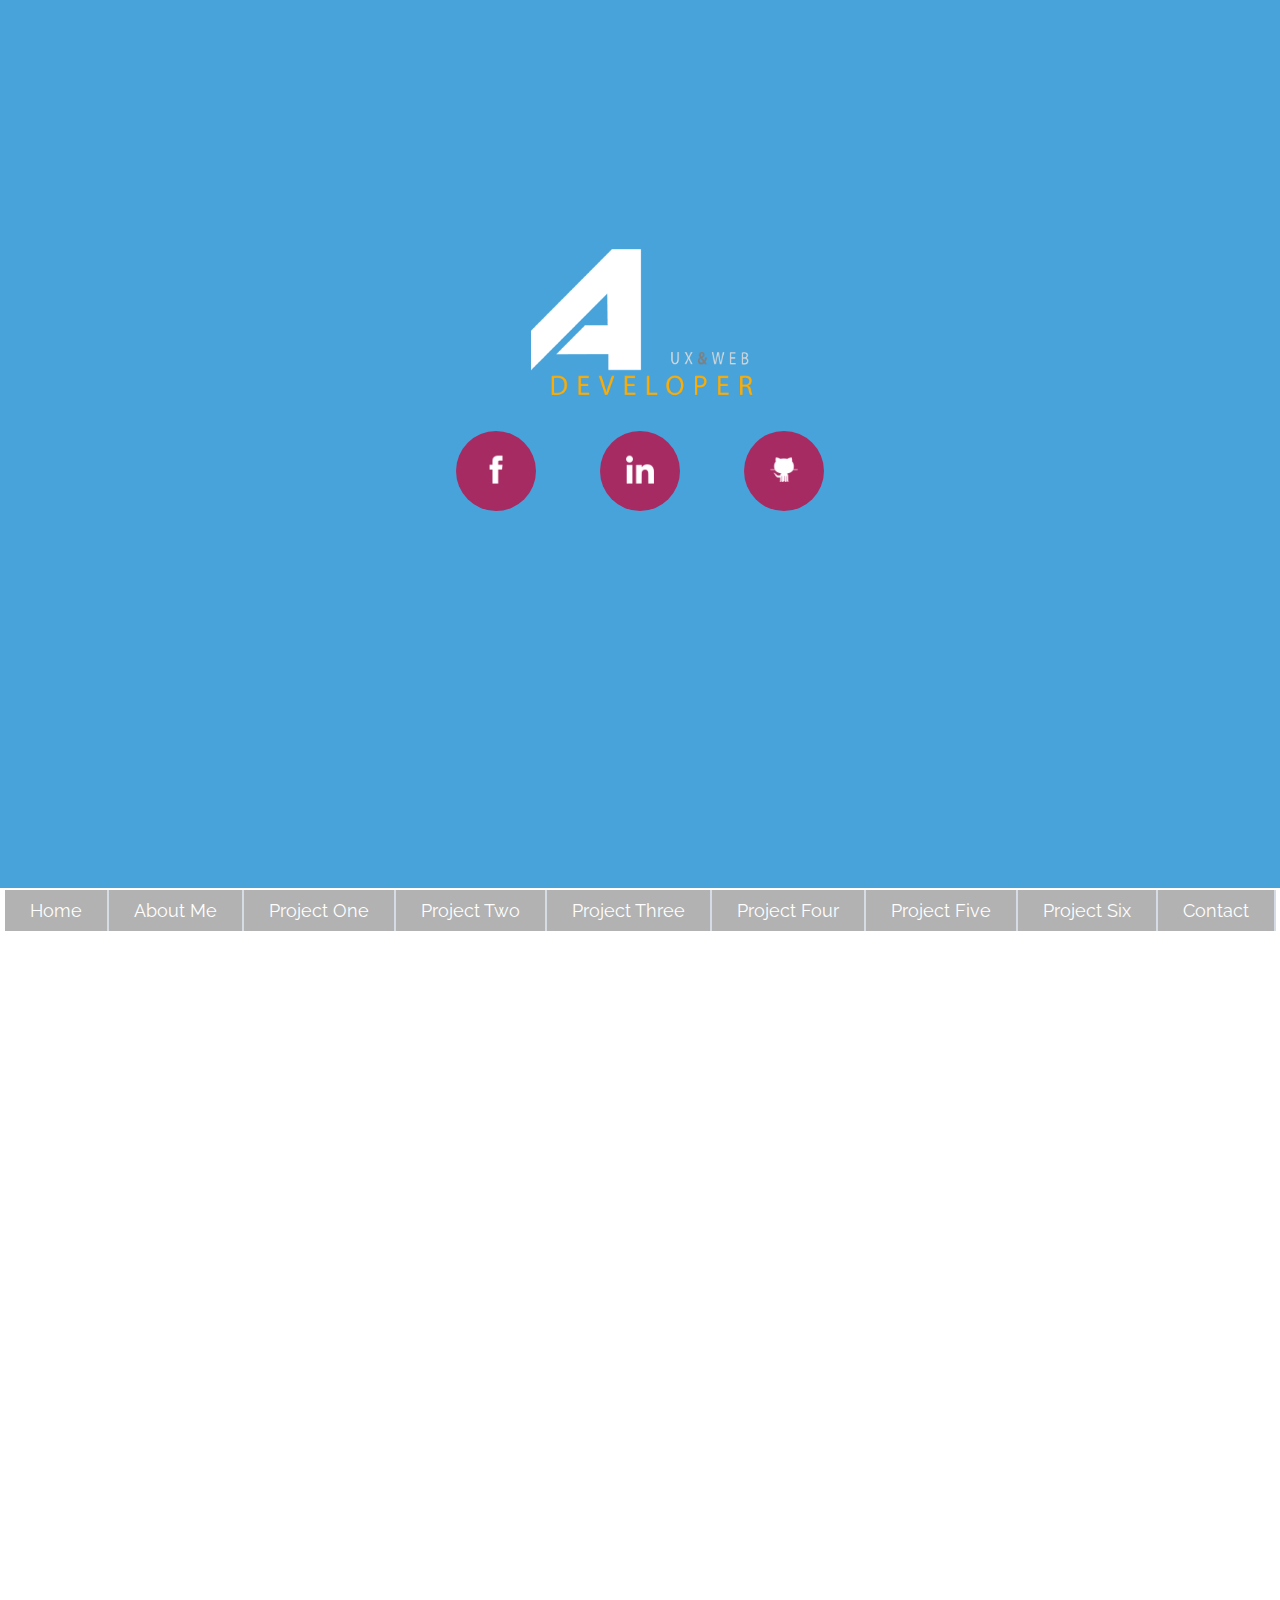
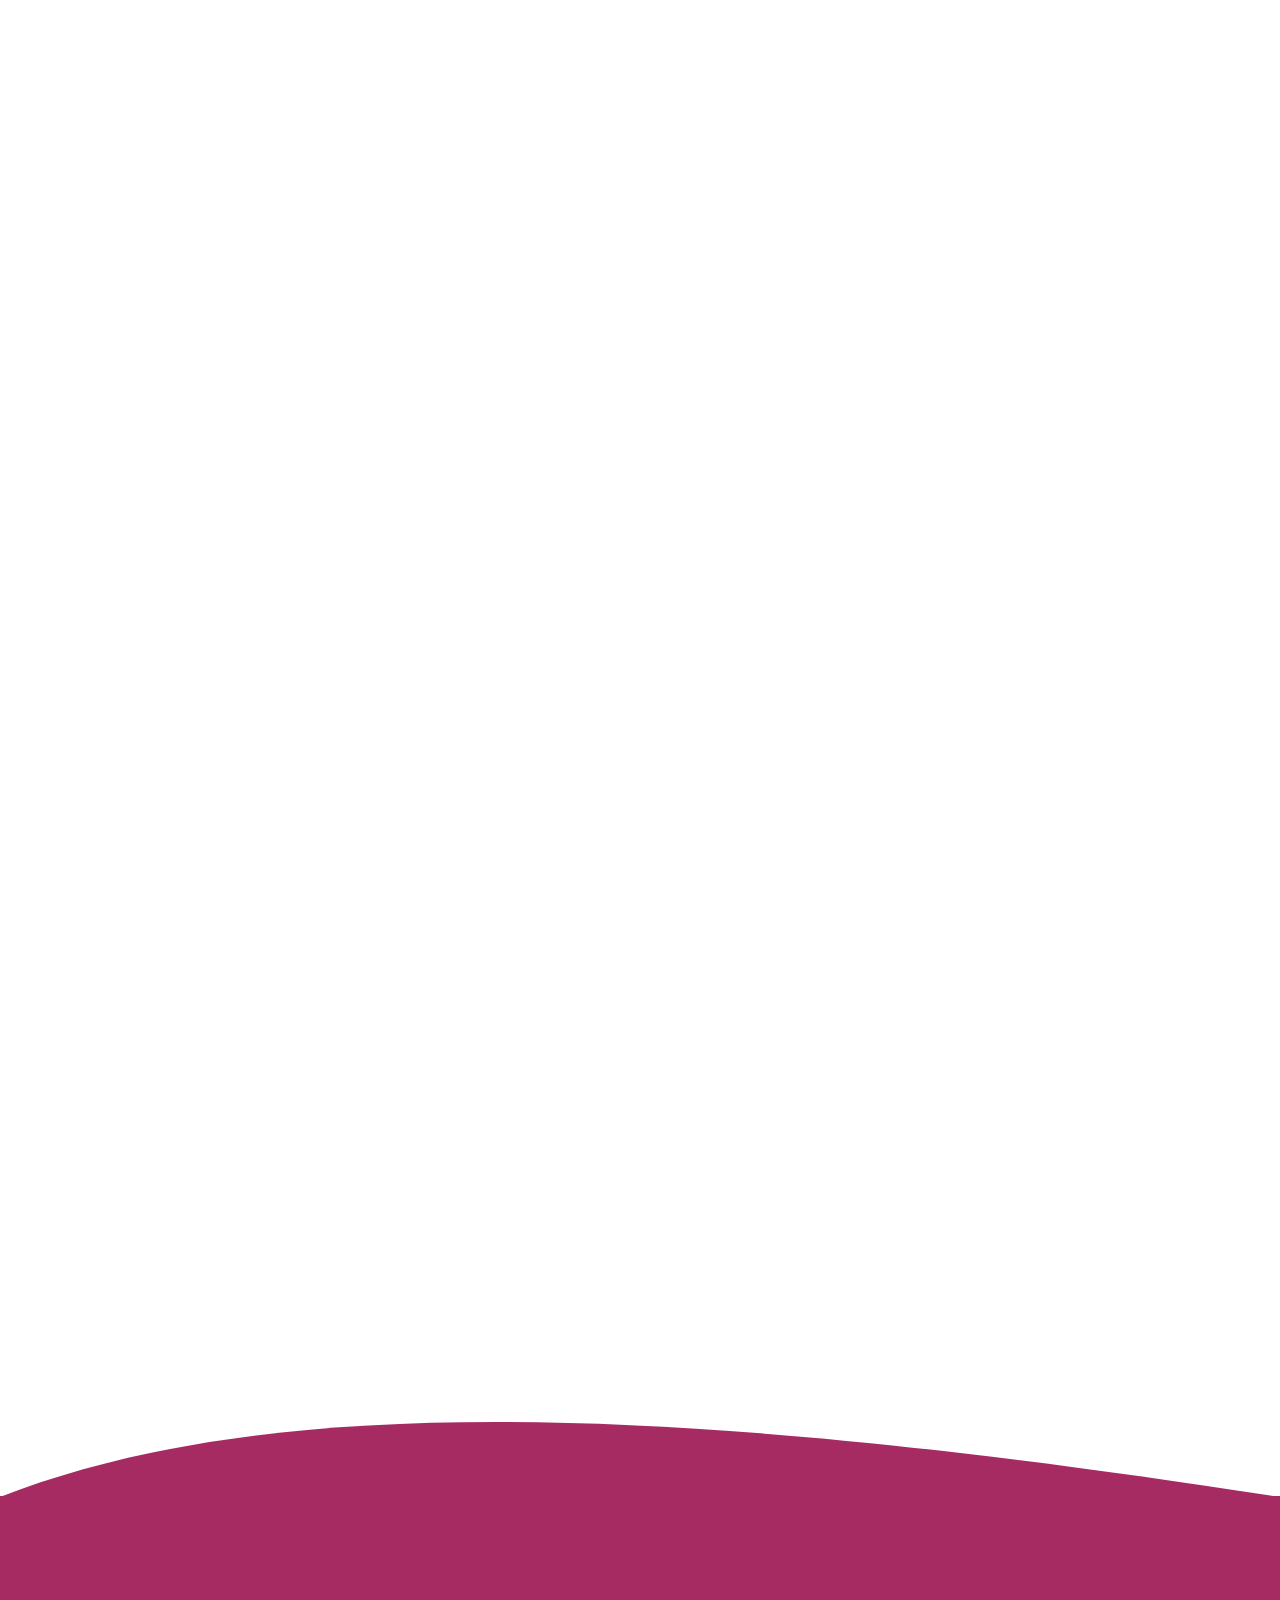
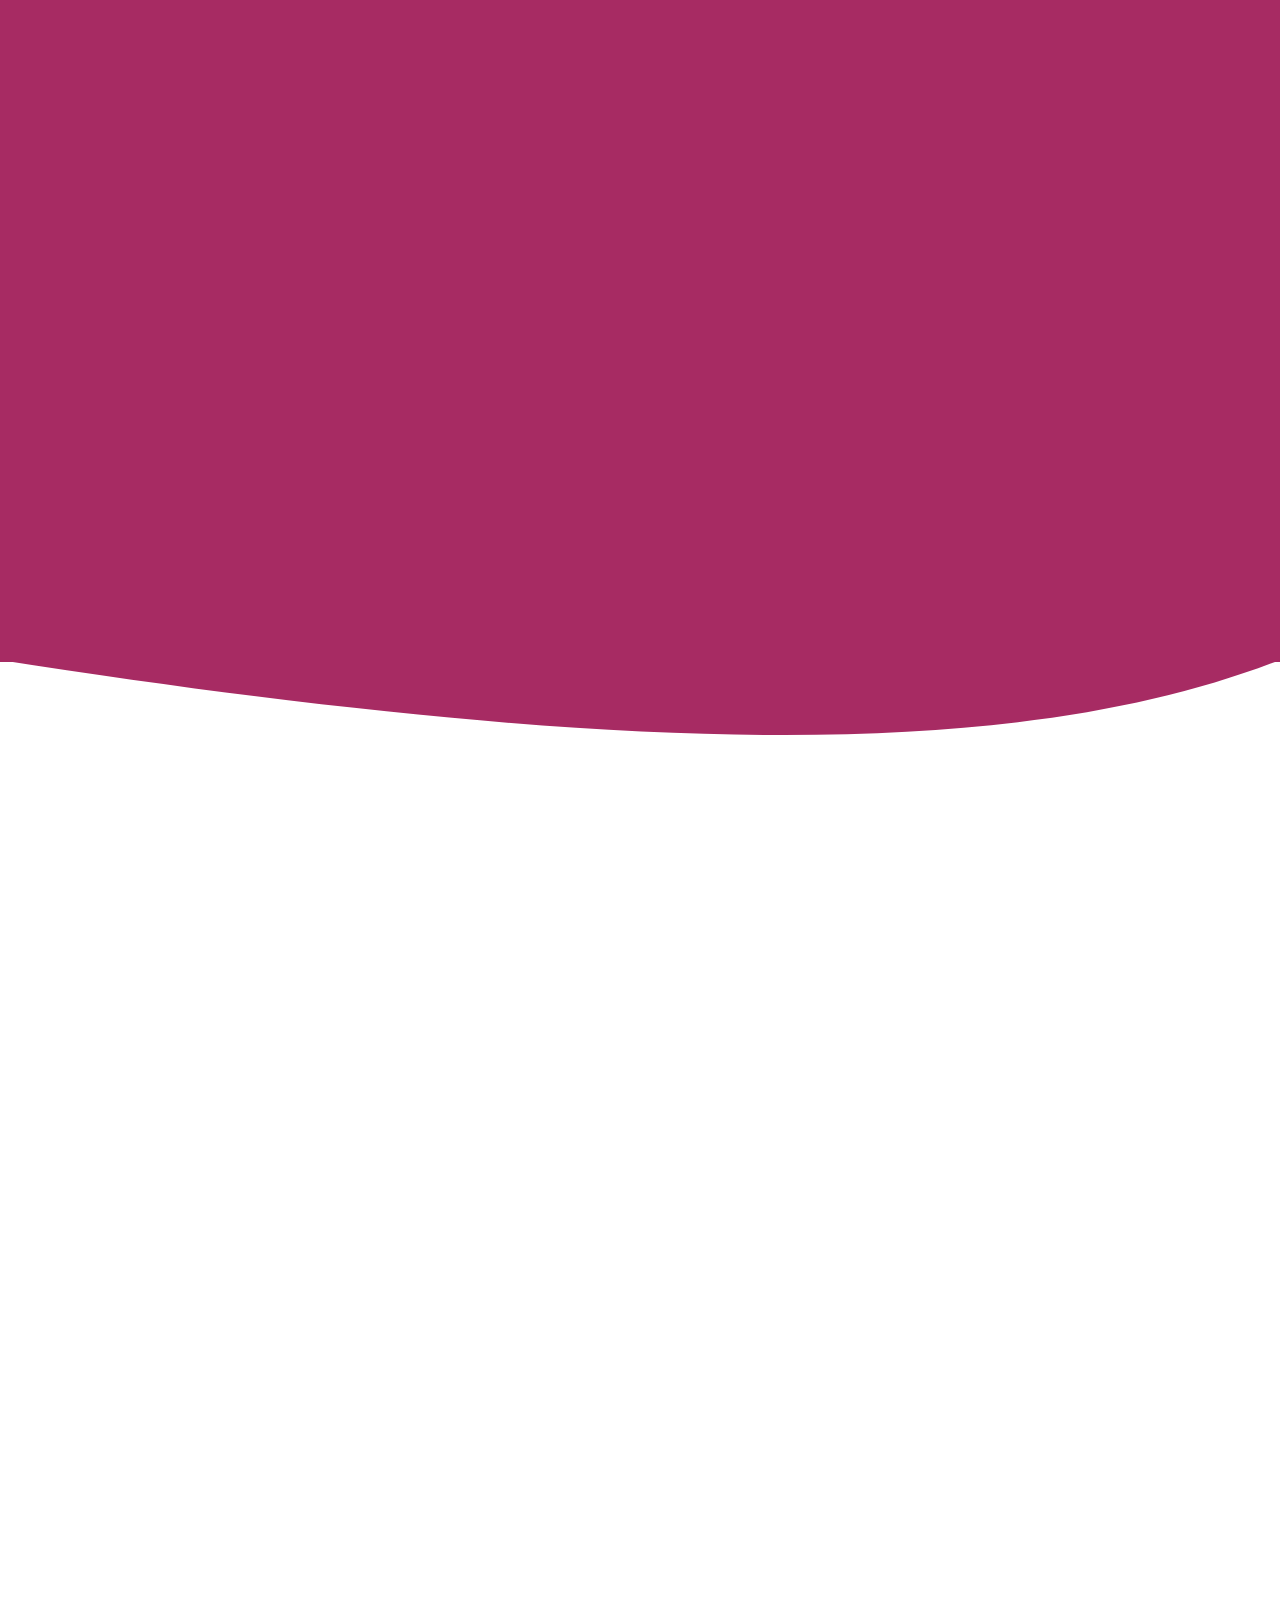
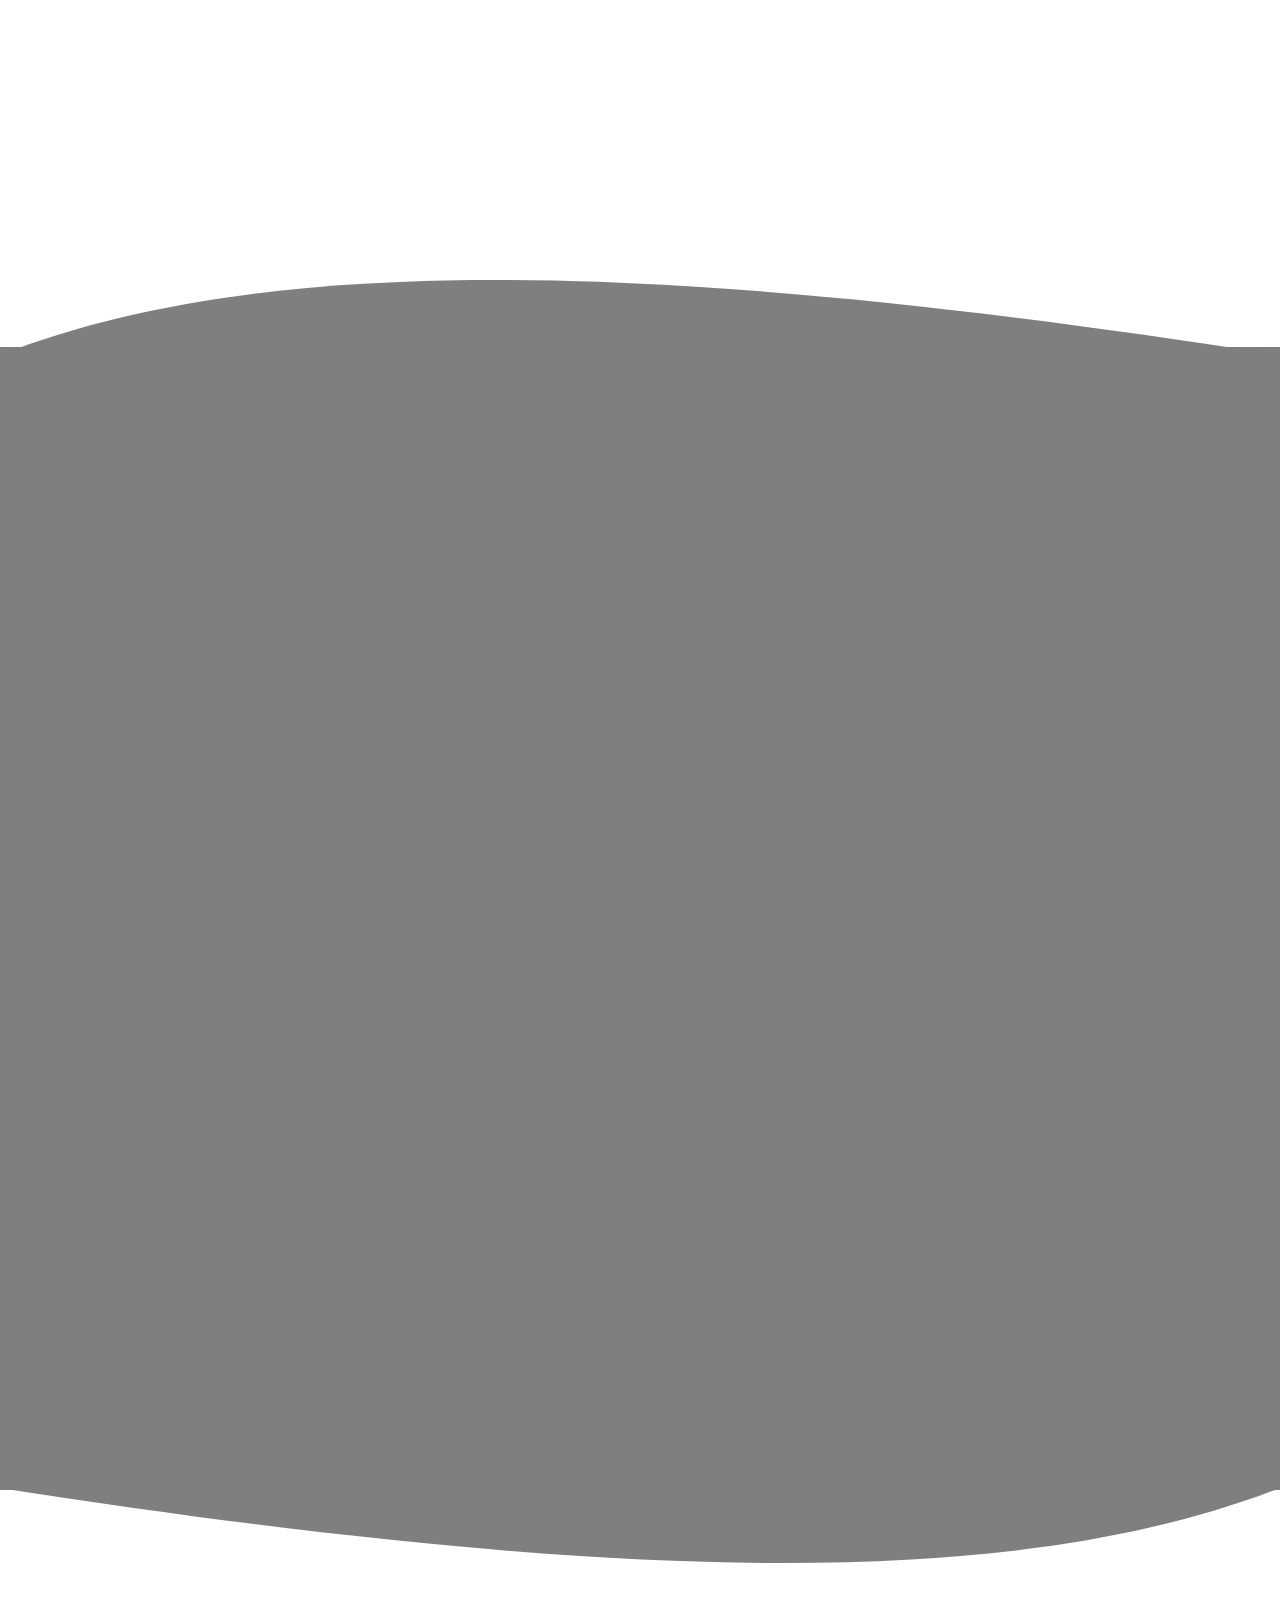
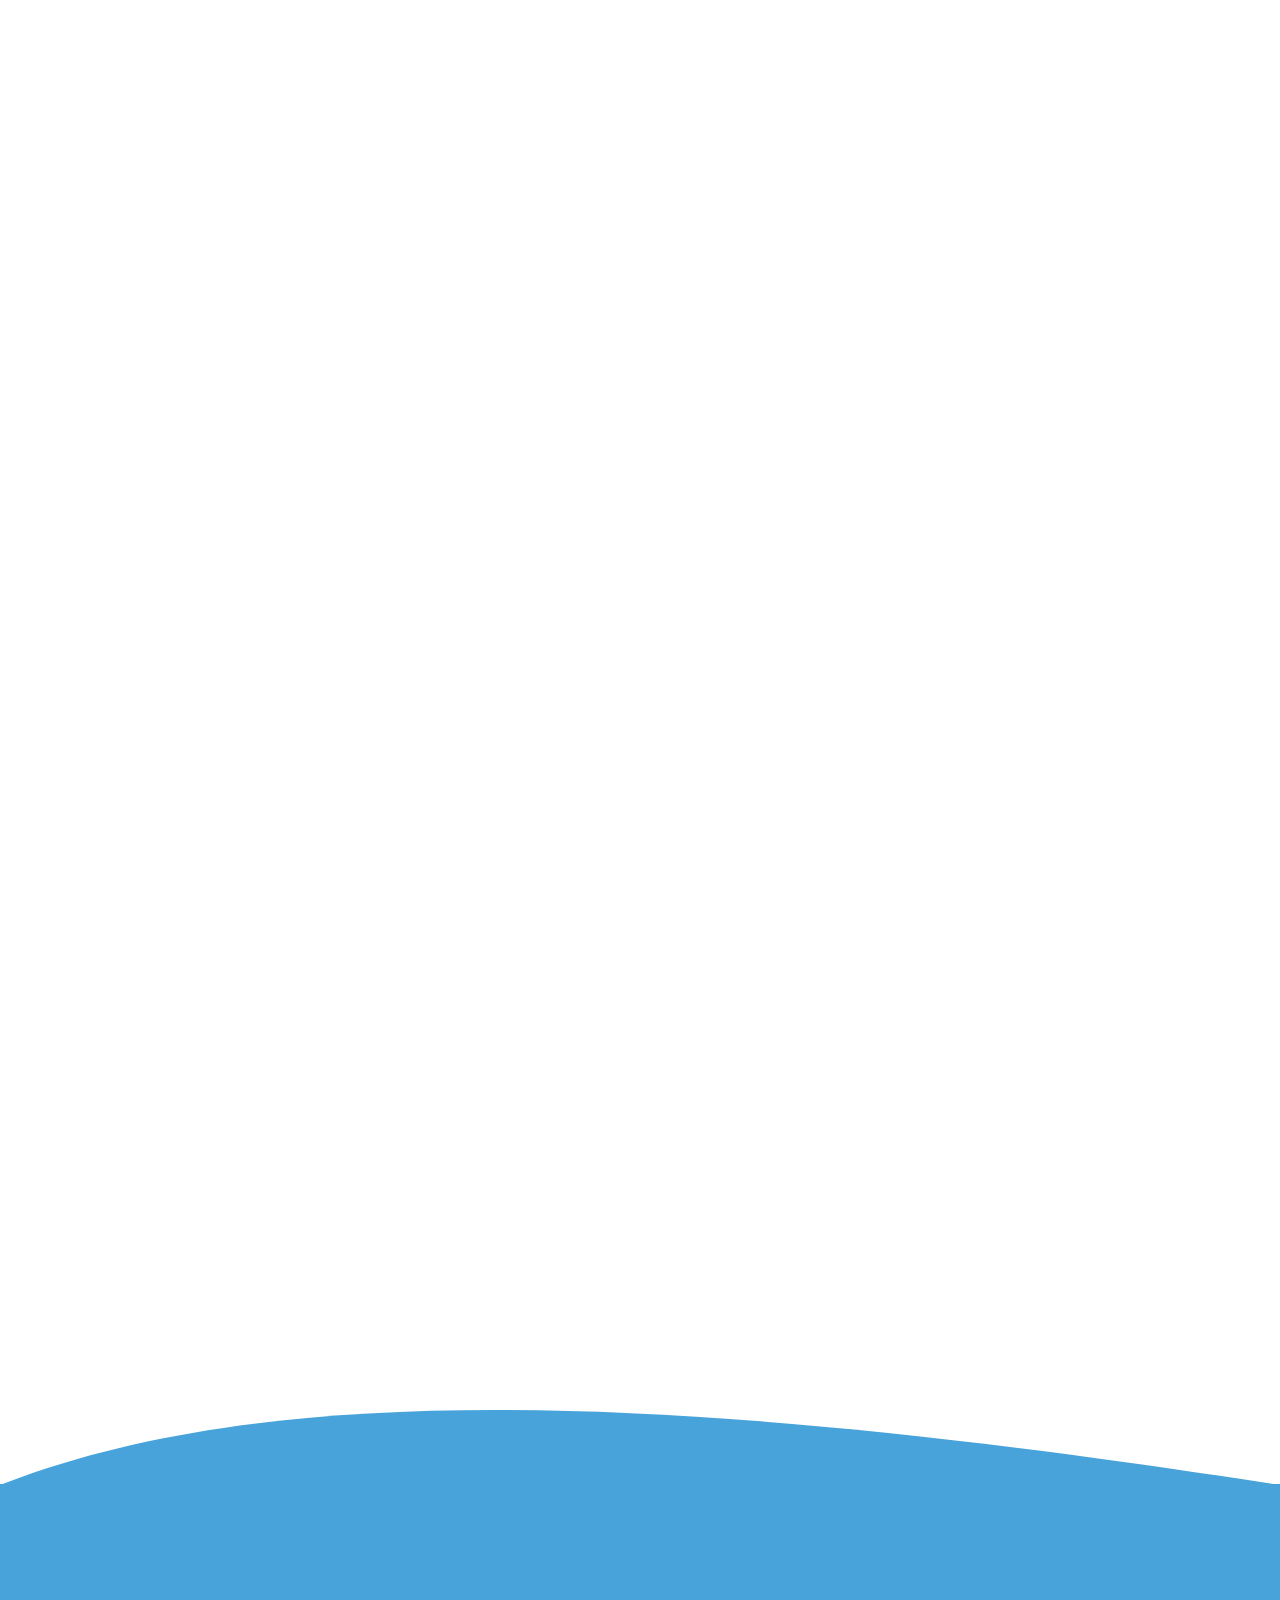
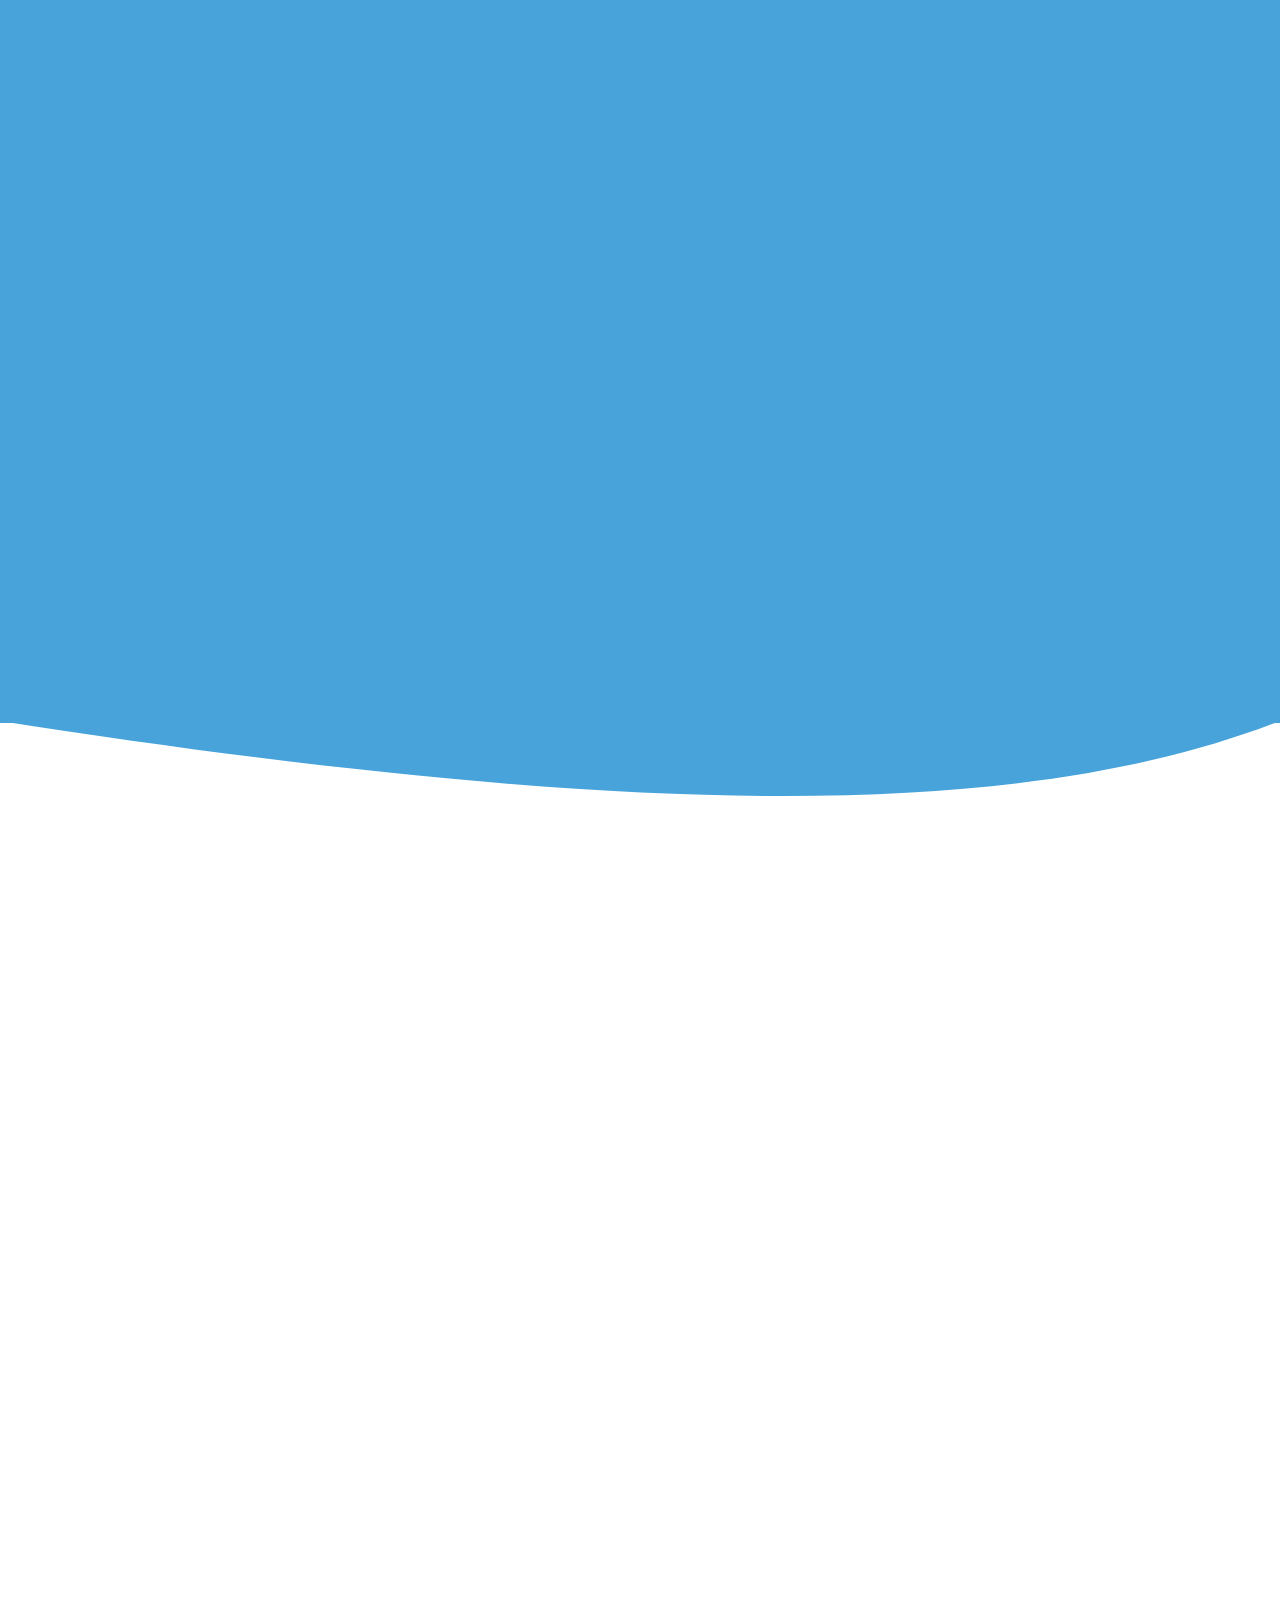
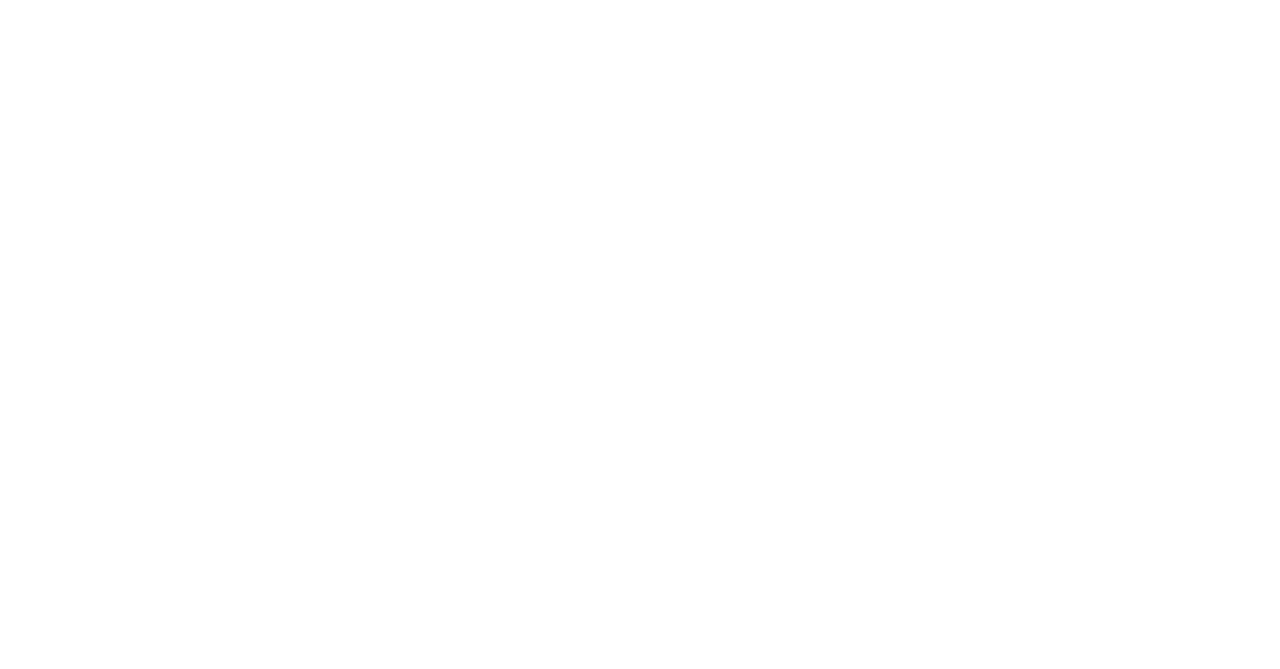
==== commit 70615443: "Updates" ====
--- a/index.html
+++ b/index.html
@@ -15,11 +15,11 @@
 		<link rel="stylesheet" type="text/css" media="all" href="css/jquery.lightbox-0.5.css">	
 		<script src="js/modernizr.custom.js"></script>	 
 	</head>     
-	<body>      
-		<!-- <div class="status"></div> -->      
+	<body>       
+		<!-- <div class="status"></div> -->        
 		<div class="container">    
 				<header class="clearfix">
-				<div class="containerHead">				
+				<div class="containerHead">				 
 					<img src="images/logoWhite.png" alt="">	 
 					       	  
 						<nav> 
@@ -73,7 +73,9 @@
 					<article class="cbp-so-side cbp-so-side-left" >
 						<h2>BIO</h2>
 							<!-- <div class="resumeContainer"> -->
-								<p style="width:100%; font-size: 20px;">I'm in my final year of a Bachelors degree at Media Design School. It all started back in 2009 when i graduated with a diploma of web development, from then on I have never looked back. Now I spend my time playing golf, jamming music with some friends, chillaxing at the movies (my design inspiration) or sparking up the BBQ on a fine day with family & friends. </p>
+								<p style="width:100%; font-size: 20px;">I'm in my final year of a Bachelors degree at Media Design School. It all started back in 2009 when i graduated with a diploma of web development, from then on I have never looked back. Now I spend my time playing golf, jamming music with some friends, chillaxing at the movies (my design inspiration) or sparking up the BBQ on a fine day with family & friends. <br> <br><strong style="font-style:italic; font-weight:lighter; font-size:0.8em;">"Life is not about what you know, but who you know that makes you successful"</strong>
+
+								</p>
 
 								      <div id="thumbnails" class="thumbL">
 								        <ul class="clearfix">
@@ -131,7 +133,7 @@
 					<article class="cbp-so-side cbp-so-side-left">
 						<h1><strong style="color:#ffac00; font-weight:normal;">COMMUNITY</strong></h1>
 						<h2 style="color: #7f7f7f;">CHRISTIAN FELLOWSHIP</h2>
-							<p class="show">I coded their designs to have functional capabilities to operate the current trends of today .. <strong style="font-weight:thin"><a class="readmore" style="color: #7f7f7f; font-weight:300;">more</strong><br></a><a class="hide">The website is currently under construction and uses mob first responsive. It will provide videos and live podcasts on a regular basis. The Christian Community Fellowship church was founded by Michael Jones (former AllBlack) and his family. Their valued offerings include feeding the poor, budget services, an opshop, youth programmes, weekly focus groups and church services held every Sundays<br><br><a href="projects/ccf/index.html"target="_blank" title="MY RESUME"><button type="button">view profile</button></a></p>	
+							<p class="show">I coded their designs to have functional capabilities to operate in the current trends of today .. <strong style="font-weight:thin"><a class="readmore" style="color: #7f7f7f; font-weight:300;">more</strong><br></a><a class="hide">The website is currently under construction and uses mob first responsive. It will provide videos and live podcasts on a regular basis. The Christian Community Fellowship church was founded by Michael Jones (former AllBlack) and his family. Their valued offerings include feeding the poor, budget services, an opshop, youth programmes, weekly focus groups and church services held every Sundays<br><br><a href="projects/ccf/index.html"target="_blank" title="MY RESUME"><button type="button">view profile</button></a></p>	
 					</article>
 					<figure class="cbp-so-side cbp-so-side-right" style="margin-top:8%;">
 						<a href="projects/ccf/index.html" target="_blank"><img src="images/community.png" alt="img01" style="border-radius:5px; width:50%;"></a>
@@ -158,7 +160,7 @@
 					<article class="cbp-so-side cbp-so-side-left">
 						<h1 style="color:#47a3da;">cupcakes</h1>
 						<h2 style="margin-top:-28%;"><strong style="color:#7f7f7f;">El3phant</strong></h2>
-						<p class="show">I helped redesign El3phant's online presence that is functional to receive orders .. <strong style="font-weight:thin"><a class="readmore" style="color: #7f7f7f; font-weight:300;">more</strong><br></a><a class="hide">This website is currently under construction for launch 2017. They specialise in making cupcakes & cakes<br><br><a href="projects/el3phant/index.html"target="_blank" title="MY RESUME"><button type="button">view profile</button></a></p>	
+						<p class="show">I helped redesign El3phant's online presence that is functional to receive orders .. <strong style="font-weight:thin"><a class="readmore" style="color: #7f7f7f; font-weight:300;">more</strong><br></a><a class="hide">This website is currently under construction for launch 2017. They are good baking, specialised in making cupcakes<br><br><a href="projects/el3phant/index.html"target="_blank" title="MY RESUME"><button type="button">view profile</button></a></p>	
 					</article>
 					<figure class="cbp-so-side cbp-so-side-right">
 						<a href="projects/el3phant/index.html" target="_blank"><img src="images/3.png" alt="img01" style="width:50%; border-radius:10px; margin-top:15%;"></a>
@@ -213,12 +215,37 @@
 
               	<section id="contact" class="cbp-so-section" style="background-color:#fff; color:#000;">
 					<article class="cbp-so-side cbp-so-side-left" style="margin-top:-5%;">
-						<h1 style="color:#a72b63;">Contact</h1>
-						<h2 style="margin-top:-29%; color:#7f7f7f;">Flick Me A <strong style="color:#7f7f7f;">Message</strong></h2>
-						<p class="show">Lorem ipsum dolor sit amet .. <strong style="font-weight:thin"><a class="readmore" style="color: #7f7f7f; font-weight:300;">follow me</strong><br></a><a href="https://www.facebook.com/Ace-Lio-930368730433359/" class="hide" target="_blank">Facebook</a>&nbsp;&nbsp;&nbsp;&nbsp;&nbsp;&nbsp;  <a href="#contact" class="hide" target="_blank">Twitter</a>&nbsp;&nbsp;&nbsp;&nbsp;&nbsp;&nbsp;   <a href="https://www.linkedin.com/in/acelio/" class="hide" target="_blank">LinkedIn<br><br></a><button type="button">send</button></a></p>							
+						<h1 style="color:#a72b63;"></h1>
+						<h2 style="margin-top:-29%; color:#7f7f7f;">Lets Work <strong style="color:#7f7f7f;">Together</strong></h2>
+						<p class="show">2017	
+							<div class="sm">
+								<div class="front-face">
+									<span class="text">Ace Lio</span>									
+								</div>
+  								<form action="">
+										<div class="wrapper">
+										   <i class="fa fa-user"></i>        <!-- user icon for name field -->
+										   <input class="input-group" type="password" name="name" placeholder="Name (required)">
+										</div>
+
+										 <div class="wrapper">
+										   <i class="fa fa-envelope-o"></i> <!-- envelope icon for email field -->
+										   <input class="input-group" type="text" name='email' placeholder="E-Mail (required)">
+										</div>
+
+										 <div class="wrapper">
+										   <i class="fa fa-file-text-o"></i>    <!-- file text icon for subject field -->
+										   <input class="input-group" type="text" name='subject' placeholder="Subject (optional)">
+										</div>									
+										
+										    <textarea class="textarea" placeholder="Write your message here..." ></textarea>								
+										<button href="#" class="send-btn">Send</button>		
+									</form>								
+							</div>
+						</p>							
 					</article>
 					<figure class="cbp-so-side cbp-so-side-right">
-						<a href="projects/spotx/index.html" target="_blank"><img src="images/5.png" alt="img01" style="border-radius:10px; width:50%;"></a>
+						<a href="index.html#contact" target="_blank"><img src="" alt="GOOGLE MAP" style="border-radius:10px; width:50%;"></a>
 					</figure>
 					<svg id="curveDownColor" xmlns="http://www.w3.org/2000/svg" version="1.1" width="100%" height="100" viewBox="0 0 100 100" fill="#7f7f7f" preserveAspectRatio="none" style="position:absolute; margin-top:-242px">
                 <path d="M0 0 C 50 100 80 100 100 0 Z"/> <!-- ### section -->
--- a/css/demo.css
+++ b/css/demo.css
@@ -1,1506 +1,1736 @@
-/* General Blueprint Style */
-@import url(http://fonts.googleapis.com/css?family=Lato:300,400,700);
-@font-face {
-	font-family: 'bpicons';
-	src:url('../fonts/bpicons/bpicons.eot');
-	src:url('../fonts/bpicons/bpicons.eot?#iefix') format('embedded-opentype'),
-		url('../fonts/bpicons/bpicons.woff') format('woff'),
-		url('../fonts/bpicons/bpicons.ttf') format('truetype'),
-		url('../fonts/bpicons/bpicons.svg#bpicons') format('svg');
-	font-weight: normal;
-	font-style: normal;
-} /* Made with http://icomoon.io/ */
-
-*, *:after, *:before { -webkit-box-sizing: border-box; -moz-box-sizing: border-box; box-sizing: border-box; }
-body, html { font-size: 100%; padding: 0; margin: 0;}
-
-/* Clearfix hack by Nicolas Gallagher: http://nicolasgallagher.com/micro-clearfix-hack/ */
-.clearfix:before, .clearfix:after { content: " "; display: table; }
-.clearfix:after { clear: both; }
-
-body { 
-    font-family: 'Lato', Calibri, Arial, sans-serif;
-    color: #fff;   
-}   
-          
-a { 	  
-	color:#7f7f7f; 
-	text-decoration: none;  
-}   
- 
-a:hover {	
-	color:#a72b63;
-}
-
-br{
-	margin-top:5px;
-}
-
-.container{	
-	margin-top:-12px !important;
-}
-  
-.container > header {	
-	position: relative;
-	width: 100%;	
-	height:100vh;	 
-	position: relative;
-	z-index: 2000;
-	margin: 0 auto;		
-	color:#fff !important;
-	background:#47a3da;		
-}
-
-/* Header Div */
-.containerHead{
-	position: absolute;	
-	margin:2% auto;
-	padding: 0 5% 0 5%;
-	width: 100%;
-	height:100vh;	
-}
-  
-/* Logo */ 
-header img{  
-	position: relative;		
-	width:20%;
-	margin-top:20% !important;
-	margin-left: 40% !important;	
-}
- 
-/* Social Icons*/
-header nav{		
-	position: relative;
-	text-align: center;	
-	margin:-30% auto;
-    width: 100%;	
-}
-
-#circle{
-	position: relative;
-	margin: 30% auto !important;		
-}
-
-/* Sticky Nav */
-.nav{
-	position: relative;
-	z-index: 5000;
-	margin: 100vh 0 40px 0;	
-	text-align: center;	
-}
-
-.placeholder{
-	/*margin: 100vh 0 40px 0;*/
-}
-
-.fixed{
-	position:fixed;
-	margin-top:0px !important;
-	width:100%;
-}
-
-.nav ul{
-	margin:0;
-	padding:0;	
-}
-
-.nav ul li{
-	list-style: none;
-	float: left;
-} 
-
-.nav ul li a:link,
-.nav ul li a:visited{
-	display:block;
-	text-decoration: none;
-	margin-top:2px;
-	padding:10px 25px;	
-	background-color: rgba(0, 0, 0, 0.3);
-	border-right:2px solid #d5dce4;
-	color:#fff;
-	font-size:18px !important;
-	font-weight:bold;
-	cursor: pointer;
-	font-weight: normal;
-}
-
-h1 {
-	position: relative;	
-	font-family: 'Raleway', Maven Pro, sans-serif;    
-    font-size: 30px;
-    text-transform: uppercase;
-    letter-spacing: 5px;
-    line-height: 100px;    
-    color: #ACA9A0;    
-    filter: dropshadow(color=#787777, offx=1, offy=1);  
-    margin:27% auto;
-    height:auto;
-    width: 100%;     
-}
-   
-h2 {
-	position: relative;	
-	font-family: 'Maven Pro', sans-serif;
-    font-weight: 900;
-    font-size: 20px !important;
-    text-transform: uppercase;
-    letter-spacing: 7px;
-    line-height: 30px;   
-    color: #ACA9A0;  
-    filter: dropshadow(color=#787777, offx=1, offy=1);  
-    margin:25% auto;
-    width: 100%;   
-    height:100px;  
-}
-
-strong{
-	font-family: 'Maven Pro', sans-serif;
-	font-style: 100%;
-	line-height: 30px;
-	font-weight:bold;
-}
-
-article h2{
-	z-index: -5;
-}
-
-article p .hide{
-	display: none;
-}
-
-#ccf figure{
-	margin-top:4% !important;	
-}
-
-#ccf figure img{
-	position: relative;	
-	max-width:1920px;
-	max-height:900px;
-	width:50% !important;
-	margin-top:40% !important;		
-}
-
-#ccf article{		
-	margin-top:8%;	
-	height:70vh !important;		
-}
-
-#ccf p, #ccf p:active, #ccf .show{
-	margin:-34% auto;		
-	height:500px !important;	
-	font-size:1.2em;	
-	color: #7f7f7f;
-	width:60%;
-	float: right;
-	padding:0 1% 0 0 !important;	
-}
-
-#ccf article h2{	
-	margin-top: -30% !important;			
-}
-
-#dogs article {
-	margin-top:9%;
-	position: relative;		
-}
-
-#dogs p, #dogs p:active, #dogs .show{
-	margin:-33% auto;		
-	height:500px !important;	
-	font-size:1.2em;
-	width:60%;
-	float: left;	
-}
-
-#dogs article h2{
-	margin-top: -30% !important;
-}
-
-
-#dogs figure{
-	margin-top:5%;
-	position: relative;		
-}
-
-#dogs figure img{
-	margin-top:35% !important;
-	width:100%;
-	position: relative;	
-}
-
-#el3phant article{
-	margin-top:8% !important;	
-	overflow: hidden;	
-}
-
-#el3phant figure{
-	margin-top:8%;		
-}
-
-#el3phant figure img{ 
-	margin-top:28% !important;
-	width:60% !important;	
-}
-
-#el3phant article{
-	margin-top:12%;		
-}
-
-#el3phant p, #el3phant p:active, #el3phant .show{
-	margin:-33% auto;		
-	height:500px !important;	
-	font-size:1.2em;
-	color: #7f7f7f;
-	width:60%;
-	float: right;
-	padding:0 1% 0 0 !important;		
-}
-
-#el3phant h2{
-	margin-top: -30% !important;		
-	z-index: -50;
-}
-
-#fou figure{ 
-	margin-top:19% !important;	
-}
-
-#fou article{
-	margin-top:9% !important;	
-	height:70vh !important;
-}
-
-#fou article h2{
-	margin-top: -30% !important;	
-}
-
-#fou p, #fou p:active, #fou .show{
-	margin:-33% auto;		
-	height:500px !important;	
-	font-size:1.2em;
-	color:#fff !important;
-	width:60%;
-	float: left;	
-}
-
-#spotx figure{ 
-	margin-top:7% !important;	
-}
-
-#spotx article{
-	margin-top:-2% !important;	
-	height:90vh !important;
-}
-
-#spotx p{	
-	color:#7f7f7f !important;
-}
-
-#spotx p, #spotx p:active, #spotx .show{
-	margin:-33% auto;		
-	height:500px !important;	
-	font-size:1.2em;
-	width:60%;
-	float: right;
-	padding:0 1% 0 0 !important;
-}
-
-#spotx figure img{
-	position: relative;
-	margin-top:33% !important;	
-} 
-
-#spotx article h1{
-	position: relative;
-	margin-top:55% !important;
-}
-
-#spotx article h2{
-	margin-top: -30% !important;
-}
-
-#wb figure{ 
-	margin-top:8% !important;	
-}
-
-#wb article{
-	margin-top:-2% !important;
-	height:90vh !important;
-}
-
-#wb p{	
-	color:#fff !important;
-}
-
-#wb p, #wb p:active, #wb .show{
-	margin:-28% auto;		
-	height:500px !important;	
-	font-size:1.2em;
-	padding:0 22% 0 0;	
-}
-
-#wb figure img{
-	position: relative;
-	margin-top:30% !important;	
-} 
-
-#wb article h1{
-	position: relative;
-	margin-top:55% !important;
-}
-
-#wb figure img{
-	position: relative;
-	margin-top:25% !important;
-	width:50% !important;
-}
-
-
-
-
-#contact figure{ 
-	margin-top:7% !important;	
-}
-
-#contact article{
-	margin-top:-2% !important;	
-	height:90vh !important;
-}
-
-#contact p{	
-	color:#7f7f7f !important;
-}
-
-#contact p, #contactx p:active, #contact .show{
-	margin:-33% auto;		
-	height:500px !important;	
-	font-size:1.2em;
-	width:60%;
-	float: right;
-	padding:0 1% 0 0 !important;
-}
-
-#contact figure img{
-	position: relative;
-	margin-top:33% !important;	
-} 
-
-#contact article h1{
-	position: relative;
-	margin-top:55% !important;
-}
-
-#contact article h2{
-	margin-top: -30% !important;
-}
- 
-h3 {
-	position: relative;	
-	font-family: 'Maven Pro', sans-serif;    
-    font-size: 30px;
-    text-transform: uppercase;
-    letter-spacing: 5px;   
-    text-align: center;
-    color: #ACA9A0;  
-    filter: dropshadow(color=#787777, offx=1, offy=1);     
-}
-
-p{
-	margin:-20% auto;
-}
-
-#dogs article p button{
-	background-color: #ffac00;
-}
-
-.readmore{
-	cursor: pointer;
-}
-
-.container > header nav {
-	float: right;
-	text-align: center;
-}
-
-.container > header nav a {	
-	position: relative;
-	text-align: left;
-	}
-
-.container > header nav a > span {
-	display: none;
-}
-
-.container > header nav a:hover:before {
-	content: attr(data-info);
-	color: #fff;
-	position: absolute;
-	width: 600%;
-	top: 120%;
-	text-align: right;
-	right: 0;
-	pointer-events: none;
-}
-
-.bp-icon:after {
-	font-family: 'bpicons';
-	speak: none;
-	font-style: normal;
-	font-weight: normal;
-	font-variant: normal;
-	text-transform: none;
-	text-align: center;
-	color: #fff;
-	-webkit-font-smoothing: antialiased;
-}
-
-.container > header nav .bp-icon:after {
-	position: absolute;
-	top: 0;
-	left: 0;
-	width: 100%;
-	height: 100%;
-	line-height: 2;
-	text-indent: 0;
-}
-
-.container > header nav a:hover:after {
-	color: #47a3da;
-}
-
-.bp-icon-next:after {
-	content: "\e000";
-}
-.bp-icon-drop:after {
-	content: "\e001";
-}
-.bp-icon-archive:after {
-	content: "\e002";
-}
-.bp-icon-about:after {
-	content: "\e003";
-}
-.bp-icon-prev:after {
-	content: "\e004";
-}
-
-nav svg{	
-	margin:1% auto;
-	margin-left: 12px;
-	width:75px;
-	height:75px;	
-}
-
-#w1{
-	float:right;
-}
-
-#w2{	
-	float: left;
-}
-
-/* Bio */
-#bio article{
-	z-index: 50;
-}
-
-#bio figure{
-	z-index: 50;
-}
-
-#bio article h2{
-	position: relative;
-	margin-top: 60% !important;	
-	height:30px;
-	color:#a72b63; 	
-	cursor:pointer;	
-}
-
-/* Blog */
-#bio figure h2{
-	position: relative;
-	margin-top: 55% !important;	
-	height:30px;
-	color:#a72b63; 
-	text-align:left; 
-	cursor:pointer;	
-}
-
-/* Process */ 
-.thumbL ul li{	
-	position: relative;	
-	float: left;
-	margin-top:-40% !important;
- }
-
- /* Resume*/
-.thumbR ul li{	
- 	position: relative;	
- 	margin-top:-30% !important;
-	float: right;
- }
-
-/* about me 2x buttons (left) */
-#resume{		
-	float: right;		
-}
-
-/* blog button (right) */
-#process{	
-	margin-top:-40% !important;	
-	margin-left: -30% !important;
-	float: left;	
-}
-
-#bio{
-	position: relative;
-	text-align: left;
-	width:90%;
-	height:auto;
-	margin:-10px auto !important; 
-	padding:10px;
-	padding-left:20px;
-	padding-right: 20px;
-	border-radius: 10px;	
-}
-
-#bio article {
-	position: relative;
-	margin-top:2% !important;
-	float: left;
-	width:50% !important;	
-	height:auto !important;	
-}
-
-#bio article p{
-	position: relative;	
-	margin-top:-21% !important	;
-	padding-bottom:32%;	
-}
-
-#bio figure{
-	position: relative;
-	margin-top:4.1% !important;	
-	height:auto !important;
-}
-
-#bio figure p{ 
-	position: relative;	
-	margin-top:-21% !important;
-	padding-bottom:32%;	
-}
-
-button{	
-	background-color: #a72b63; /* Green */
-    border: none;   
-    border-radius: 5px;    
-    color: white;
-    padding: 15px 32px;
-    text-align: center;
-    text-decoration: none;
-    display: inline-block;
-    font-size: 16px;
-    cursor: pointer;    
-} 
-
-.orange{ 
-	color:#ffbd4a;
-}
-
-.gray{ 
-	color:#d9d9d9;
-	font-size: 80%;
-} 
-
-.white{
-	color:#fff;
-}
-
-li .resumeNext:hover{	
-	display: none;
-}
-
-
-@media screen and (max-width: 1366px) { /**** breakpoint! *****/
-#ccf figure{
-	margin:0 !important;	
-}
-
-#ccf article{
-	height:100vh !important;	
-}
-
-#ccf article h2{
-	margin-top:-32% !important;
-}
-
-#ccf p, #ccf p:active, #ccf .show{
-	margin:-38% auto;				
-}
-
-#ccf figure img{
-	width:70% !important;
-	margin-top:51% !important;
-}
-
-#dogs article h2{
-	margin-top:-32% !important;
-}
-
-#dogs p, #dogs p:active, #dogs .show{
-	margin:-37% auto;			
-}
-
-#dogs figure{
-	margin:0 !important;	
-}
-
-#dogs figure img{
-	width:70% !important;
-	margin-top:51% !important;
-}
-
-#el3phant article h2{
-	margin-top:-32% !important;
-}
-
-#el3phant p, #el3phant p:active, #el3phant .show{
-	margin:-37% auto;					
-}
-
-#el3phant figure{
-	margin:0 !important;	
-}
-
-#el3phant figure img{
-	width:75% !important;
-	margin-top:51% !important;
-}
-
-#fou article{
-	height:100vh !important;	
-}
-
-#fou article h2{
-	margin-top:-32% !important;
-}
-
-#fou p, #fou p:active, #fou .show{
-	margin:-37% auto;			
-}
-
-#fou figure{
-	margin:0 !important;	
-}
-
-#fou figure img{
-	width:65% !important;
-	margin-top:51% !important;
-}
-
-#spotx article h2{
-	margin-top:-32% !important;
-}
-
-#spotx p, #spotx p:active, #spotx .show{
-	margin:-37% auto;			
-}
-
-#spotx figure{
-	margin:0 !important;	
-}
-
-#spotx figure img{
-	width:70% !important;
-	margin-top:51% !important;
-}
-
-#wb article h2{
-	margin-top:-30% !important;
-}
-
-#wb p, #wb p:active, #wb .show{
-	margin:-27% auto;			
-}
-
-#wb figure{
-	margin:0 !important;	
-}
-
-#wb figure img{
-	width:60% !important;
-	margin-top:51% !important;
-}
-
-}
-
-
-@media screen and (max-width: 1280px) {
-#ccf article{	
-	height:120vh!important;	
-}
-
-#spotx article{
-	height:120vh!important;
-}
-
-}
-
-@media screen and (max-width: 1024px) {
-.nav ul li{
-	width:12.5%;	
-}
-
-.nav ul li a{
-	height:68px !important;
-}
-
-article h2{
-	z-index: 500;
-}
-
-header img{  	
-	width:25%;	
-}
-
-#bio article{
-	margin-top:10% !important;
-}
-
-#bio figure{
-	margin-top:12% !important;
-}
-
-#ccf article{
-	height:110vh !important;	
-}
-
-#ccf p, #ccf p:active, #ccf .show{
-	margin:-40% auto;	
-}
-
-#ccf figure img{
-	margin-top:55% !important;
-	width:80% !important;
-}
-
-#dogs p, #dogs p:active, #dogs .show{
-	margin:-38% auto;				
-}
-
-#dogs figure img{ 	
-	margin-top:55% !important;
-	width:80% !important;	
-}
-
-#dogs button{
-	margin-top:1% !important;
-}
-
-#el3phant figure img{
-	margin-top:55% !important;
-	width:90% !important;
-}
-
-#el3phant article h2{
-	z-index: 550;
-}
-
-#el3phant p, #el3phant p:active, #el3phant .show{
-	margin:-38% auto;				
-}
-
-#fou figure img{ 
-	margin-top:50% !important;
-	width:80% !important;	
-}
-
-#fou p, #fou p:active, #fou .show{
-	margin:-38% auto;				
-}
-
-#spotx figure img{ 
-	margin-top:60% !important;
-	width:80% !important;	
-}
-
-#spotx p, #spotx p:active, #spotx .show{
-	margin:-38% auto;				
-}
-
-#wb figure img{ 
-	margin-top:50% !important;
-	width:80% !important;	
-}
-
-}
-
-/**** breakpoint! *****/
-@media screen and (max-width: 768px) {  
-.nav #hamburger{
-	position: relative;
-	display: block;
-	width:80px !important;
-	background-color: #ffac00;
-	margin-top:0 !important;	
-	height:40px !important;	
-	border:2px solid #ffac00;
-}
-
-.nav ul{
-	z-index: 5000;
-	width:100%;
-	display: none;
-}
-
-.nav ul li{
-	width:100%;	
-}
-
-header img{
-	width:45% !important;
-	margin-top:40% !important;
-	margin-left:30% !important;
-}
-
-#circle{
-	position: relative;	
-	margin-left:-5% !important;
-	width:30% !important;
-}
-
-#bio article{
-	position: relative;
-	width:100% !important;	
-	margin-top:30% !important;	
-	text-align: left;	
-	height:auto !important;	
-}
-
-#bio article h2{	
-	position: relative;
-	margin-top:0 !important;
-	text-align: center;
-}
-
-#bio figure{
-	position: relative;
-	width:100% !important;	
-	margin-top:-100% !important;	
-	padding-top:15% !important;
-	text-align: left;	
-	height:auto !important;	
-}
-
-#bio figure h2{
-	position: relative;
-	margin-top:0 !important;
-	text-align: center;
-}
-
-.thumbR ul li{	
- 	position: relative;	
- 	margin-top:-60% !important;
-	float: right;
- }
-
-.thumbL ul li{	
-	position: relative;	
-	float: left;
-	margin-top:-40% !important;
- }
-
-#resume button{
-	position: relative;
-	margin-top:5% !important;	
-	margin-left: -30% !important;		
-}
-
-#bio figure{
-	width:100% !important;
-	margin-top:40% !important;
-	/*height:30vh !important;*/  /*  ########  BLOG AUTO HEIGHT ####### */
-	text-align: left;	
-}
-
-#bio figure h2{	
-	margin-top:-10% !important;
-	text-align: center !important;
-}
-
-article p{		
-	width: 100% !important;
-}
-
-#ccf article{
-	height:auto !important;
-	margin-top: 20% !important;
-	text-align: center !important;		
-}
-
-#ccf article h1{
-	margin-top:-15% !important;
-}
-
-#ccf p, #ccf p:active, #ccf .show{
-	padding:0;
-}
-
-#ccf figure img{
-	margin-left:10% !important;
-	margin-top:-5% !important;
-}
-
-#dogs article{
-	position: absolute;
-	height:auto !important;
-	margin-top: -140% !important;
-	text-align: center !important;		
-}
-
-#dogs article h1{
-	margin-top:0% !important;
-}
-
-#dogs article h2{
-	margin-top:-33% !important;
-}
-
-#dogs p, #dogs p:active, #dogs .show
-{
-	position: relative;
-	margin-top:-38% !important;
-
-	padding:0;
-}
-
-#dogs figure{
-	margin-left:-8% !important;
-}
-
-#dogs figure img{	
-	position: relative;
-	margin-top:90% !important;	
-	width:80% !important;		
-	z-index: 500;	
-}
-
-#el3phant article{
-	height:33vh !important;
-	margin-top: 20% !important;
-	text-align: center !important;	
-}
-
-#el3phant article h1{
-	margin-top:-15% !important;
-}
-
-#el3phant article h2 {
-    z-index: -5;
-}
-
-#el3phant figure{
-	margin-left: 5% !important;
-}
-
-#el3phant figure img{
-	margin-top:0% !important;
-	width:90% !important;	
-}
-
-#fou article{
-	position: absolute;
-	height:55vh !important;
-	margin-top: -125% !important;
-	text-align: center !important;		
-}
-
-#fou  article h1{
-	margin-top:0 !important;
-}
-
-#fou  article h2{
-	margin-top:-33% !important;
-}
-
-#fou  p, #fou  p:active, #fou  .show
-{
-	position: relative;
-	margin-top:-37% !important;
-	padding:0;
-}
-
-#fou figure{
-	margin-top:0 !important;	
-	margin-left:-9% !important;	
-}
-
-#fou figure img{	
-	position: relative;
-	margin-top:57% !important;
-	width:80% !important;		
-	z-index: 500;	
-}
-
-#spotx article{
-	height:45vh !important;
-	margin-top: 20% !important;
-	text-align: center !important;
-	}
-
-#spotx article h1{
-	margin-top:-15% !important;
-}
-
-#spotx p, #spotx p:active, #spotx .show{
-	padding:0;
-}
-
-#spotx figure{
-	margin-left:5% !important;
-}
-
-#spotx figure img{
-	margin-top:-10% !important;	
-	width:90% !important;	
-}
-
-#wb article{
-	position: absolute;
-	height:auto !important;
-	margin-top: -160% !important;
-	text-align: center !important;		
-}
-
-#wb  article h1{
-	margin-top:25% !important;
-}
-
-#wb article h2{
-	margin-top:-32% !important;
-}
-
-#wb p, #wb p:active, #wb .show
-{
-	position: relative;
-	margin-top:-26% !important;
-	padding:0;
-}
-
-#wb figure img{	
-	position: relative;
-	margin-top:75% !important;
-	margin-left:10% !important;
-	float: left;
-	width:80% !important;		
-	z-index: 500;	
-}
-
-.cbp-so-side {
-	float: none;
-	width: 100%;
-}
-
-.cbp-so-side img {
-	max-width: 100%;
-}
-
-}
-
-@media screen and (max-width: 480px){
-header img{
-	width:50% !important;
-	margin-top:40% !important;
-	margin-left:30% !important;
-}
-
-nav{	
-	margin-top: 45% !important;	
-}
-
-#circle{
-	position:relative;
-	float: left;	
-	margin-top: -40% !important;	
-	margin-left:25% !important;
-	width:60% !important;	
-}
-
-/* Social Icons */
-image{
-	display: none;		
-}
-
-#bio{
-	height:auto !important;
-}
-
-#bio article{
-	margin-top:50% !important;	
-}	
-
-#bio figure {	
-	height:auto !important;	
-}
-
-#resume button{
-	position: absolute;	
-	margin-left: -5% !important;	
-}
-
-#resume{
-	position: absolute;
-	margin-left:8% !important;
-	margin-top:-10% !important;
-}
- 
-#process{
-	position: absolute;
-	margin-left:8% !important;
-	margin-top:-10% !important;
-}
-
-article p{		
-	width: 100% !important;
-}
-
-article p .hide{
-	display: inline-block;
-}
-
-article p strong{
-	display: none;
-}
-
-#ccf{ 
-	margin-top:10% !important;		
-}
-
-#ccf article{	
-	float: left;
-	margin-top: 20% !important;
-	height:85vh !important;	
-}
-
-#ccf article button {	
-	margin-top:10% !important;	
-}
-
-br{
-	display: none !important;
-}
-
-#ccf figure{
-	margin-left:-6% !important;
-	height:auto !important;
-	margin-top:-10% !important;
-}
-
-#ccf figure img{	
-	width: 100% !important;
-	position: relative;	
-	margin-top:-5% !important;	
-}
-
-#ccf article{
-	z-index: 50;
-}
-
-#ccf figure{
-	z-index: 50;
-}
-
-#dogs article{
-	position: absolute;
-	height:85vh !important;
-	margin-top: -190% !important;
-	text-align: center !important;	
-}
-#dogs article h1{
-	margin-top:-20% !important;
-}
-
-#dogs article button {	
-	margin-top:10% !important;	
-}
-
-#dogs figure{
-	margin-top:30% !important;	
-	margin-left:0.2% !important;
-}
-
-#dogs figure img{	
-	position: relative;
-	margin-top:110% !important;	
-	width:100% !important;		
-	z-index: 500;	
-}
-
-#el3phant {
-	margin-left:8% !important;
-}
-
-#el3phant article{
-	height:50vh !important;
-	margin-top:30% !important;	
-}
-
-#el3phant article h2{
-	margin-top:-36% !important;
-}
-
-#el3phant p, #el3phant p:active, #el3phant .show{
-	position: relative;
-	margin-top:-41% !important;
-	padding:0;
-}
-
-#el3phant article button {	
-	margin-top:10% !important;	
-}
-
-#el3phant figure{
-	margin-left:0% !important;
-}
-
-#el3phant figure img{
-	margin-top:-5% !important;
-}
-
-#fou{
-	height:auto !important;
-}
-
-#fou article{	
-	margin-top:-160% !important;
-	height:85vh !important;
-}
-
-#fou article h1{
-	margin-top:-15% !important;
-}
-
-#fou article button {	
-	margin-top:10% !important;	
-}
-
-#fou figure{
-	height:90vh !important;	
-	margin-top:30% !important;
-	margin-left:-8% !important;
-}
-
-#fou figure img{
-	position: relative;
-	margin-top:95% !important;	
-}
-
-#spotx{
-	height:auto !important;
-}
-
-#spotx article{
-	margin-top:20% !important;
-	height:55vh !important;
-}
-
-#spotx article button {	
-	margin-top:10% !important;	
-}
-
-#spotx figure{
-	margin-left:5% !important;
-}
-
-#spotx figure img{
-	width:90% !important;
-	margin-top:5% !important;
-	border-radius: 5px;
-}
-
-#wb{
-	height:100vh !important;
-}
-
-#wb article{
-	height:95vh !important;
-	margin-top:-152% !important;
-}
-
-#wb article h1{
-	margin-top:-23% !important;
-}
-
-#wb h1 span{
-	height:40vh !important;
-	display:none;
-}
-
-#wb h1 strong{
-	position: absolute;	
-	margin-top:-10px !important;	
-}
-
-#wb article button {	
-	margin-top:5% !important;	
-}
-
-#wb figure img{
-	margin-top:110% !important;
-}
-
-}
-
-@media screen and (max-width: 360px){
-header img{
-	margin-top:20% !important;
-}
-
-#ccf article h2{
-	line-height: 25px;
-}
-
-#ccf article p{
-	margin-top:-35% !important;
-}
-
-#ccf article{
-	height:105vh !important;
-}
-
-#ccf figure img{
-	margin-top:20% !important;
-}
-
-#dogs article {
-	height:100vh !important;
-	margin-top:-210% !important;
-}
-
-#dogs article h1{
-	margin-top:-20% !important;
-}
-
-#dogs figure img{
-	margin-top:110% !important;
-}
-
-#el3phant article {
-	height:70vh !important;
-}
-
-#fou article{
-	margin-top:-210% !important;
-	height:70vh !important;
-}
-
-#fou figure{
-	height:120vh !important;
-}
-
-#fou figure img{
-	margin-top:115% !important;
-}
-
-#spotx article{
-	height:70vh !important;
-}
-
-#spotx figure img{
-	margin-top:-5% !important;
-}
-
-#wb{
-	height:125vh !important;
-}
-
-#wb article {
-    height: 95vh !important;
-    margin-top: -180% !important;   
-}
-
-#wb article h1{
-	margin-top:-20% !important;
-	/*border:2px solid #ffac00;*/
-}
-
-#wb figure{
-	margin-top:10% !important;
-}
-
-#wb figure img{
-	margin-top:110% !important;	
-}
-
-}
-
-@media screen and (max-width: 320px){
-#ccf article {
-	height:120vh !important;
-	/*border:2px solid #ffac00;*/
-}
-
-#dogs article{
-	margin-top:-250% !important;
-}
-
-#dogs article h1{
-	margin-top: -25% !important;
-}
-
-#dogs figure{
-	margin-top:100% !important;
-}
-
-#dogs figure img{
-	margin-top:100% !important;
-}
-
-#fou figure img{
-	width:100 !important;
-	margin-top:130% !important;
-}
-
-#spotx article{
-	height:100vh !important;
-}
-
-#spotx figure img{
-	margin-top:-15% !important;
-}
-
-#wb article{
-	height:auto !important;
-	margin-top:-220% !important;	
-}
-
-#wb article h1{
-	margin-top:-10% !important;
-}
-
-#wb article h2{
-	margin-top:-35% !important;
-}
-
-#wb p, #wb p:active, #wb .show{
-	position: relative;
-	margin-top:-15% !important;
-	padding:0;
-}
-
-#wb figure{
-	margin-top:120% !important;
-}
-
-#wb figure img{
-	margin-top:20% !important;
-}
-
-}
-
-
-
-
-
-
-
+/* General Blueprint Style */
+@import url(http://fonts.googleapis.com/css?family=Lato:300,400,700);
+@font-face {
+	font-family: 'bpicons';
+	src:url('../fonts/bpicons/bpicons.eot');
+	src:url('../fonts/bpicons/bpicons.eot?#iefix') format('embedded-opentype'),
+		url('../fonts/bpicons/bpicons.woff') format('woff'),
+		url('../fonts/bpicons/bpicons.ttf') format('truetype'),
+		url('../fonts/bpicons/bpicons.svg#bpicons') format('svg');
+	font-weight: normal;
+	font-style: normal;
+} /* Made with http://icomoon.io/ */
+
+*, *:after, *:before { -webkit-box-sizing: border-box; -moz-box-sizing: border-box; box-sizing: border-box; }
+body, html { font-size: 100%; padding: 0; margin: 0;}
+
+/* Clearfix hack by Nicolas Gallagher: http://nicolasgallagher.com/micro-clearfix-hack/ */
+.clearfix:before, .clearfix:after { content: " "; display: table; }
+.clearfix:after { clear: both; }
+
+body { 
+    font-family: 'Lato', Calibri, Arial, sans-serif;
+    color: #fff;   
+}   
+           
+a { 	  
+	color:#7f7f7f;  
+	text-decoration: none;  
+}   
+  
+a:hover {	
+	color:#a72b63;
+}
+
+br{
+	margin-top:5px;
+}
+
+.container{	
+	margin-top:-12px !important;
+}
+  
+.container > header {	
+	position: relative;
+	width: 100%;	
+	height:100vh;	 
+	position: relative;
+	z-index: 2000;
+	margin: 0 auto;		
+	color:#fff !important;
+	background:#47a3da;		
+}
+
+/* Header Div */
+.containerHead{
+	position: absolute;	
+	margin:2% auto;
+	padding: 0 5% 0 5%;
+	width: 100%;
+	height:100vh;	
+}
+  
+/* Logo */ 
+header img{  
+	position: relative;		
+	width:20%;
+	margin-top:20% !important;
+	margin-left: 40% !important;	
+}
+ 
+/* Social Icons*/
+header nav{		
+	position: relative;
+	text-align: center;	
+	margin:-30% auto;
+    width: 100%;	
+}
+
+#circle{
+	position: relative;
+	margin: 30% auto !important;		
+}
+
+/* Sticky Nav */
+.nav{
+	position: relative;
+	z-index: 5000;
+	margin: 100vh 0 40px 0;	
+	text-align: center;	
+}
+
+.placeholder{
+	/*margin: 100vh 0 40px 0;*/
+}
+
+.fixed{
+	position:fixed;
+	margin-top:0px !important;
+	width:100%;
+}
+
+.nav ul{
+	margin:0;
+	padding:0;	
+}
+
+.nav ul li{
+	list-style: none;
+	float: left;
+} 
+
+.nav ul li a:link,
+.nav ul li a:visited{
+	display:block;
+	text-decoration: none;
+	margin-top:2px;
+	padding:10px 25px;	
+	background-color: rgba(0, 0, 0, 0.3);
+	border-right:2px solid #d5dce4;
+	color:#fff;
+	font-size:18px !important;
+	font-weight:bold;
+	cursor: pointer;
+	font-weight: normal;
+}
+
+h1 {
+	position: relative;	
+	font-family: 'Raleway', Maven Pro, sans-serif;    
+    font-size: 30px;
+    text-transform: uppercase;
+    letter-spacing: 5px;
+    line-height: 100px;    
+    color: #ACA9A0;    
+    filter: dropshadow(color=#787777, offx=1, offy=1);  
+    margin:27% auto;
+    height:auto;
+    width: 100%;     
+}
+   
+h2 {
+	position: relative;	
+	font-family: 'Maven Pro', sans-serif;
+    font-weight: 900;
+    font-size: 20px !important;
+    text-transform: uppercase;
+    letter-spacing: 7px;
+    line-height: 30px;   
+    color: #ACA9A0;  
+    filter: dropshadow(color=#787777, offx=1, offy=1);  
+    margin:25% auto;
+    width: 100%;   
+    height:100px;  
+}
+
+strong{
+	font-family: 'Maven Pro', sans-serif;
+	font-style: 100%;
+	line-height: 30px;
+	font-weight:bold;
+}
+
+article h2{
+	z-index: -5;
+}
+
+article p .hide{
+	display: none;
+}
+
+#ccf figure{
+	margin-top:4% !important;	
+}
+
+#ccf figure img{
+	position: relative;	
+	max-width:1920px;
+	max-height:900px;
+	width:50% !important;
+	margin-top:40% !important;		
+}
+
+#ccf article{		
+	margin-top:8%;		
+	height:100vh !important;		
+}
+
+#ccf p, #ccf p:active, #ccf .show{
+	margin:-34% auto;		
+	height:500px !important;	
+	font-size:1.2em;	
+	color: #7f7f7f;
+	width:60%;
+	float: right;
+	padding:0 1% 0 0 !important;	
+}
+
+#ccf article h2{	
+	margin-top: -30% !important;			
+}
+
+#dogs article {
+	height:auto !important;
+	margin-top:9%;
+	position: relative;		
+}
+
+#dogs p, #dogs p:active, #dogs .show{
+	margin:-33% auto;		
+	height:500px !important;	
+	font-size:1.2em;
+	width:60%;
+	float: left;	
+}
+
+#dogs article h2{
+	margin-top: -30% !important;
+}
+
+
+#dogs figure{
+	margin-top:5%;
+	position: relative;		
+}
+
+#dogs figure img{
+	margin-top:35% !important;
+	width:100%;
+	position: relative;	
+}
+
+#el3phant article{
+	margin-top:8% !important;	
+	overflow: hidden;	
+}
+
+#el3phant figure{
+	margin-top:8%;		
+}
+
+#el3phant figure img{ 
+	margin-top:28% !important;
+	width:60% !important;	
+}
+
+#el3phant article{
+	height:auto !important;
+	margin-top:12%;		
+}
+
+#el3phant p, #el3phant p:active, #el3phant .show{
+	margin:-33% auto;		
+	height:500px !important;	
+	font-size:1.2em;
+	color: #7f7f7f;
+	width:60%;
+	float: right;
+	padding:0 1% 0 0 !important;		
+}
+
+#el3phant h2{
+	margin-top: -30% !important;		
+	z-index: -50;
+}
+
+#fou figure{ 
+	margin-top:19% !important;	
+}
+
+#fou article{
+	margin-top:9% !important;	
+	height:auto !important;
+}
+
+#fou article h2{
+	margin-top: -30% !important;	
+}
+
+#fou p, #fou p:active, #fou .show{
+	margin:-33% auto;		
+	height:500px !important;	
+	font-size:1.2em;
+	color:#fff !important;
+	width:60%;
+	float: left;	
+}
+
+#spotx figure{ 
+	margin-top:7% !important;	
+}
+
+#spotx article{
+	margin-top:-2% !important;	
+	height:auto !important;
+}
+
+#spotx p{	
+	color:#7f7f7f !important;
+}
+
+#spotx p, #spotx p:active, #spotx .show{
+	margin:-33% auto;		
+	height:500px !important;	
+	font-size:1.2em;
+	width:60%;
+	float: right;
+	padding:0 1% 0 0 !important;
+}
+
+#spotx figure img{
+	position: relative;
+	margin-top:33% !important;	
+} 
+
+#spotx article h1{
+	position: relative;
+	margin-top:55% !important;
+}
+
+#spotx article h2{
+	margin-top: -30% !important;
+}
+
+#wb figure{ 
+	margin-top:8% !important;	
+}
+
+#wb article{
+	margin-top:-2% !important;
+	height:auto !important;
+}
+
+#wb p{	
+	color:#fff !important;
+}
+
+#wb p, #wb p:active, #wb .show{
+	margin:-28% auto;		
+	height:500px !important;	
+	font-size:1.2em;
+	padding:0 22% 0 0;	
+}
+
+#wb figure img{
+	position: relative;
+	margin-top:30% !important;	
+} 
+
+#wb article h1{
+	position: relative;
+	margin-top:55% !important;
+}
+
+#wb figure img{
+	position: relative;
+	margin-top:25% !important;
+	width:50% !important;
+}
+
+#contact figure{ 
+	margin-top:7% !important;	
+}
+
+#contact article{
+	margin-top:-2% !important;	
+	height:90vh !important;
+}
+
+#contact p{	
+	color:#7f7f7f !important;
+}
+
+#contact p, #contactx p:active, #contact .show{
+	margin:-33% auto;		
+	height:500px !important;	
+	font-size:1.2em;
+	width:60%;
+	float: right;
+	padding:0 1% 0 0 !important;
+}
+
+#contact figure img{
+	position: relative;
+	margin-top:33% !important;	
+	/*border:2px solid #ffac00;*/
+} 
+
+#contact article h1{
+	position: relative;
+	margin-top:55% !important;
+}
+
+#contact article h2{
+	margin-top: -30% !important;
+}
+
+#contact article .sm {	
+	position: absolute;
+	margin:-33% auto;		
+	height:auto !important;		
+	width:60%;			
+	padding:20px;
+	border-radius:5px;
+	transform:translateX(40%) translateY(35%);
+	box-sizing: border-box;
+	overflow: hidden;
+}
+
+.front-face{
+	position: absolute;
+	width:100%;
+	height:100%;
+	background-color:#47a3da; 	
+	display: block;
+	left:0;
+	top:0;
+	transition: width 0.2s ease-in-out;
+}
+
+.sm:hover .front-face{
+	width:0;	
+} 
+
+.sm:hover .front-face .text{	
+	font-size:1.5rem !important;	
+	width:400px !important;
+	transform:rotate(-90deg) translateY(-44%);	
+	display: none;
+} 
+
+.front-face .text{
+	font-size: 3rem !important;
+	color:#fff;
+	text-align: center;
+	display: block;
+	line-height:400px;
+	transition: all 0.2s ease-in-out;
+}
+
+.input-group {
+	font-family: "Raleway";
+	width: 15em;
+	height: 2.5em;
+	margin-bottom: 1.8em;            /* some space below other field */	
+	padding-left: 2.5em;             /* space from left to accommodate icons */
+	border: 0.1em solid #ccc;        /* light gray border applied */
+	border-radius: 0.3em;            /* small border radius */
+	/*background-color: #ffffea; */      /* light yellow field background color */
+}
+
+.wrapper .fa {
+	position: absolute;
+	padding: 0.4em;      /* sat the icons with a right spacing referring to the border */
+	font-size: 1.2em;   /* chose a suitable font size according to the size of the field */
+	color: #fff;       /* gave icons a light gray color */
+}
+
+
+.textarea {	
+	font-family: "Raleway";	
+	float: right;
+	width: 30em;         /* initial width */	    
+	height: 10em;         /* initial height */
+	display: block;       /* show below input fields */
+	padding-left: 2.5em;       /* sit text/placeholder with some edges padding */
+	border: 0.1em solid #ccc;  /* same border style as the input fields */
+	border-radius: 0.3em;      /* same border radius as the input fields */
+	/*background-color: #ffffea;*/ /* same background color as the input fields */
+}
+
+.input-group:hover {
+	border-color: #7f7f7f;
+	/*box-shadow: 0em 0em 0.2em #3399FF;*/
+}	 
+
+.input-group:active {
+	border-color: #006699;
+}	 
+
+.textarea:hover {
+	border-color: #7f7f7f;
+	/*box-shadow: 0em 0em 0.2em #3399FF;*/
+}	 
+
+.textarea:active {
+	border-color: #006699;
+}
+
+.send-btn {	  	
+	margin-top: 1em;	  
+}
+ 
+h3 {
+	position: relative;	
+	font-family: 'Maven Pro', sans-serif;    
+    font-size: 30px;
+    text-transform: uppercase;
+    letter-spacing: 5px;   
+    text-align: center;
+    color: #ACA9A0;  
+    filter: dropshadow(color=#787777, offx=1, offy=1);     
+}
+
+p{
+	margin:-20% auto;
+}
+
+#dogs article p button{
+	background-color: #ffac00;
+}
+
+.readmore{
+	cursor: pointer;
+}
+
+.container > header nav {
+	float: right;
+	text-align: center;
+}
+
+.container > header nav a {	
+	position: relative;
+	text-align: left;
+	}
+
+.container > header nav a > span {
+	display: none;
+}
+
+.container > header nav a:hover:before {
+	content: attr(data-info);
+	color: #fff;
+	position: absolute;
+	width: 600%;
+	top: 120%;
+	text-align: right;
+	right: 0;
+	pointer-events: none;
+}
+
+.bp-icon:after {
+	font-family: 'bpicons';
+	speak: none;
+	font-style: normal;
+	font-weight: normal;
+	font-variant: normal;
+	text-transform: none;
+	text-align: center;
+	color: #fff;
+	-webkit-font-smoothing: antialiased;
+}
+
+.container > header nav .bp-icon:after {
+	position: absolute;
+	top: 0;
+	left: 0;
+	width: 100%;
+	height: 100%;
+	line-height: 2;
+	text-indent: 0;
+}
+
+.container > header nav a:hover:after {
+	color: #47a3da;
+}
+
+.bp-icon-next:after {
+	content: "\e000";
+}
+.bp-icon-drop:after {
+	content: "\e001";
+}
+.bp-icon-archive:after {
+	content: "\e002";
+}
+.bp-icon-about:after {
+	content: "\e003";
+}
+.bp-icon-prev:after {
+	content: "\e004";
+}
+
+nav svg{	
+	margin:1% auto;
+	margin-left: 12px;
+	width:75px;
+	height:75px;	
+}
+
+#w1{
+	float:right;
+}
+
+#w2{	
+	float: left;
+}
+
+/* Bio */
+#bio article{
+	z-index: 50;
+}
+
+#bio figure{
+	z-index: 50;
+}
+
+#bio article h2{
+	position: relative;
+	margin-top: 60% !important;	
+	height:30px;
+	color:#a72b63; 	
+	cursor:pointer;	
+}
+
+/* Blog */
+#bio figure h2{
+	position: relative;
+	margin-top: 55% !important;	
+	height:30px;
+	color:#a72b63; 
+	text-align:left; 
+	cursor:pointer;	
+}
+
+/* Process */ 
+.thumbL ul li{	
+	position: relative;	
+	float: left;
+	margin-top:-40% !important;
+	/*z-index: -5;*/
+ }
+
+ /* Resume*/
+.thumbR ul li{	
+ 	position: relative;	
+ 	margin-top:-30% !important;
+	float: right;
+ }
+
+/* about me 2x buttons (left) */
+#resume{		
+	float: right;		
+}
+
+/* blog button (right) */
+#process{	
+	margin-top:-40% !important;	
+	margin-left: -30% !important;
+	float: left;	
+}
+
+#bio{
+	position: relative;
+	text-align: left;
+	width:90%;
+	height:auto;
+	margin:-10px auto !important; 
+	padding:10px;
+	padding-left:20px;
+	padding-right: 20px;
+	border-radius: 10px;	
+}
+
+#bio article {
+	position: relative;
+	margin-top:2% !important;
+	float: left;
+	width:50% !important;	
+	height:auto !important;	
+}
+
+#bio article p{
+	position: relative;	
+	margin-top:-21% !important	;
+	padding-bottom:32%;	
+}
+
+#bio figure{
+	position: relative;
+	margin-top:4.1% !important;	
+	height:auto !important;
+}
+
+#bio figure p{ 
+	position: relative;	
+	margin-top:-21% !important;
+	padding-bottom:32%;	
+}
+
+button{	
+	background-color: #a72b63; /* Green */
+    border: none;   
+    border-radius: 5px;    
+    color: white;
+    padding: 15px 32px;
+    text-align: center;
+    text-decoration: none;
+    display: inline-block;
+    font-size: 16px;
+    cursor: pointer;    
+} 
+
+.orange{ 
+	color:#ffbd4a;
+}
+
+.gray{ 
+	color:#d9d9d9;
+	font-size: 80%;
+} 
+
+.white{
+	color:#fff;
+}
+
+li .resumeNext:hover{	
+	display: none;
+}
+
+
+@media screen and (max-width: 1366px) { /**** breakpoint! *****/
+#ccf figure{
+	margin:0 !important;	
+}
+
+#ccf article{
+	height:100vh !important;	
+}
+
+#ccf article h2{
+	margin-top:-32% !important;
+}
+
+#ccf p, #ccf p:active, #ccf .show{
+	margin:-38% auto;				
+}
+
+#ccf figure img{
+	width:70% !important;
+	margin-top:51% !important;
+}
+
+#dogs article h2{
+	margin-top:-32% !important;
+}
+
+#dogs p, #dogs p:active, #dogs .show{
+	margin:-37% auto;			
+}
+
+#dogs figure{
+	margin:0 !important;	
+}
+
+#dogs figure img{
+	width:70% !important;
+	margin-top:51% !important;
+}
+
+#el3phant article h2{
+	margin-top:-32% !important;
+}
+
+#el3phant p, #el3phant p:active, #el3phant .show{
+	margin:-37% auto;					
+}
+
+#el3phant figure{
+	margin:0 !important;	
+}
+
+#el3phant figure img{
+	width:75% !important;
+	margin-top:51% !important;
+}
+
+#fou article{
+	height:100vh !important;	
+}
+
+#fou article h2{
+	margin-top:-32% !important;
+}
+
+#fou p, #fou p:active, #fou .show{
+	margin:-37% auto;			
+}
+
+#fou figure{	
+	margin:0 !important;	
+}
+
+#fou figure img{
+	width:65% !important;
+	margin-top:51% !important;
+}
+
+#spotx article h2{
+	margin-top:-32% !important;
+}
+
+#spotx p, #spotx p:active, #spotx .show{
+	margin:-37% auto;			
+}
+
+#spotx figure{	
+	margin:0 !important;	
+}
+
+#spotx figure img{
+	width:70% !important;
+	margin-top:51% !important;
+}
+
+#wb article h2{
+	margin-top:-30% !important;
+}
+
+#wb p, #wb p:active, #wb .show{
+	margin:-27% auto;			
+}
+
+#wb figure{
+	margin:0 !important;	
+}
+
+#wb figure img{
+	width:60% !important;
+	margin-top:51% !important;
+}
+
+#contact article h2{
+	margin-top:-32% !important;
+}
+
+#contact p, #contact p:active, #contact .show{
+	margin:-37% auto;			
+}
+
+#contact figure{
+	margin:0 !important;	
+}
+
+#contact figure img{
+	width:70% !important;
+	margin-top:51% !important;
+}
+
+}
+
+
+@media screen and (max-width: 1280px) {
+#ccf article{	
+	height:120vh!important;	
+}
+
+#spotx article{
+	height:120vh!important;
+}
+
+#contact article{
+	height:120vh!important;
+}
+
+}
+
+@media screen and (max-width: 1024px) {
+.nav ul li{
+	width:12.5%;	
+}
+
+.nav ul li a{
+	height:68px !important;
+}
+
+article h2{
+	z-index: 500;
+}
+
+header img{  	
+	width:25%;	
+}
+
+#bio article{
+	margin-top:10% !important;
+}
+
+#bio figure{
+	margin-top:12% !important;
+}
+
+#ccf article{
+	height:110vh !important;	
+}
+
+#ccf p, #ccf p:active, #ccf .show{
+	margin:-40% auto;	
+}
+
+#ccf figure img{
+	margin-top:55% !important;
+	width:80% !important;
+}
+
+#dogs p, #dogs p:active, #dogs .show{
+	margin:-38% auto;				
+}
+
+#dogs figure img{ 	
+	margin-top:55% !important;
+	width:80% !important;	
+}
+
+#dogs button{
+	margin-top:1% !important;
+}
+
+#el3phant figure img{
+	margin-top:55% !important;
+	width:90% !important;
+}
+
+#el3phant article h2{
+	z-index: 550;
+}
+
+#el3phant p, #el3phant p:active, #el3phant .show{
+	margin:-38% auto;				
+}
+
+#fou figure img{ 
+	margin-top:50% !important;
+	width:80% !important;	
+}
+
+#fou p, #fou p:active, #fou .show{
+	margin:-38% auto;				
+}
+
+#spotx figure img{ 
+	margin-top:60% !important;
+	width:80% !important;	
+}
+
+#spotx p, #spotx p:active, #spotx .show{
+	margin:-38% auto;				
+}
+
+#wb figure img{ 
+	margin-top:50% !important;
+	width:80% !important;	
+}
+
+#contact article h2{
+	z-index: -50;
+}
+
+#contact article p .hide{	
+	width:60% !important;
+	float: right;
+}
+
+#contact figure img{ 
+	margin-top:60% !important;
+	width:80% !important;	
+}
+
+#contact p, #contact p:active, #contact .show{
+	margin:-38% auto;				
+}
+
+}
+
+/**** breakpoint! *****/
+@media screen and (max-width: 768px) {  
+.nav #hamburger{
+	position: relative;
+	display: block;
+	width:80px !important;
+	background-color: #ffac00;
+	margin-top:0 !important;	
+	height:40px !important;	
+	border:2px solid #ffac00;
+}
+
+.nav ul{
+	z-index: 5000;
+	width:100%;
+	display: none;
+}
+
+.nav ul li{
+	width:100%;	
+}
+
+header img{
+	width:45% !important;
+	margin-top:40% !important;
+	margin-left:30% !important;
+}
+
+#circle{
+	position: relative;	
+	margin-left:-5% !important;
+	width:30% !important;
+}
+
+article h2{
+	z-index: -50;
+}
+
+#bio article{
+	position: relative;
+	width:100% !important;	
+	margin-top:30% !important;	
+	text-align: left;	
+	height:auto !important;	
+}
+
+#bio article h2{	
+	position: relative;
+	margin-top:0 !important;
+	text-align: center;	
+}
+
+#bio figure{
+	position: relative;
+	width:100% !important;	
+	margin-top:-100% !important;	
+	padding-top:15% !important;
+	text-align: left;	
+	height:auto !important;	
+}
+
+#bio figure h2{
+	position: relative;
+	margin-top:0 !important;
+	text-align: center;
+}
+
+.thumbR ul li{	
+ 	position: relative;	
+ 	margin-top:-60% !important;
+	float: right;
+ }
+
+.thumbL ul li{	
+	position: relative;	
+	float: left;
+	margin-top:-40% !important;
+ }
+
+#resume button{
+	position: relative;
+	margin-top:5% !important;	
+	margin-left: -30% !important;		
+}
+
+#bio figure{
+	width:100% !important;
+	margin-top:40% !important;
+	/*height:30vh !important;*/  /*  ########  BLOG AUTO HEIGHT ####### */
+	text-align: left;	
+}
+
+#bio figure h2{	
+	margin-top:-10% !important;
+	text-align: center !important;
+}
+
+article p{		
+	width: 100% !important;
+}
+
+#ccf article{
+	height:auto !important;
+	margin-top: 20% !important;
+	text-align: center !important;		
+}
+
+#ccf article h1{
+	margin-top:-15% !important;
+}
+
+#ccf p, #ccf p:active, #ccf .show{
+	padding:0;
+}
+
+#ccf figure img{
+	margin-left:10% !important;
+	margin-top:-5% !important;
+}
+
+#dogs article{
+	position: absolute;
+	height:auto !important;
+	margin-top: -140% !important;
+	text-align: center !important;		
+}
+
+#dogs article h1{
+	margin-top:0% !important;
+}
+
+#dogs article h2{
+	margin-top:-33% !important;
+}
+
+#dogs p, #dogs p:active, #dogs .show
+{
+	position: relative;
+	margin-top:-38% !important;
+
+	padding:0;
+}
+
+#dogs figure{
+	margin-left:-8% !important;
+}
+
+#dogs figure img{	
+	position: relative;
+	margin-top:90% !important;	
+	width:80% !important;		
+	z-index: 500;	
+}
+
+#el3phant article{
+	height:33vh !important;
+	margin-top: 20% !important;
+	text-align: center !important;	
+}
+
+#el3phant article h1{
+	margin-top:-15% !important;
+}
+
+#el3phant article h2 {
+    z-index: -5;
+}
+
+#el3phant figure{
+	margin-left: 5% !important;
+}
+
+#el3phant figure img{
+	margin-top:0% !important;
+	width:90% !important;	
+}
+
+#fou article{
+	position: absolute;
+	height:55vh !important;
+	margin-top: -125% !important;
+	text-align: center !important;		
+}
+
+#fou  article h1{
+	margin-top:0 !important;
+}
+
+#fou  article h2{
+	margin-top:-33% !important;
+}
+
+#fou  p, #fou  p:active, #fou  .show
+{
+	position: relative;
+	margin-top:-37% !important;
+	padding:0;
+}
+
+#fou figure{
+	margin-top:0 !important;	
+	margin-left:-9% !important;	
+}
+
+#fou figure img{	
+	position: relative;
+	margin-top:57% !important;
+	width:80% !important;		
+	z-index: 500;	
+}
+
+#spotx article{
+	height:45vh !important;
+	margin-top: 20% !important;
+	text-align: center !important;
+	}
+
+#spotx article h1{
+	margin-top:-15% !important;
+}
+
+#spotx p, #spotx p:active, #spotx .show{
+	padding:0;
+}
+
+#spotx figure{
+	margin-left:5% !important;
+}
+
+#spotx figure img{
+	margin-top:-10% !important;	
+	width:90% !important;	
+}
+
+#wb article{
+	position: absolute;
+	height:auto !important;
+	margin-top: -160% !important;
+	text-align: center !important;		
+}
+
+#wb  article h1{
+	margin-top:25% !important;
+}
+
+#wb article h2{
+	margin-top:-32% !important;
+}
+
+#wb p, #wb p:active, #wb .show
+{
+	position: relative;
+	margin-top:-26% !important;
+	padding:0;
+}
+
+#wb figure img{	
+	position: relative;
+	margin-top:75% !important;
+	margin-left:10% !important;
+	float: left;
+	width:80% !important;		
+	z-index: 500;	
+}
+
+#contact article h1{
+	margin-top:-15% !important;
+}
+
+#contact p, #contact p:active, #contact .show{
+	padding:0;
+}
+
+#contact figure{
+	margin-left:5% !important;
+}
+
+#contact figure img{
+	margin-top:-10% !important;	
+	width:90% !important;	
+}
+
+#contact svg{
+	display: none;
+}
+
+.cbp-so-side {
+	float: none;
+	width: 100%;
+}
+
+.cbp-so-side img {
+	max-width: 100%;
+}
+
+}
+
+@media screen and (max-width: 480px){
+header img{
+	width:50% !important;
+	margin-top:40% !important;
+	margin-left:30% !important;
+}
+
+nav{	
+	margin-top: 45% !important;		
+}
+
+#circle{
+	position:relative;
+	float: left;	
+	margin-top: -40% !important;	
+	margin-left:25% !important;
+	width:60% !important;	
+}
+
+/* Social Icons */
+image{
+	display: none;		
+}
+
+#bio{
+	height:auto !important;
+}
+
+#bio article{
+	margin-top:50% !important;	
+}	
+
+#bio figure {	
+	height:auto !important;	
+}
+
+#resume button{
+	position: absolute;	
+	margin-left: -5% !important;	
+}
+
+#resume{
+	position: absolute;
+	margin-left:8% !important;
+	margin-top:-10% !important;
+}
+ 
+#process{
+	position: absolute;
+	margin-left:8% !important;
+	margin-top:-10% !important;
+}
+
+article p{		
+	width: 100% !important;
+}
+
+article p .hide{
+	display: inline-block;
+}
+
+article p strong{
+	display: none;
+}
+
+#ccf{ 
+	margin-top:10% !important;		
+}
+
+#ccf article{	
+	float: left;
+	margin-top: 24% !important;
+	height:88vh !important;	
+}
+
+#ccf article button {	
+	margin-top:10% !important;	
+}
+
+#ccf article p{
+	margin-top:-35% !important;
+}
+
+br{
+	display: none !important;
+}
+
+#ccf figure{
+	margin-left:-6% !important;
+	height:auto !important;
+	margin-top:-10% !important;
+}
+
+#ccf figure img{	
+	width: 100% !important;
+	position: relative;	
+	margin-top:-5% !important;	
+}
+
+#ccf article{
+	z-index: 50;
+}
+
+#ccf figure{
+	z-index: 50;
+}
+
+#dogs article{
+	position: absolute;
+	height:85vh !important;
+	margin-top: -190% !important;
+	text-align: center !important;	
+}
+#dogs article h1{
+	margin-top:-20% !important;
+}
+
+#dogs article button {	
+	margin-top:10% !important;	
+}
+
+#dogs figure{
+	margin-top:30% !important;	
+	margin-left:0.2% !important;
+}
+
+#dogs figure img{	
+	position: relative;
+	margin-top:110% !important;	
+	width:100% !important;		
+	z-index: 500;	
+}
+
+#el3phant {
+	margin-left:8% !important;
+}
+
+#el3phant article{
+	height:50vh !important;
+	margin-top:30% !important;	
+}
+
+#el3phant article h2{
+	margin-top:-36% !important;
+}
+
+#el3phant p, #el3phant p:active, #el3phant .show{
+	position: relative;
+	margin-top:-41% !important;
+	padding:0;
+}
+
+#el3phant article button {	
+	margin-top:10% !important;	
+}
+
+#el3phant figure{
+	margin-left:0% !important;
+}
+
+#el3phant figure img{
+	margin-top:-5% !important;
+}
+
+#fou{
+	height:auto !important;
+}
+
+#fou article{	
+	margin-top:-160% !important;
+	height:85vh !important;
+}
+
+#fou article h1{
+	margin-top:-15% !important;
+}
+
+#fou article button {	
+	margin-top:10% !important;	
+}
+
+#fou figure{
+	height:90vh !important;	
+	margin-top:30% !important;
+	margin-left:-8% !important;
+}
+
+#fou figure img{
+	position: relative;
+	margin-top:95% !important;	
+}
+
+#spotx{
+	height:auto !important;
+}
+
+#spotx article{
+	margin-top:20% !important;
+	height:55vh !important;
+}
+
+#spotx article button {	
+	margin-top:10% !important;	
+}
+
+#spotx figure{
+	margin-left:5% !important;
+}
+
+#spotx figure img{
+	width:90% !important;
+	margin-top:-5% !important;
+	border-radius: 5px;
+}
+
+#wb{
+	height:100vh !important;
+}
+
+#wb article{
+	height:95vh !important;
+	margin-top:-155% !important;
+}
+
+#wb article h1{
+	margin-top:-20% !important;
+}
+
+#wb h1 span{
+	height:40vh !important;
+	display:none;
+}
+
+#wb h1 strong{
+	position: absolute;	
+	margin-top:-10px !important;	
+}
+
+#wb article button {	
+	margin-top:5% !important;	
+}
+
+#wb figure img{
+	margin-top:110% !important;
+}
+
+#contact{	
+	/*border:2px solid red;*/
+}
+
+#contact article {	
+	margin:0 auto !important;	
+	text-align: center;
+	width:100% !important;	
+}
+
+#contact article h2{
+	margin-top: -20% !important;
+	z-index: 5;
+}
+
+#contact article .sm {	
+	position: absolute;
+	margin-top:-38%;	
+	margin-left:-45%;	
+	height:auto !important;		
+	width:100%;			
+	padding:20px;
+	border-radius:5px;
+	transform:translateX(40%) translateY(35%);
+	box-sizing: border-box;
+	overflow: hidden;
+}
+
+.front-face{
+	position: absolute;
+	width:100%;
+	height:100%;
+	background-color:#47a3da; 	
+	display: block;
+	left:0;
+	top:0;
+	transition: width 0.2s ease-in-out;
+}
+
+.input-group{
+	width:100%;
+}
+
+.textarea{
+	width: 23.2em;
+	height: 10em;	
+	padding-left: 2.5em;
+}
+
+}
+
+@media screen and (max-width: 360px){
+header img{
+	margin-top:20% !important;
+}
+
+#ccf article h2{
+	line-height: 25px;
+}
+
+#ccf article p{
+	margin-top:-35% !important;
+}
+
+#ccf article{
+	height:105vh !important;
+}
+
+#ccf figure img{
+	margin-top:20% !important;
+}
+
+#dogs article {
+	height:100vh !important;
+	margin-top:-210% !important;
+}
+
+#dogs article h1{
+	margin-top:-20% !important;
+}
+
+#dogs figure img{
+	margin-top:110% !important;
+}
+
+#el3phant article {
+	height:70vh !important;
+}
+
+#fou article{
+	margin-top:-210% !important;
+	height:70vh !important;
+}
+
+#fou figure{
+	height:120vh !important;
+}
+
+#fou figure img{
+	margin-top:115% !important;
+}
+
+#spotx article{
+	height:70vh !important;
+}
+
+#spotx figure img{
+	margin-top:-5% !important;
+}
+
+#wb{
+	height:125vh !important;
+}
+
+#wb article {
+    height: 95vh !important;
+    margin-top: -180% !important;   
+}
+
+#wb article h1{
+	margin-top:-20% !important;
+	/*border:2px solid #ffac00;*/
+}
+
+#wb figure{
+	margin-top:10% !important;
+}
+
+#wb figure img{
+	margin-top:110% !important;	
+}
+
+#contact article{
+	/*height:70vh !important;*/
+}
+
+#contact figure img{
+	margin-top:-5% !important;
+}
+
+}
+
+@media screen and (max-width: 320px){
+#ccf article {
+	height:120vh !important;
+	/*border:2px solid #ffac00;*/
+}
+
+#dogs article{
+	margin-top:-250% !important;
+}
+
+#dogs article h1{
+	margin-top: -25% !important;
+}
+
+#dogs figure{
+	margin-top:100% !important;
+}
+
+#dogs figure img{
+	margin-top:100% !important;
+}
+
+#fou figure img{
+	width:100 !important;
+	margin-top:130% !important;
+}
+
+#spotx article{
+	height:100vh !important;
+}
+
+#spotx figure img{
+	margin-top:-15% !important;
+}
+
+#wb article{
+	height:auto !important;
+	margin-top:-220% !important;	
+}
+
+#wb article h1{
+	margin-top:-10% !important;
+}
+
+#wb article h2{
+	margin-top:-35% !important;
+}
+
+#wb p, #wb p:active, #wb .show{
+	position: relative;
+	margin-top:-15% !important;
+	padding:0;
+}
+
+#wb figure{
+	margin-top:120% !important;
+}
+
+#wb figure img{
+	margin-top:20% !important;
+}
+
+#contact article{
+	height:100vh !important;
+}
+
+#contact figure img{
+	margin-top:-15% !important;
+}
+
+}
+
+
+
+
+
+
+
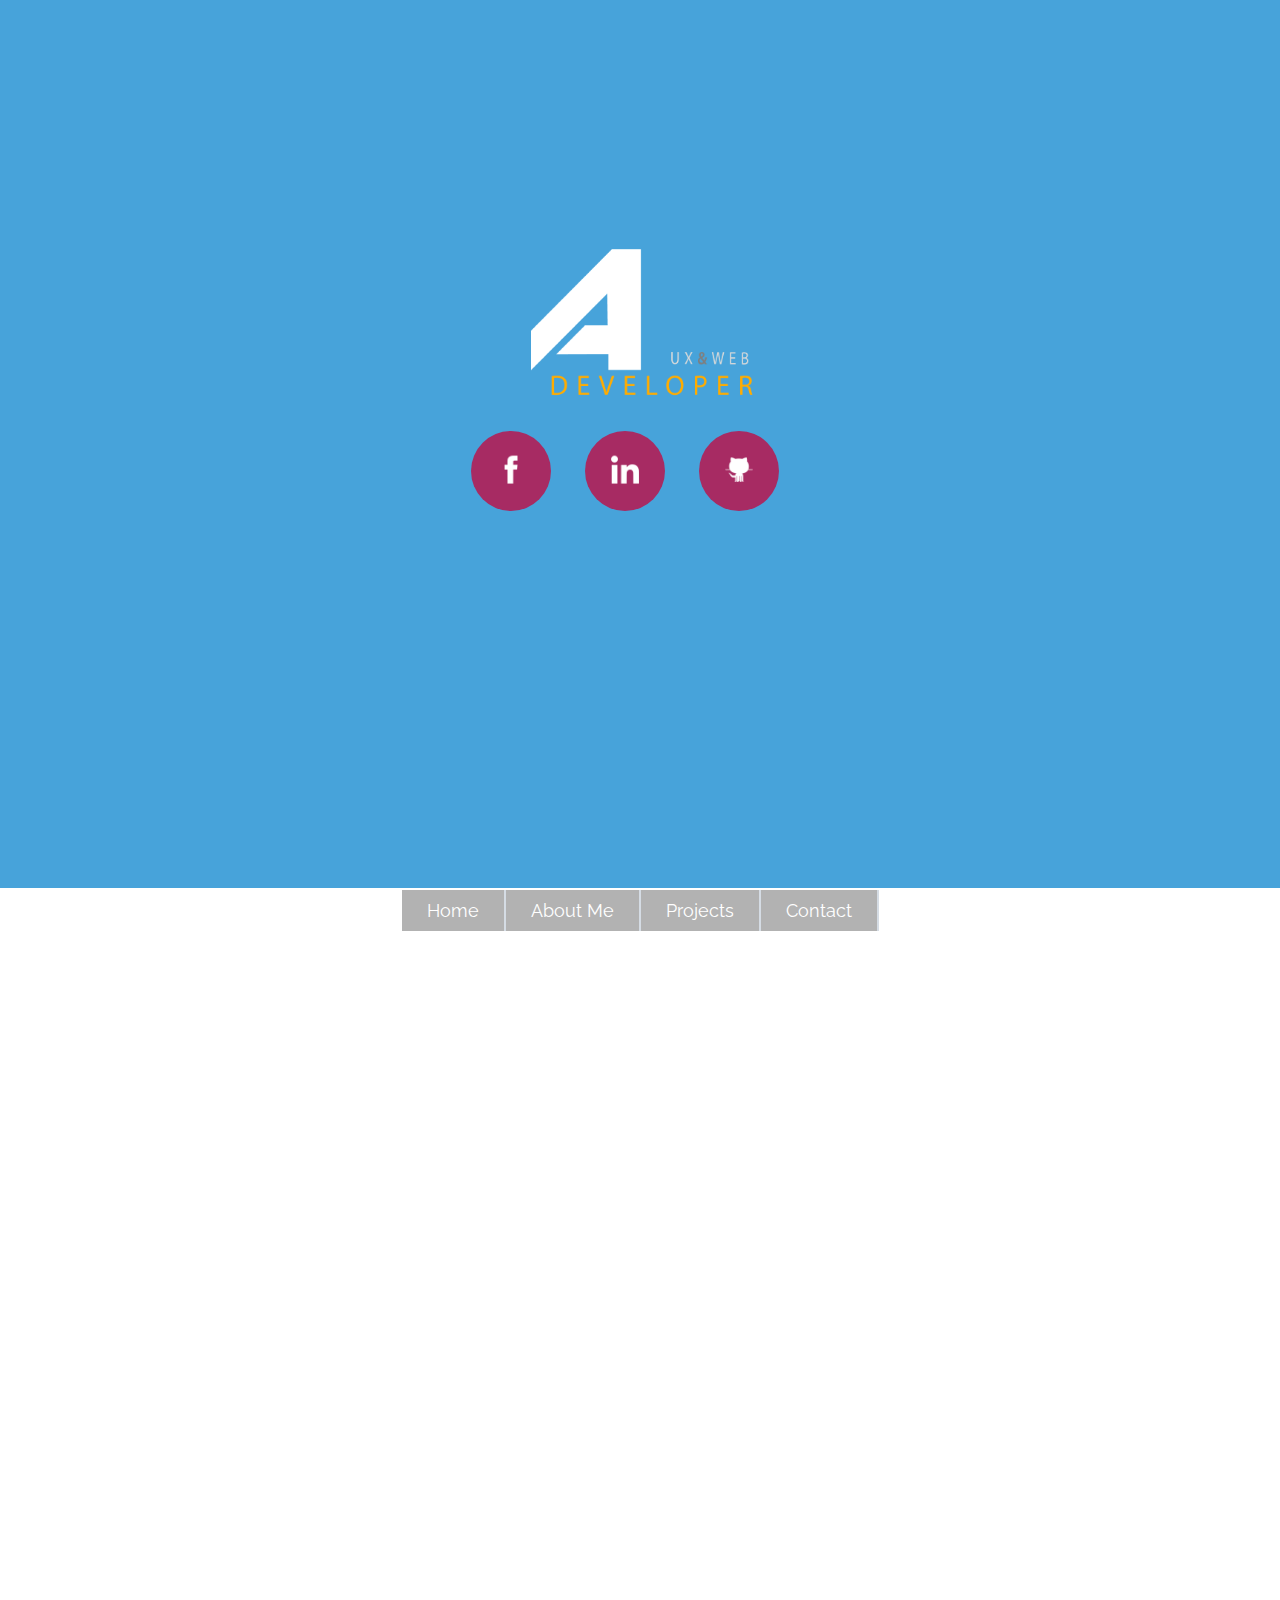
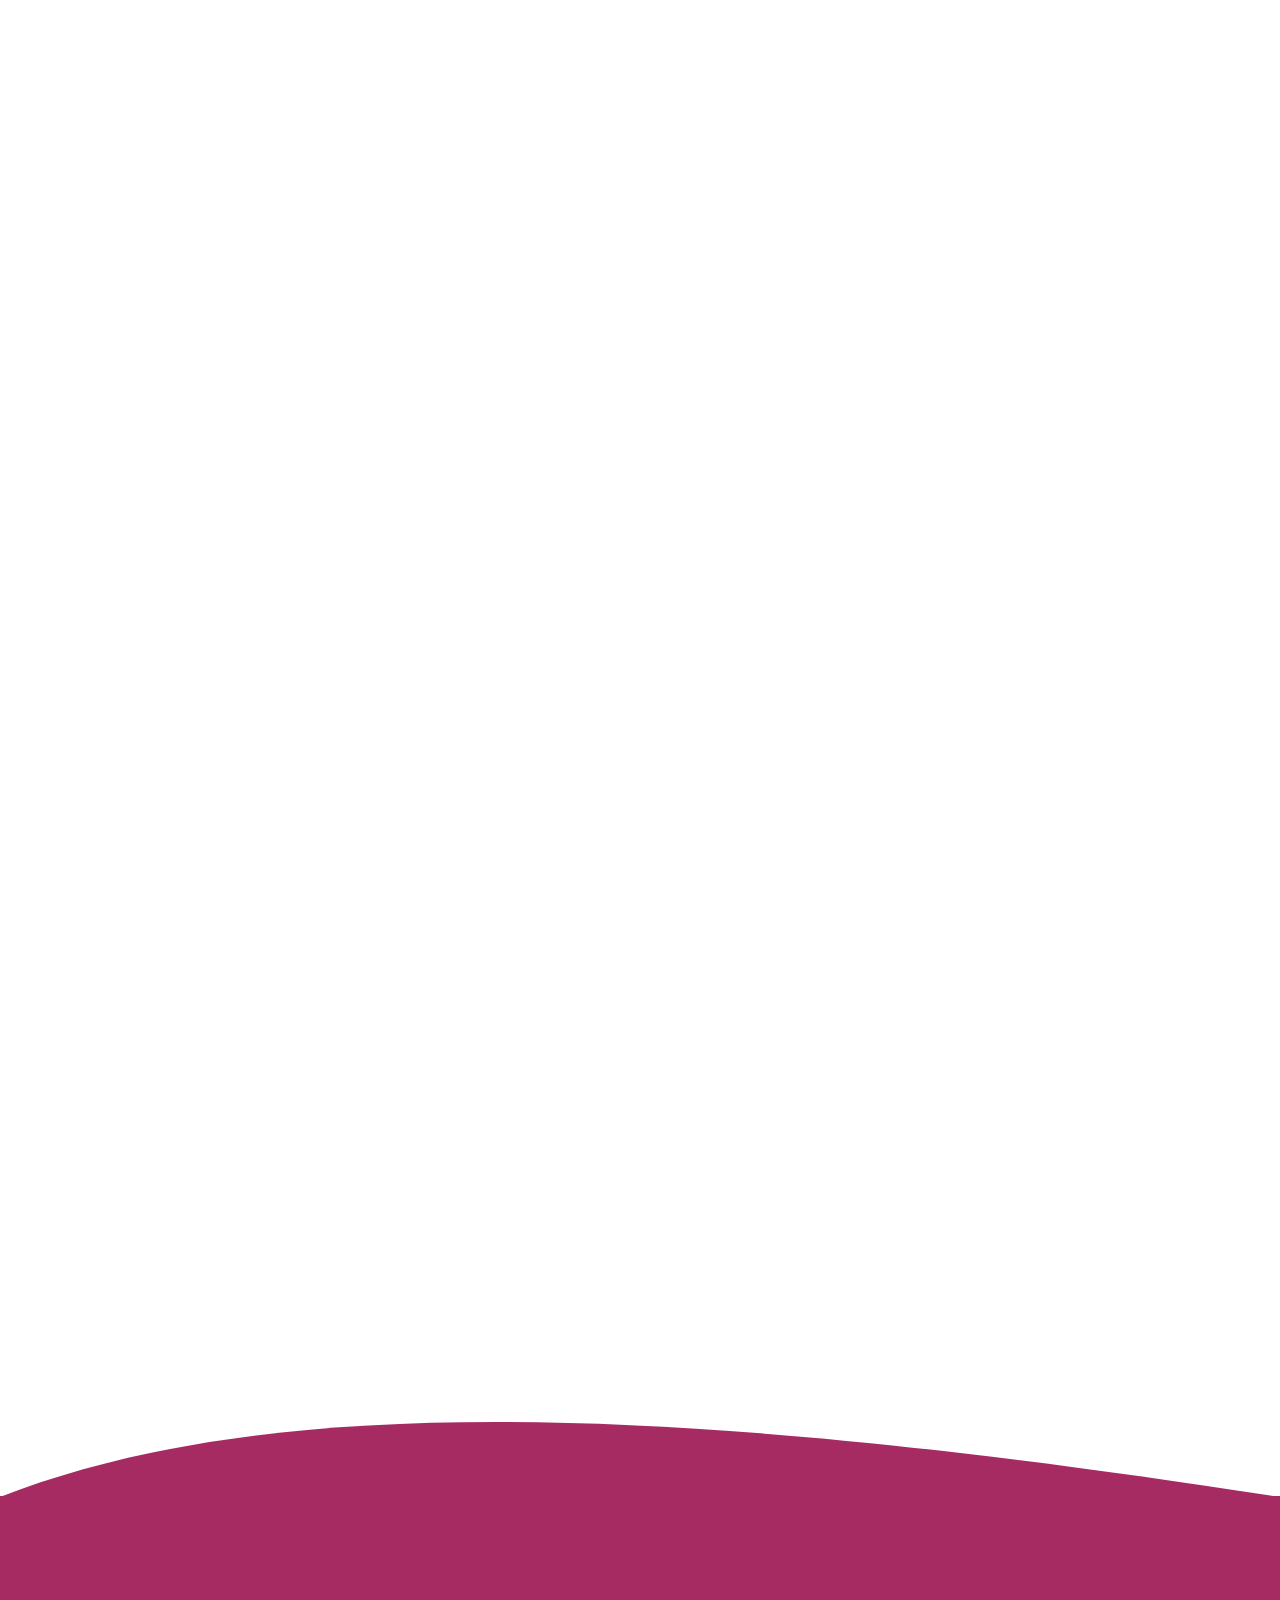
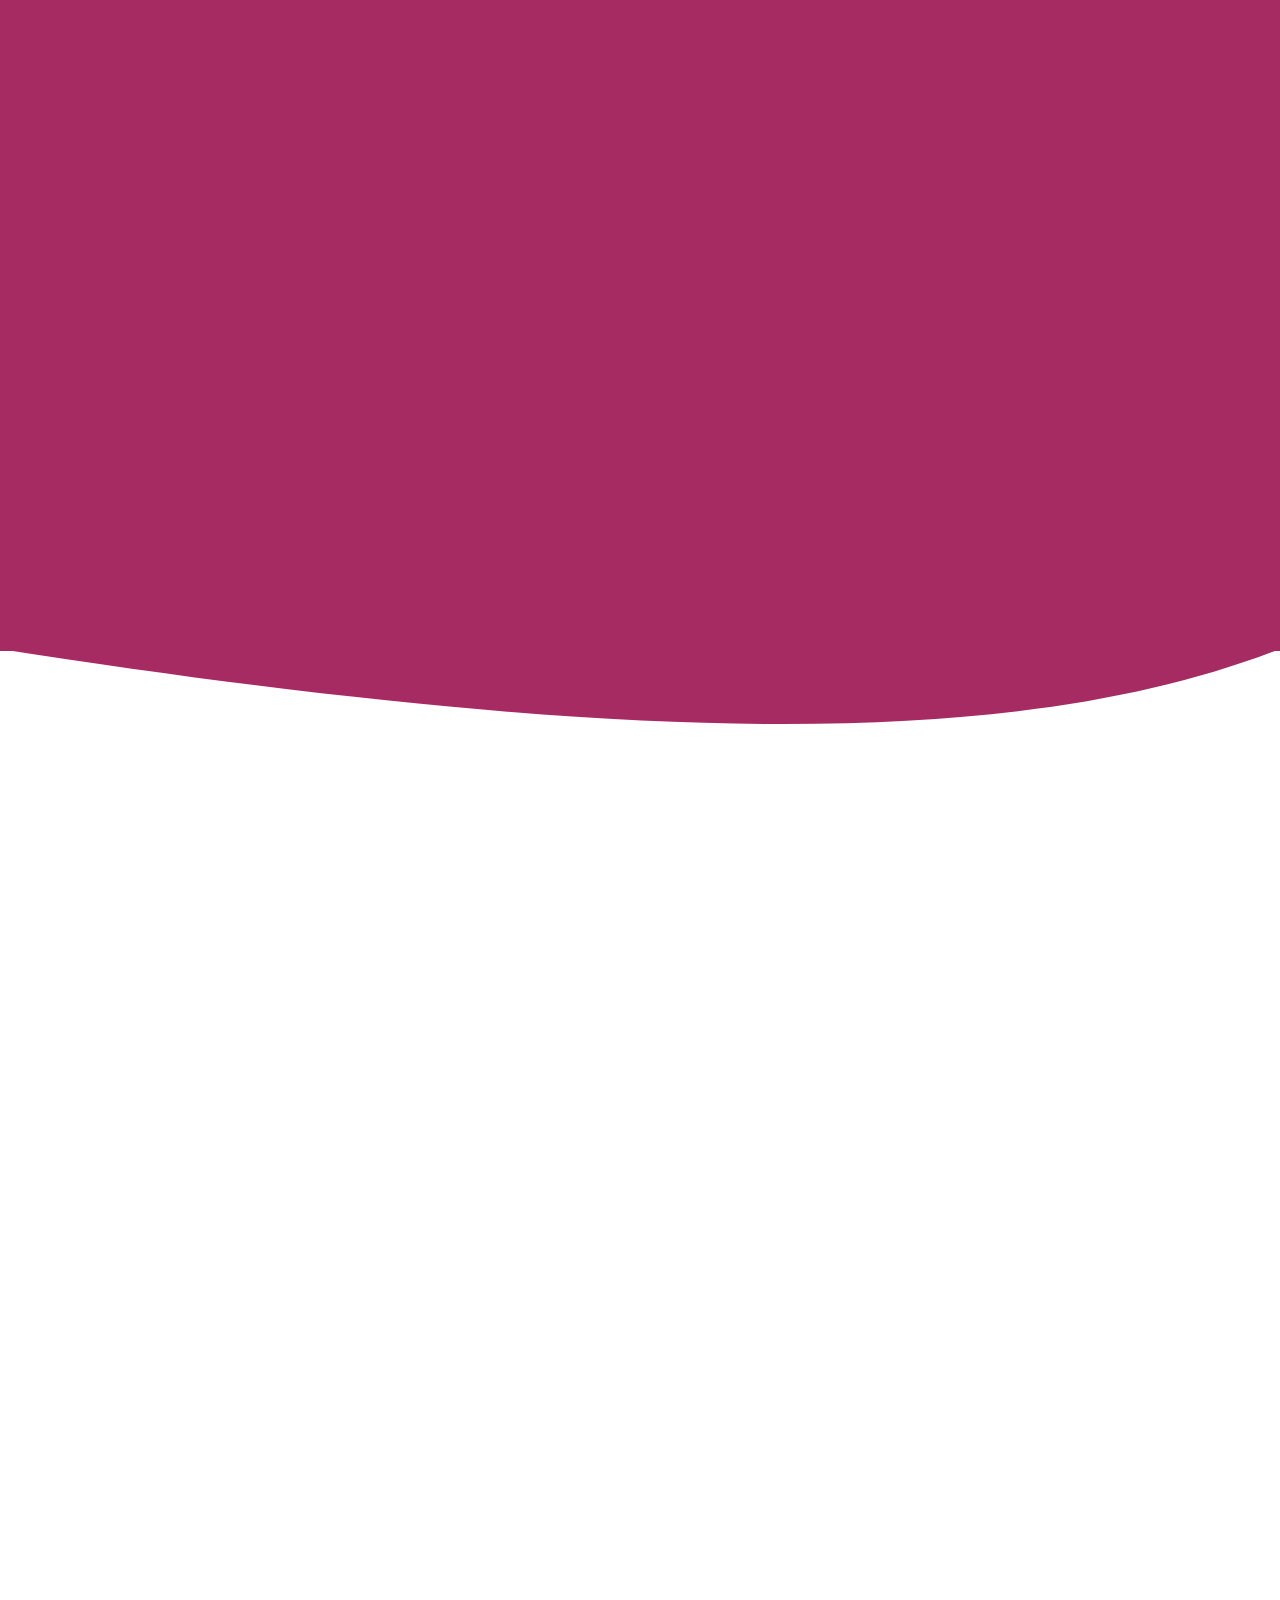
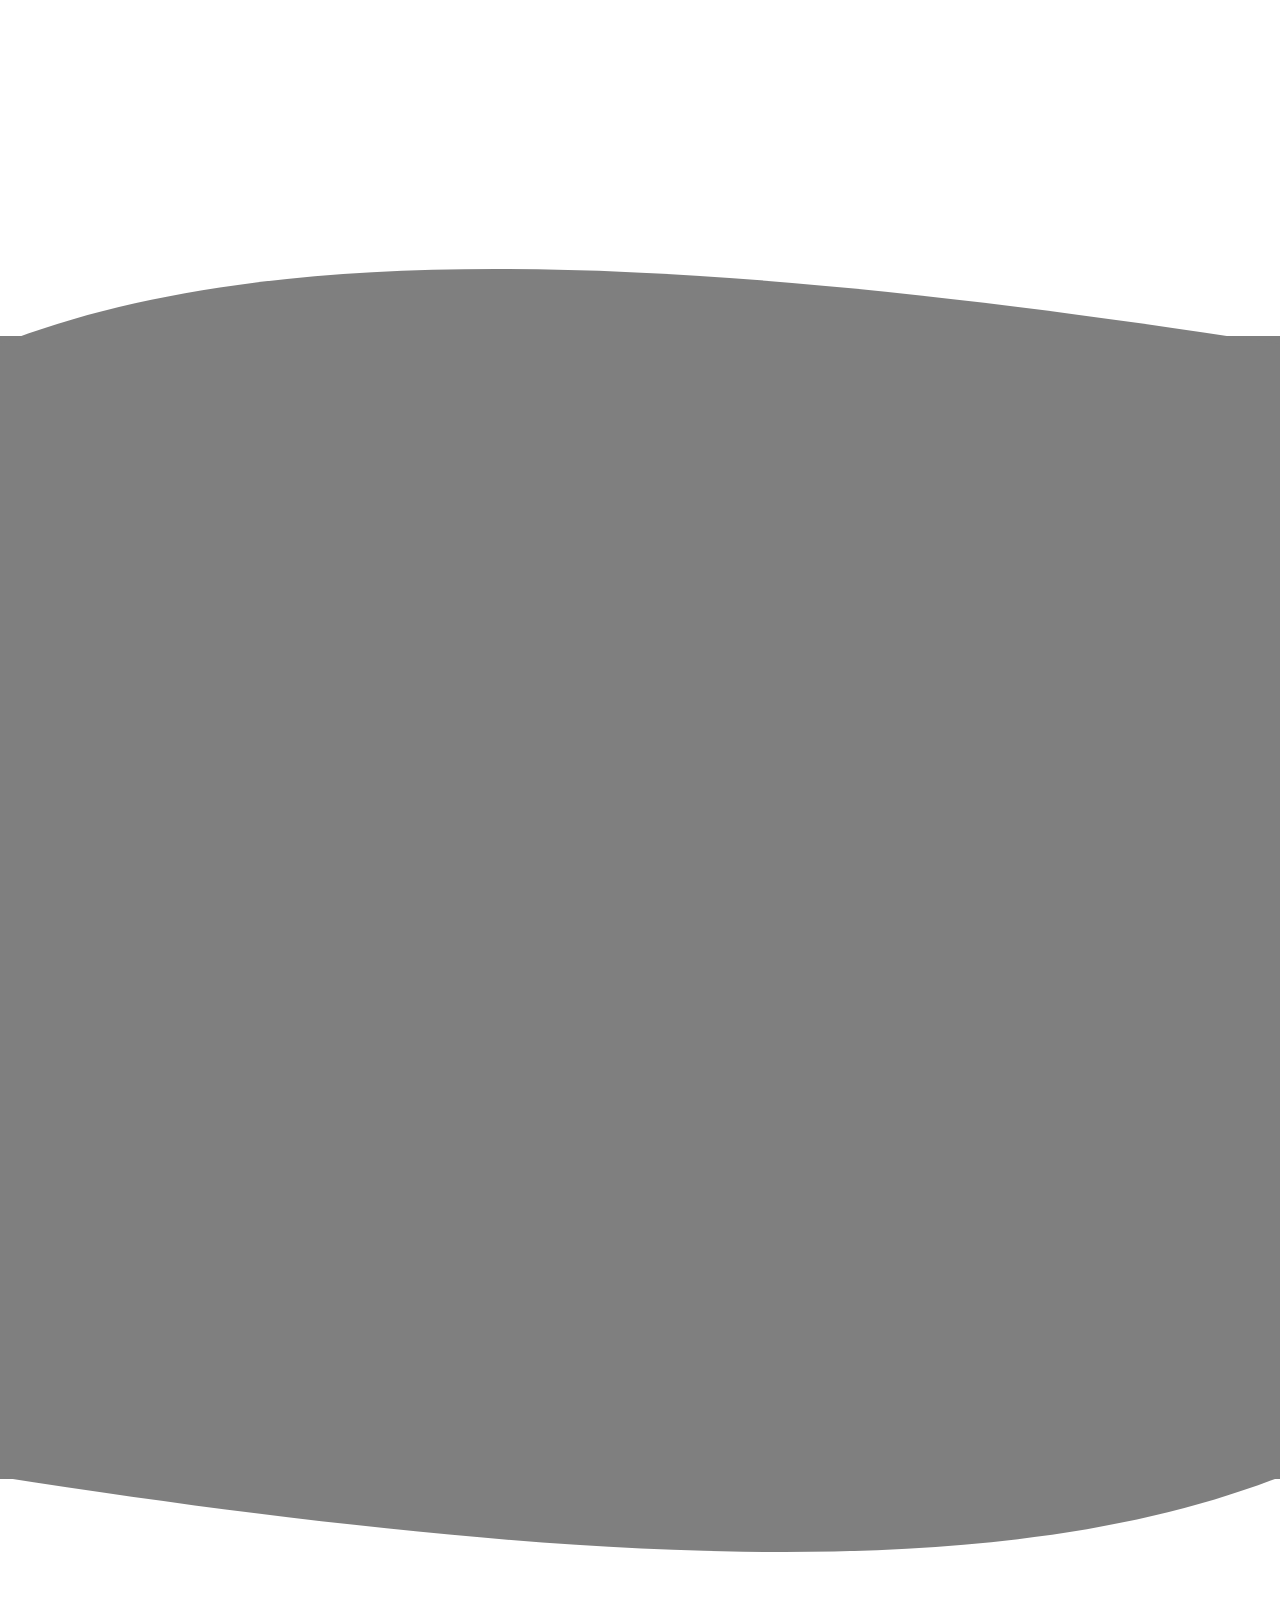
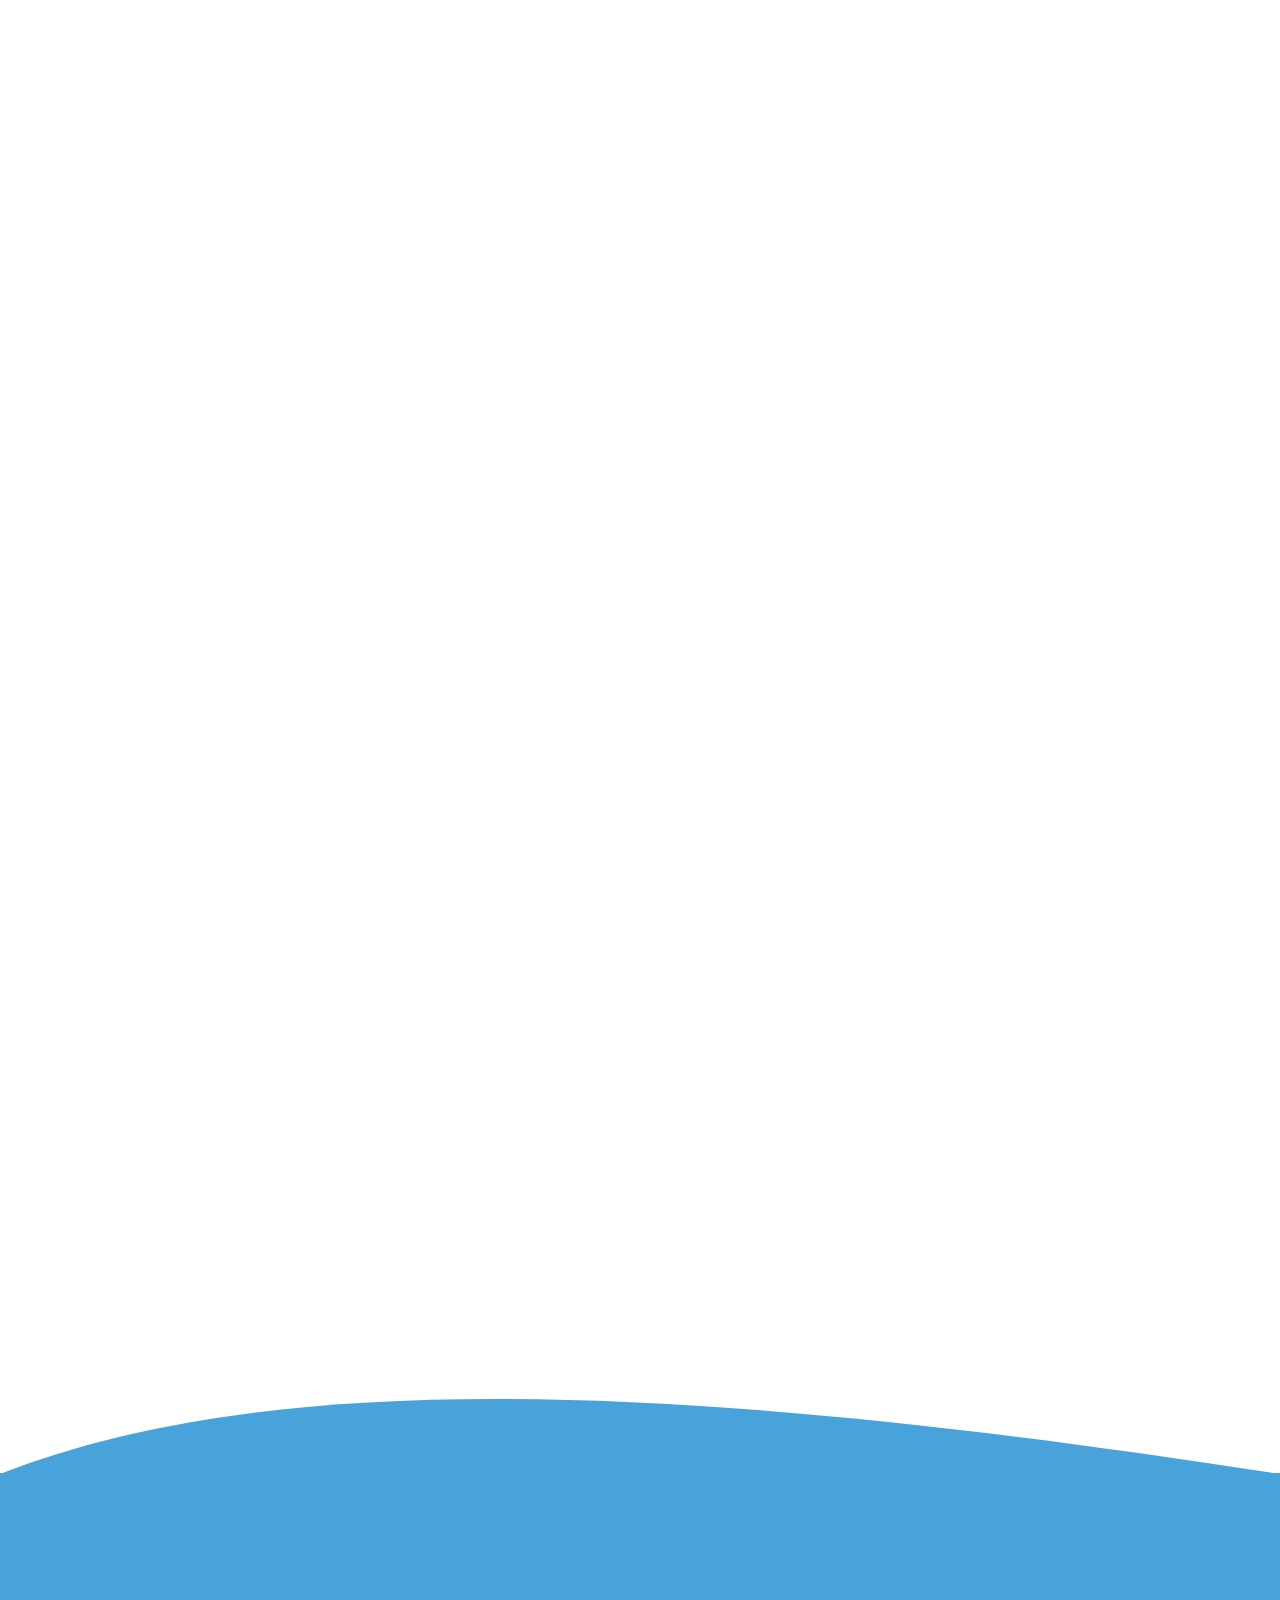
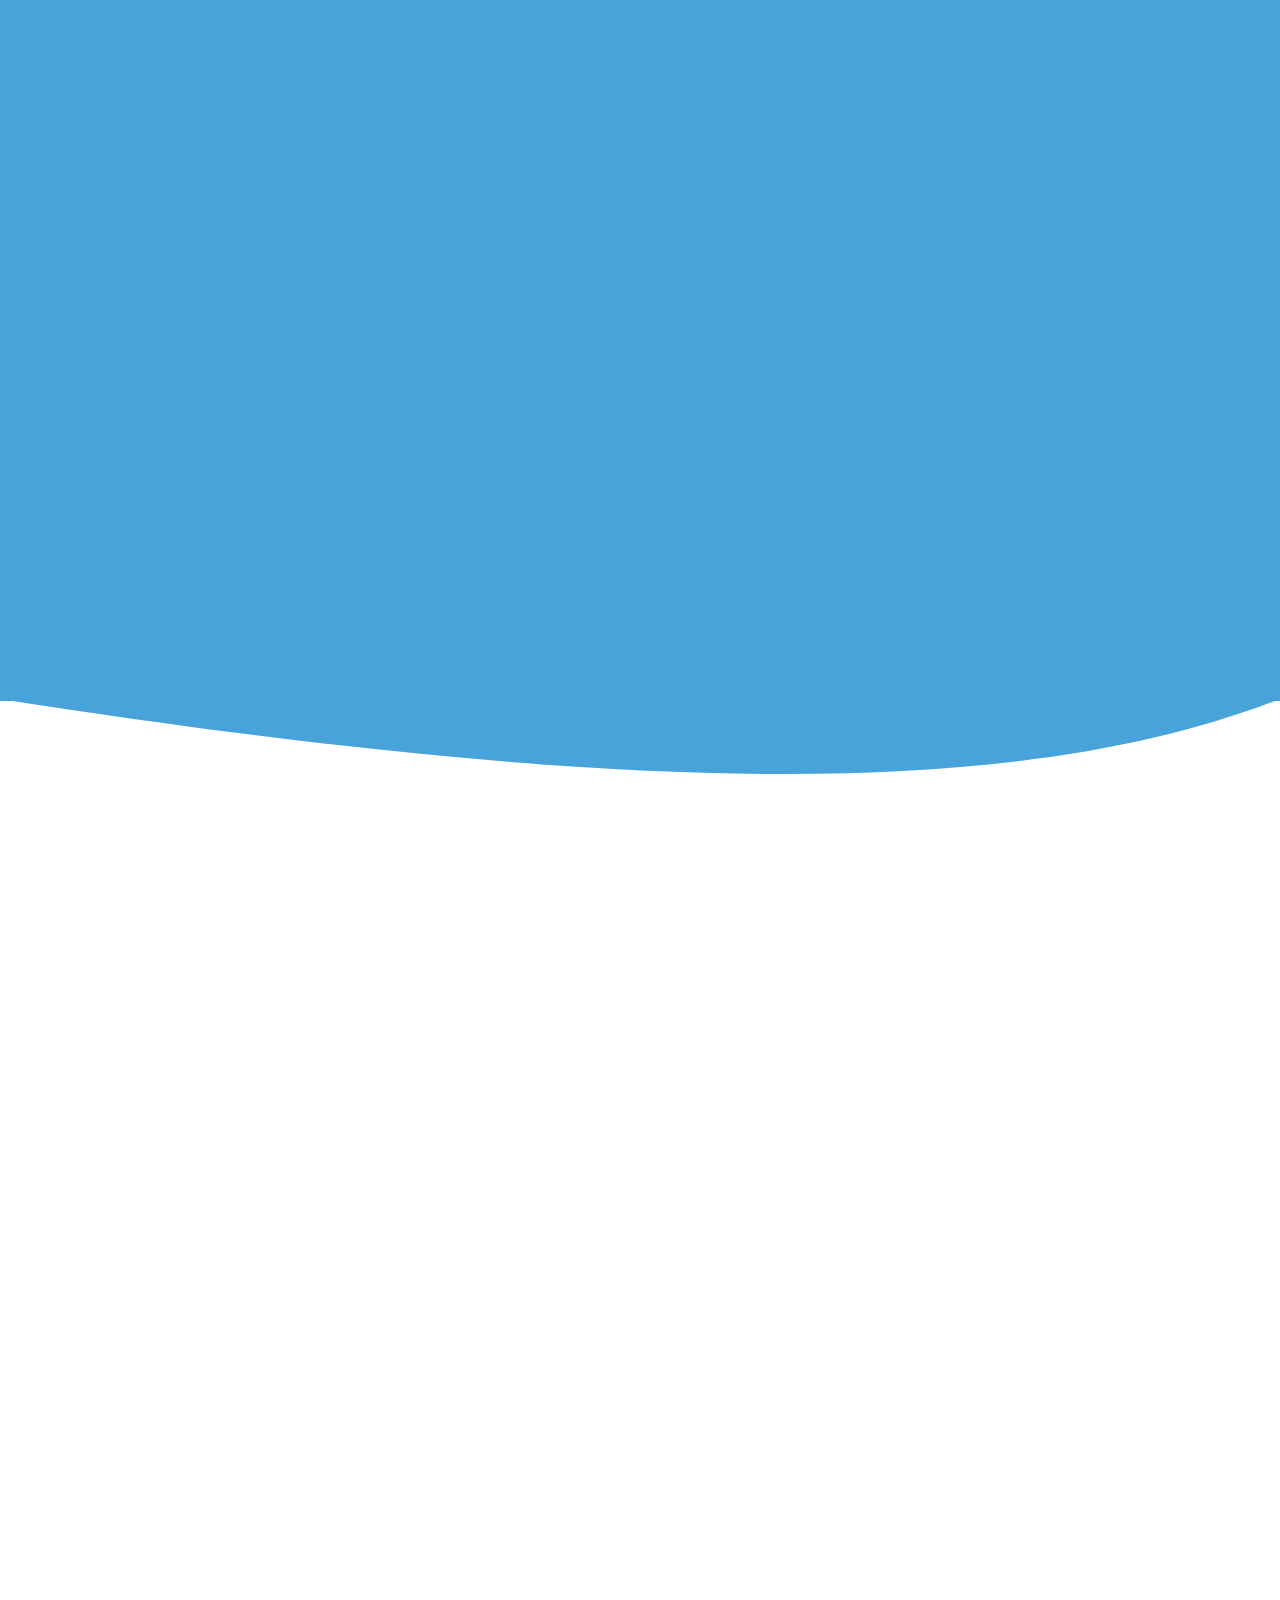
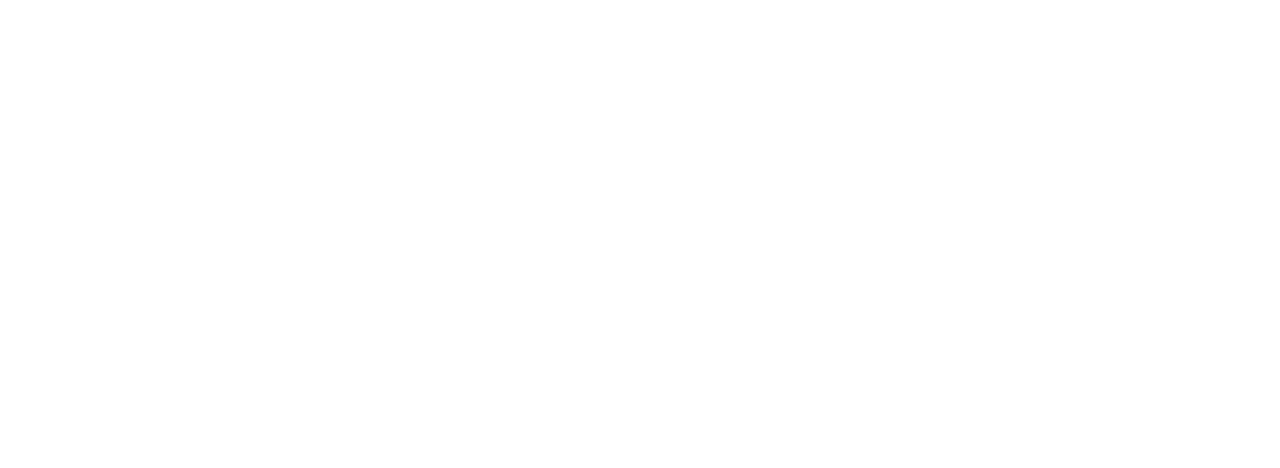
==== commit 477da5d5: "Updates" ====
--- a/index.html
+++ b/index.html
@@ -12,14 +12,14 @@
 		<link rel="stylesheet" type="text/css" href="css/component.css" />	
 		<link rel="stylesheet" type="text/css" media="all" href="css/styles.css">
 		<link rel="stylesheet" href="css/svgNav.css">
-		<link rel="stylesheet" type="text/css" media="all" href="css/jquery.lightbox-0.5.css">	
+		<link rel="stylesheet" type="text/css" media="all" href="css/jquery.lightbox-0.5.css">	 
 		<script src="js/modernizr.custom.js"></script>	 
-	</head>     
-	<body>       
+	</head>      
+	<body>        
 		<!-- <div class="status"></div> -->        
-		<div class="container">    
+		<div id="home" class="container">      
 				<header class="clearfix">
-				<div class="containerHead">				 
+				<div class="containerHead">				  
 					<img src="images/logoWhite.png" alt="">	 
 					       	  
 						<nav> 
@@ -57,12 +57,17 @@
 						<ul class="clearfix">
 							<li><a href="#">Home</a></li>
 							<li><a href="#bio">About Me</a></li>
-							<li><a href="#ccf">Project One</a></li>
-							<li><a href="#dogs">Project Two</a></li>
-							<li><a href="#el3phant">Project Three</a></li>
-							<li><a href="#fou">Project Four</a></li>
-							<li><a href="#spotx">Project Five</a></li>
-							<li><a href="#wb">Project Six</a></li>
+							<li class="dropdown">
+								<a href="javascript:void(0)" class="dropbtn">Projects</a>
+								<div class="dropdown-content">
+									<a href="#ccf">CCF</a>
+									<a href="#dogs">Dogs</a>
+									<a href="#el3phant">El3phant</a>
+									<a href="#fou">Fou</a>
+									<a href="#spotx">SpotX</a>
+									<a href="#wb">Whistle Box</a>
+								</div>
+							</li>
 							<li><a href="#contact">Contact</a></li>
 						</ul>
 					</div>				
@@ -73,7 +78,7 @@
 					<article class="cbp-so-side cbp-so-side-left" >
 						<h2>BIO</h2>
 							<!-- <div class="resumeContainer"> -->
-								<p style="width:100%; font-size: 20px;">I'm in my final year of a Bachelors degree at Media Design School. It all started back in 2009 when i graduated with a diploma of web development, from then on I have never looked back. Now I spend my time playing golf, jamming music with some friends, chillaxing at the movies (my design inspiration) or sparking up the BBQ on a fine day with family & friends. <br> <br><strong style="font-style:italic; font-weight:lighter; font-size:0.8em;">"Life is not about what you know, but who you know that makes you successful"</strong>
+								<p style="width:100%; font-size: 20px;">I'm in my final year of a Bachelors degree at Media Design School. It all started back in 2009 when i graduated with a diploma of web development, from then on I have never looked back. Now I spend my time playing golf, jamming music with some friends, chillaxing at the movies (my design inspiration) or sparking up the BBQ on a fine day with family & friends. <br> <br><strong style="font-style:italic; font-weight:lighter; font-size:0.8em;">"Success does not come by what you know, it comes by who you know"</strong>
 
 								</p>
 
@@ -160,7 +165,7 @@
 					<article class="cbp-so-side cbp-so-side-left">
 						<h1 style="color:#47a3da;">cupcakes</h1>
 						<h2 style="margin-top:-28%;"><strong style="color:#7f7f7f;">El3phant</strong></h2>
-						<p class="show">I helped redesign El3phant's online presence that is functional to receive orders .. <strong style="font-weight:thin"><a class="readmore" style="color: #7f7f7f; font-weight:300;">more</strong><br></a><a class="hide">This website is currently under construction for launch 2017. They are good baking, specialised in making cupcakes<br><br><a href="projects/el3phant/index.html"target="_blank" title="MY RESUME"><button type="button">view profile</button></a></p>	
+						<p class="show">I helped redesign El3phant's online presence that is functional to receive orders .. <strong style="font-weight:thin"><a class="readmore" style="color: #7f7f7f; font-weight:300;">more</strong><br></a><a class="hide">This website is currently under construction for launch 2017. They are good at baking, specialised in making cupcakes<br><br><a href="projects/el3phant/index.html"target="_blank" title="MY RESUME"><button type="button">view profile</button></a></p>	
 					</article>
 					<figure class="cbp-so-side cbp-so-side-right">
 						<a href="projects/el3phant/index.html" target="_blank"><img src="images/3.png" alt="img01" style="width:50%; border-radius:10px; margin-top:15%;"></a>
@@ -178,7 +183,7 @@
 						<h1 style="color:#fff">fou</h1>
 						<h2 style="margin-top:-29%; color:#d9d9d9;">Music
 						<strong style="color:#d9d9d9;">download</strong></h2>
-						<p class="show">I released a compilation music album in 2016 comprised of previous and new releases .. <strong style="font-weight:thin"><a class="readmore" style="color: #ffac00; font-weight:300;">more</strong><br></a><a class="hide" style="color:#fff;">I wanted to create a simple website with images that link to existing social media and access to iTunes selling my music<br><br><a href="projects/fou/index.html"target="_blank" title="MY RESUME"><button type="button">view profile</button></a></p>	
+						<p class="show">I released a compilation music album in 2016 comprised of previous and new releases of my music <strong style="font-weight:thin"><a class="readmore" style="color: #ffac00; font-weight:300;">more</strong><br></a><a class="hide" style="color:#fff;">I wanted to create a simple website so that social media users can purchase my work on platforms such as iTunes and Bandcamp<br><br><a href="projects/fou/index.html"target="_blank" title="MY RESUME"><button type="button">view profile</button></a></p>	
 					</article>
 				</section>
 				<svg id="curveDownColor" xmlns="http://www.w3.org/2000/svg" version="1.1" width="100%" height="100" viewBox="0 0 100 100" fill="#7f7f7f" preserveAspectRatio="none" style="position:absolute; margin-top:-242px">
@@ -217,10 +222,10 @@
 					<article class="cbp-so-side cbp-so-side-left" style="margin-top:-5%;">
 						<h1 style="color:#a72b63;"></h1>
 						<h2 style="margin-top:-29%; color:#7f7f7f;">Lets Work <strong style="color:#7f7f7f;">Together</strong></h2>
-						<p class="show">2017	
+						<p class="show"><!-- 2017 -->	
 							<div class="sm">
 								<div class="front-face">
-									<span class="text">Ace Lio</span>									
+									<!-- <span class="text">UX Design</span>									 -->
 								</div>
   								<form action="">
 										<div class="wrapper">
@@ -245,7 +250,7 @@
 						</p>							
 					</article>
 					<figure class="cbp-so-side cbp-so-side-right">
-						<a href="index.html#contact" target="_blank"><img src="" alt="GOOGLE MAP" style="border-radius:10px; width:50%;"></a>
+						<div id="map"></div>						
 					</figure>
 					<svg id="curveDownColor" xmlns="http://www.w3.org/2000/svg" version="1.1" width="100%" height="100" viewBox="0 0 100 100" fill="#7f7f7f" preserveAspectRatio="none" style="position:absolute; margin-top:-242px">
                 <path d="M0 0 C 50 100 80 100 100 0 Z"/> <!-- ### section -->
@@ -255,7 +260,7 @@
 		</div>
 
 		<script src="js/vendor/jquery-1.11.2.min.js"></script>
-		<script type="text/javascript" src="js/jquery-1.10.1.min.js"></script>
+		<script type="text/javascript" src="js/jquery-1.10.1.min.js"></script>		
 		
 		<script type="text/javascript" src="js/jquery.lightbox-0.5.min.js"></script>			
 		<script src="js/classie.js"></script>
@@ -270,5 +275,24 @@
 			    $('#thumbnails a').lightBox();
 			});
 		</script>
+
+		<!-- Google Maps -->
+		<script>
+	      function initMap() {
+	        var uluru = {lat:-36.894517, lng: 174.696524};
+	        var map = new google.maps.Map(document.getElementById('map'), {
+	          zoom: 14,
+	          center: uluru
+	        });
+	        var marker = new google.maps.Marker({
+	          position: uluru,
+	          map: map
+	        });
+	      }
+	    </script>
+	    <script async defer
+	    src="https://maps.googleapis.com/maps/api/js?key=AIzaSyCqJFvCoLmpUS_sYn326rjYfNVP_w40KoI&callback=initMap">
+	    </script>
+
 	</body>
 </html>
--- a/css/demo.css
+++ b/css/demo.css
@@ -22,11 +22,11 @@
     font-family: 'Lato', Calibri, Arial, sans-serif;
     color: #fff;   
 }   
-           
+              
 a { 	  
 	color:#7f7f7f;  
 	text-decoration: none;  
-}   
+}     
   
 a:hover {	
 	color:#a72b63;
@@ -48,7 +48,7 @@
 	z-index: 2000;
 	margin: 0 auto;		
 	color:#fff !important;
-	background:#47a3da;		
+	background:#47a3da;			
 }
 
 /* Header Div */
@@ -57,7 +57,7 @@
 	margin:2% auto;
 	padding: 0 5% 0 5%;
 	width: 100%;
-	height:100vh;	
+	height:100vh;		
 }
   
 /* Logo */ 
@@ -65,7 +65,7 @@
 	position: relative;		
 	width:20%;
 	margin-top:20% !important;
-	margin-left: 40% !important;	
+	margin-left: 40% !important;
 }
  
 /* Social Icons*/
@@ -76,11 +76,6 @@
     width: 100%;	
 }
 
-#circle{
-	position: relative;
-	margin: 30% auto !important;		
-}
-
 /* Sticky Nav */
 .nav{
 	position: relative;
@@ -89,8 +84,28 @@
 	text-align: center;	
 }
 
-.placeholder{
-	/*margin: 100vh 0 40px 0;*/
+.dropdown-content {
+    display: none;
+    text-align: center;
+    position: absolute;
+    background-color: #f9f9f9;
+    width: 119.067px !important;
+    box-shadow: 0px 8px 16px 0px rgba(0,0,0,0.2);
+    z-index: 1;
+}
+
+.dropdown-content a {
+    color: black;
+    padding: 12px 16px;
+    text-decoration: none;
+    display: block;
+    text-align: left;
+}
+
+.dropdown-content a:hover {background-color: #f1f1f1}
+
+.dropdown:hover .dropdown-content {
+    display: block;
 }
 
 .fixed{
@@ -122,6 +137,7 @@
 	font-weight:bold;
 	cursor: pointer;
 	font-weight: normal;
+	text-align: center;
 }
 
 h1 {
@@ -163,10 +179,17 @@
 article h2{
 	z-index: -5;
 }
-
+ 
 article p .hide{
 	display: none;
 }
+
+svg#circle {
+  height: 120px;
+  width: 120px; 
+  margin-top:30% !important;
+  margin-left:-30px;  
+} 
 
 #ccf figure{
 	margin-top:4% !important;	
@@ -260,7 +283,7 @@
 
 #el3phant h2{
 	margin-top: -30% !important;		
-	z-index: -50;
+	z-index: 4000;
 }
 
 #fou figure{ 
@@ -348,7 +371,7 @@
 
 #wb article h1{
 	position: relative;
-	margin-top:55% !important;
+	margin-top:55% !important; 
 }
 
 #wb figure img{
@@ -358,12 +381,24 @@
 }
 
 #contact figure{ 
-	margin-top:7% !important;	
-}
+	margin-top:15.2% !important;		
+}
+
+#contact figure #map{
+	width:75%;
+	height:412px;
+	border-radius:5px;
+} 
 
 #contact article{
 	margin-top:-2% !important;	
-	height:90vh !important;
+	width:50% !important;
+	height:100vh !important;
+}
+
+#contact article form{
+	margin-top:13% !important;		
+	width:100% !important;	
 }
 
 #contact p{	
@@ -373,16 +408,14 @@
 #contact p, #contactx p:active, #contact .show{
 	margin:-33% auto;		
 	height:500px !important;	
-	font-size:1.2em;
-	width:60%;
+	font-size:1.2em;	
 	float: right;
 	padding:0 1% 0 0 !important;
 }
 
 #contact figure img{
 	position: relative;
-	margin-top:33% !important;	
-	/*border:2px solid #ffac00;*/
+	margin-top:33% !important;		
 } 
 
 #contact article h1{
@@ -392,85 +425,51 @@
 
 #contact article h2{
 	margin-top: -30% !important;
-}
-
-#contact article .sm {	
-	position: absolute;
-	margin:-33% auto;		
-	height:auto !important;		
-	width:60%;			
+	padding-right:1.5% !important;
+}
+
+#contact article .sm {		
+	margin-top:-33%;		
 	padding:20px;
-	border-radius:5px;
-	transform:translateX(40%) translateY(35%);
-	box-sizing: border-box;
+	border-radius:5px;	
 	overflow: hidden;
 }
 
-.front-face{
-	position: absolute;
-	width:100%;
-	height:100%;
-	background-color:#47a3da; 	
-	display: block;
-	left:0;
-	top:0;
-	transition: width 0.2s ease-in-out;
-}
-
-.sm:hover .front-face{
-	width:0;	
-} 
-
-.sm:hover .front-face .text{	
-	font-size:1.5rem !important;	
-	width:400px !important;
-	transform:rotate(-90deg) translateY(-44%);	
-	display: none;
-} 
-
-.front-face .text{
-	font-size: 3rem !important;
-	color:#fff;
-	text-align: center;
-	display: block;
-	line-height:400px;
-	transition: all 0.2s ease-in-out;
+.textarea{	
+	width:90% !important;	
 }
 
 .input-group {
 	font-family: "Raleway";
 	width: 15em;
 	height: 2.5em;
-	margin-bottom: 1.8em;            /* some space below other field */	
-	padding-left: 2.5em;             /* space from left to accommodate icons */
-	border: 0.1em solid #ccc;        /* light gray border applied */
-	border-radius: 0.3em;            /* small border radius */
-	/*background-color: #ffffea; */      /* light yellow field background color */
+	margin-bottom: 1.8em;            
+	padding-left: 2.5em;             
+	border: 0.1em solid #ccc;        
+	border-radius: 0.3em;     
 }
 
 .wrapper .fa {
 	position: absolute;
-	padding: 0.4em;      /* sat the icons with a right spacing referring to the border */
-	font-size: 1.2em;   /* chose a suitable font size according to the size of the field */
-	color: #fff;       /* gave icons a light gray color */
+	padding: 0.4em;      
+	font-size: 1.2em;   
+	color: #fff;      
 }
 
 
 .textarea {	
 	font-family: "Raleway";	
 	float: right;
-	width: 30em;         /* initial width */	    
-	height: 10em;         /* initial height */
-	display: block;       /* show below input fields */
-	padding-left: 2.5em;       /* sit text/placeholder with some edges padding */
-	border: 0.1em solid #ccc;  /* same border style as the input fields */
-	border-radius: 0.3em;      /* same border radius as the input fields */
-	/*background-color: #ffffea;*/ /* same background color as the input fields */
+	width: 100%;         	    
+	height: 10em;         
+	display: block;       
+	padding-left: 2.5em;       
+	border: 0.1em solid #ccc;  
+	border-radius: 0.3em;   
 }
 
 .input-group:hover {
-	border-color: #7f7f7f;
-	/*box-shadow: 0em 0em 0.2em #3399FF;*/
+	border-color: #7f7f7f;	
 }	 
 
 .input-group:active {
@@ -478,8 +477,7 @@
 }	 
 
 .textarea:hover {
-	border-color: #7f7f7f;
-	/*box-shadow: 0em 0em 0.2em #3399FF;*/
+	border-color: #7f7f7f;	
 }	 
 
 .textarea:active {
@@ -489,7 +487,7 @@
 .send-btn {	  	
 	margin-top: 1em;	  
 }
- 
+
 h3 {
 	position: relative;	
 	font-family: 'Maven Pro', sans-serif;    
@@ -580,13 +578,6 @@
 	content: "\e004";
 }
 
-nav svg{	
-	margin:1% auto;
-	margin-left: 12px;
-	width:75px;
-	height:75px;	
-}
-
 #w1{
 	float:right;
 }
@@ -626,8 +617,7 @@
 .thumbL ul li{	
 	position: relative;	
 	float: left;
-	margin-top:-40% !important;
-	/*z-index: -5;*/
+	margin-top:-40% !important;	
  }
 
  /* Resume*/
@@ -688,7 +678,7 @@
 }
 
 button{	
-	background-color: #a72b63; /* Green */
+	background-color: #a72b63; 
     border: none;   
     border-radius: 5px;    
     color: white;
@@ -717,8 +707,42 @@
 	display: none;
 }
 
-
-@media screen and (max-width: 1366px) { /**** breakpoint! *****/
+@media screen and (max-width: 1830px) {
+#dogs article h1{
+	margin-top:22% !important;
+}
+
+}
+
+@media screen and (max-width: 1802px) {
+#contact article .sm {
+	height:80vh !important;	
+}
+
+@media screen and (max-width: 1602px) {
+#dogs article h1{
+	margin-top:20% !important;
+}
+
+#el3phant figure img{
+	margin-top:32% !important;
+}
+
+#spotx figure img{
+	margin-top:37% !important;
+}
+
+#fou figure img{
+	margin-top:4% !important;
+}
+
+#wb figure img{
+	margin-top:29% !important;
+}
+
+}
+
+@media screen and (max-width: 1366px) { 
 #ccf figure{
 	margin:0 !important;	
 }
@@ -737,7 +761,11 @@
 
 #ccf figure img{
 	width:70% !important;
-	margin-top:51% !important;
+	margin-top:45% !important;
+}
+
+#dogs article h1{
+	margin-top:25% !important;
 }
 
 #dogs article h2{
@@ -754,7 +782,7 @@
 
 #dogs figure img{
 	width:70% !important;
-	margin-top:51% !important;
+	margin-top:47% !important;
 }
 
 #el3phant article h2{
@@ -771,7 +799,7 @@
 
 #el3phant figure img{
 	width:75% !important;
-	margin-top:51% !important;
+	margin-top:48% !important;
 }
 
 #fou article{
@@ -792,7 +820,7 @@
 
 #fou figure img{
 	width:65% !important;
-	margin-top:51% !important;
+	margin-top:46% !important;
 }
 
 #spotx article h2{
@@ -826,28 +854,64 @@
 
 #wb figure img{
 	width:60% !important;
-	margin-top:51% !important;
-}
-
-#contact article h2{
-	margin-top:-32% !important;
-}
-
-#contact p, #contact p:active, #contact .show{
-	margin:-37% auto;			
+	margin-top:48% !important;
+}
+
+#wb article p{
+	margin-top:-29% !important;
+}
+
+#wb article button{
+	margin-top:5% !important;
+}
+
+.front-face{
+	position: absolute;	
+	display: none;
+}
+
+#contact p, #contactx p:active, #contact .show {
+    margin: -33% auto;
+    height: 500px !important;
+    font-size: 1.2em;
+    width: 100%;
+    float: right;
+    padding: 0 1% 0 0 !important;
+}
+
+textarea {
+    width: 80% !important;   
+}
+
+#contact article{
+	width:50% !important;
+	height:100vh !important;	
+	padding:0;
+}
+
+#contact article .sm {		
+	position:absolute;
+	margin-top:-30% !important;	
+	height:80vh !important;
+	width:100% !important;	
+}
+
+#contact article form{	
+	margin-top:5% !important;	
+	width:100% !important;
+	height:80% !important;		
 }
 
 #contact figure{
-	margin:0 !important;	
-}
-
-#contact figure img{
-	width:70% !important;
-	margin-top:51% !important;
-}
-
-}
-
+	margin-top:17.5% !important;	
+}
+
+#map{	
+	margin-top:-10% !important;
+	width:100% !important;	
+}
+
+}
 
 @media screen and (max-width: 1280px) {
 #ccf article{	
@@ -858,19 +922,24 @@
 	height:120vh!important;
 }
 
-#contact article{
-	height:120vh!important;
+#contact article .sm {		
+	position:absolute;
+	margin-top:-30% !important;	
+	height:80vh !important;
+	width:100% !important;		
+}
+
+#contact article form{	
+	margin-top:5% !important;	
+	width:100% !important;
+	height:80% !important;		
 }
 
 }
 
 @media screen and (max-width: 1024px) {
-.nav ul li{
-	width:12.5%;	
-}
-
 .nav ul li a{
-	height:68px !important;
+	height:100% !important;
 }
 
 article h2{
@@ -951,28 +1020,67 @@
 	width:80% !important;	
 }
 
-#contact article h2{
-	z-index: -50;
-}
-
-#contact article p .hide{	
-	width:60% !important;
-	float: right;
-}
-
 #contact figure img{ 
 	margin-top:60% !important;
 	width:80% !important;	
 }
 
-#contact p, #contact p:active, #contact .show{
-	margin:-38% auto;				
-}
-
-}
-
-/**** breakpoint! *****/
-@media screen and (max-width: 768px) {  
+#contact article{
+	width:50% !important;	
+}
+
+#contact article form{
+	margin-top:32% !important;
+}
+
+#contact p, #contactx p:active, #contact .show{
+	margin:-33% auto;		
+	height:500px !important;	
+	font-size:1.2em;	
+	float: right;
+	padding:0 1% 0 0 !important;
+}
+
+#contact figure img{
+	position: relative;
+	margin-top:33% !important;		
+} 
+
+#contact article h1{
+	position: relative;
+	margin-top:55% !important;
+}
+
+#contact article h2{
+	margin-top: -30% !important;
+	padding-right:1.5% !important;
+}
+
+#contact article .sm {		
+	margin-top:-33%;	
+	width:50% !important;
+	padding:20px;
+	border-radius:5px;	
+	overflow: hidden;	
+}
+
+}
+
+@media screen and (max-width: 768px) { 
+.containerHead {   
+    margin: -5% auto;  
+}
+/* Social Icons*/
+header nav{			
+	margin:-30% auto;    
+}
+/* Logo */ 
+header img{  	
+	width:40%;
+	margin-top:60% !important;
+	margin-left: 30% !important;
+}
+
 .nav #hamburger{
 	position: relative;
 	display: block;
@@ -993,22 +1101,6 @@
 	width:100%;	
 }
 
-header img{
-	width:45% !important;
-	margin-top:40% !important;
-	margin-left:30% !important;
-}
-
-#circle{
-	position: relative;	
-	margin-left:-5% !important;
-	width:30% !important;
-}
-
-article h2{
-	z-index: -50;
-}
-
 #bio article{
 	position: relative;
 	width:100% !important;	
@@ -1020,7 +1112,7 @@
 #bio article h2{	
 	position: relative;
 	margin-top:0 !important;
-	text-align: center;	
+	text-align: center;
 }
 
 #bio figure{
@@ -1058,8 +1150,7 @@
 
 #bio figure{
 	width:100% !important;
-	margin-top:40% !important;
-	/*height:30vh !important;*/  /*  ########  BLOG AUTO HEIGHT ####### */
+	margin-top:40% !important;	
 	text-align: left;	
 }
 
@@ -1075,47 +1166,60 @@
 #ccf article{
 	height:auto !important;
 	margin-top: 20% !important;
-	text-align: center !important;		
-}
-
-#ccf article h1{
-	margin-top:-15% !important;
+	text-align: center !important;	
+	width:100% !important;  			
+}
+
+#ccf article h1{	
+	margin-top:15% !important; 		
+}
+
+#ccf article h2{
+	margin-top:-30% !important;
 }
 
 #ccf p, #ccf p:active, #ccf .show{
+	margin-top:-35% !important;		
 	padding:0;
+}
+
+#ccf figure{
+	margin-top:-20% !important;
+	width:100% !important; 		
 }
 
 #ccf figure img{
 	margin-left:10% !important;
-	margin-top:-5% !important;
+	margin-top:-5% !important;	
 }
 
 #dogs article{
 	position: absolute;
 	height:auto !important;
-	margin-top: -140% !important;
-	text-align: center !important;		
+	margin-top:0% auto !important;
+	text-align: center !important;	
+	width:100% !important;  			
 }
 
 #dogs article h1{
 	margin-top:0% !important;
 }
 
-#dogs article h2{
-	margin-top:-33% !important;
+#dogs article h2{	
+	margin-top:-31% !important;		
 }
 
 #dogs p, #dogs p:active, #dogs .show
 {
-	position: relative;
-	margin-top:-38% !important;
-
+	position: relative;	
+	margin-top:-35% !important; 	
 	padding:0;
 }
 
 #dogs figure{
 	margin-left:-8% !important;
+	margin-top:-30% !important; 	
+	width:100% !important; 			
 }
 
 #dogs figure img{	
@@ -1127,20 +1231,26 @@
 
 #el3phant article{
 	height:33vh !important;
-	margin-top: 20% !important;
+	margin-top: 15% !important;
 	text-align: center !important;	
-}
-
-#el3phant article h1{
-	margin-top:-15% !important;
+	width:100% !important; 	
+}
+
+#el3phant article h1{		
+	margin-top:5% !important; 		
 }
 
 #el3phant article h2 {
-    z-index: -5;
+    z-index: 4000;
+}
+
+#el3phant p, #el3phant p:active, #el3phant .show {
+    margin: -35% auto;
 }
 
 #el3phant figure{
 	margin-left: 5% !important;
+	width:100% !important;  		
 }
 
 #el3phant figure img{
@@ -1151,28 +1261,30 @@
 #fou article{
 	position: absolute;
 	height:55vh !important;
-	margin-top: -125% !important;
-	text-align: center !important;		
-}
-
-#fou  article h1{
-	margin-top:0 !important;
-}
-
-#fou  article h2{
-	margin-top:-33% !important;
+	margin-top: 0% !important;	
+	text-align: center !important;	
+	width:100% !important; 				
+}
+
+#fou  article h1{	
+	margin-top:15% !important; 		
+}
+
+#fou  article h2{	
+	margin-top:-31% !important;		
 }
 
 #fou  p, #fou  p:active, #fou  .show
 {
-	position: relative;
-	margin-top:-37% !important;
+	position: relative;	
+	margin-top:-35% !important;		
 	padding:0;
 }
 
 #fou figure{
 	margin-top:0 !important;	
 	margin-left:-9% !important;	
+	width:100% !important; 			
 }
 
 #fou figure img{	
@@ -1186,18 +1298,25 @@
 	height:45vh !important;
 	margin-top: 20% !important;
 	text-align: center !important;
+	width:100% !important;  			
 	}
 
-#spotx article h1{
-	margin-top:-15% !important;
+#spotx article h1{	
+	margin-top:15% !important; 		
+}
+
+#spotx article h2{
+	margin-top:-31% !important;
 }
 
 #spotx p, #spotx p:active, #spotx .show{
+	margin-top:-35% !important;		
 	padding:0;
 }
 
 #spotx figure{
 	margin-left:5% !important;
+	width:100% !important;  			
 }
 
 #spotx figure img{
@@ -1206,25 +1325,29 @@
 }
 
 #wb article{
+	text-align: center;				
 	position: absolute;
-	height:auto !important;
-	margin-top: -160% !important;
-	text-align: center !important;		
+	height:auto !important;	
+	margin-top: 0% !important;	
+	width:100% !important; 					
 }
 
 #wb  article h1{
 	margin-top:25% !important;
 }
 
-#wb article h2{
-	margin-top:-32% !important;
-}
-
-#wb p, #wb p:active, #wb .show
-{
+#wb article h2{	
+	margin-top:-32 !important;		
+}
+
+#wb p, #wb p:active, #wb .show{
 	position: relative;
 	margin-top:-26% !important;
 	padding:0;
+}
+
+#wb figure{
+	width:100% !important; 				
 }
 
 #wb figure img{	
@@ -1266,9 +1389,223 @@
 	max-width: 100%;
 }
 
+
+#contact article {	
+	margin:0 auto !important;		
+	text-align: center;
+	width:100% !important;	
+}
+
+#contact article h2{
+	margin-top: -20% !important;
+	z-index: 5;
+}
+
+.input-group{
+	width:90% !important;
+}
+
+.textarea{	
+	width:90%;
+	margin-left:5% !important;
+	float: left;
+}
+
+#contact button{ 
+    margin-left:5% !important;
+	float: left;  
+}
+
+.send-btn {   
+    padding-left: 2.5em;
+}
+
+#contact .front-face{
+	display: none;
+}
+
+#contact article{		
+	padding-right:15px !important;	
+}
+
+#contact figure{
+	margin-top:-70% !important;
+	padding:0;
+	width:90%;	
+}
+
+#map{	
+	margin-top:35% !important;
+	width:100% !important;	
+	height:50vh !important;	
+}
+
+#contact article .sm {		
+	position:absolute;
+	margin-top:-17% !important;	
+	height:80vh !important;
+	width:100% !important;	
+}
+
+#contact article form{	
+	margin-top:5% !important;	
+	height:80% !important;		
+}
+ 
+}
+
+@media screen and (max-width: 640px){
+.containerHead {
+    margin: -46% auto;   
+}
+
+#dogs article{
+	position: absolute;
+	height:100vh !important;
+	margin-top:-125% !important;
+	text-align: center !important;	
+	width:100% !important;  				
+}
+
+#dogs article h1{
+	margin-top:5% !important;
+}
+
+#el3phant article{
+	height:100vh !important;	
+}
+
+#fou article{
+	margin-top:-135% !important;
+	height:100vh !important;	
+}
+
+#fou article h1{
+	margin-top:-2% !important;
+}
+
+#fou article button{
+	margin-top:2% !important;
+}
+
+#spotx article{
+	margin-top:-10% !important;
+	height:100vh !important;	
+}
+
+#spotx article h1{
+	margin-top:-8% !important;
+}
+
+#wb article{
+	height:120vh !important;
+	margin-top:-150% !important;	
+}
+
+#wb article h1{
+	height:auto !important;
+	margin-top:0% !important;	
+}
+
+#wb article h2{
+	margin-top:-32% !important;	
+}
+
+#wb p, #wb p:active, #wb .show{
+	margin-top:-18% !important;	
+}
+
+#contact figure{	
+	margin-top:-20% !important;
+}
+
+.input-group{
+	width:90% !important;	
+}
+
+.textarea{	
+	width:90%;
+	margin-left:5% !important;		
+}
+
+#contact button{ 
+    margin-left:5% !important;
+	float: left;	
+}
+
+.send-btn {   
+    padding-left: 2.5em;   
+}
+
+#contact article {	
+	height:220vh !important;/	
+}
+
+#contact article h1{
+	margin-top:-20% !important;	
+}
+
+#contact article h2{
+	margin-top: 12% !important;
+	z-index: 5;
+}
+
+#contact article form{
+	margin-top:-2% !important;
+	height:100vh !important;	
+}
+
+#contact article .sm {		
+	margin-top:-58%;	
+	height:150vh !important;		
+}
+
+#contact figure{ 
+	margin-top:-20% !important;
+}
+
+#contact figure #map{
+	height:100vh !important;
+	margin-top:-20% !important;
+}
+
 }
 
 @media screen and (max-width: 480px){
+nav a{
+	 border:2px solid #ffac00;
+}
+
+#home nav {    
+    margin: -30% auto !important;    
+    width: 100% !important;
+}
+
+svg#circle {
+  height: 120px !important;
+  width: 120px !important; 
+  margin-left:0px !important;   
+} 
+
+.containerHead {
+    position: absolute !important;
+    margin: 40% auto !important;
+    padding: 0 5% 0 5% !important;
+    width: 100% !important;
+    height: 100vh !important;
+}
+
+#home img{   
+  width:70% !important;
+  margin-top:5% !important;
+  margin-left: 20% !important;  
+} 
+ 
+/* submenu */
+.dropdown-content{  
+    min-width: 40%;  
+}
+
 header img{
 	width:50% !important;
 	margin-top:40% !important;
@@ -1287,11 +1624,6 @@
 	width:60% !important;	
 }
 
-/* Social Icons */
-image{
-	display: none;		
-}
-
 #bio{
 	height:auto !important;
 }
@@ -1340,7 +1672,7 @@
 #ccf article{	
 	float: left;
 	margin-top: 24% !important;
-	height:88vh !important;	
+	height:95vh !important;	
 }
 
 #ccf article button {	
@@ -1378,11 +1710,11 @@
 #dogs article{
 	position: absolute;
 	height:85vh !important;
-	margin-top: -190% !important;
-	text-align: center !important;	
+	margin-top: -220% !important;
+	text-align: center !important;		
 }
 #dogs article h1{
-	margin-top:-20% !important;
+	margin-top:-6% !important;
 }
 
 #dogs article button {	
@@ -1406,8 +1738,13 @@
 }
 
 #el3phant article{
-	height:50vh !important;
-	margin-top:30% !important;	
+	height:70vh !important;
+	margin-top:-30% !important;	
+	margin-left: -6% !important;
+}
+
+#elephant article h1{
+	margin-top:-30% !important;
 }
 
 #el3phant article h2{
@@ -1430,6 +1767,7 @@
 
 #el3phant figure img{
 	margin-top:-5% !important;
+	margin-left:-1% !important;
 }
 
 #fou{
@@ -1437,12 +1775,16 @@
 }
 
 #fou article{	
-	margin-top:-160% !important;
-	height:85vh !important;
+	margin-top:-190% !important;
+	height:100vh !important;	
 }
 
 #fou article h1{
-	margin-top:-15% !important;
+	margin-top:-3% !important;
+}
+
+#fou article p{
+	margin-top:-10% !important;
 }
 
 #fou article button {	
@@ -1450,14 +1792,14 @@
 }
 
 #fou figure{
-	height:90vh !important;	
+	height:100vh !important;	
 	margin-top:30% !important;
-	margin-left:-8% !important;
+	margin-left:-8% !important;		
 }
 
 #fou figure img{
-	position: relative;
-	margin-top:95% !important;	
+	margin-top:105% !important;
+	position: relative;	
 }
 
 #spotx{
@@ -1465,8 +1807,8 @@
 }
 
 #spotx article{
-	margin-top:20% !important;
-	height:55vh !important;
+	margin-top:-30% !important;
+	height:75vh !important;
 }
 
 #spotx article button {	
@@ -1474,13 +1816,14 @@
 }
 
 #spotx figure{
-	margin-left:5% !important;
+	margin-left:5% !important;		
 }
 
 #spotx figure img{
 	width:90% !important;
-	margin-top:-5% !important;
-	border-radius: 5px;
+	margin-top:5% !important;
+	margin-left:-1% !important;
+	border-radius: 5px;	
 }
 
 #wb{
@@ -1488,12 +1831,12 @@
 }
 
 #wb article{
-	height:95vh !important;
-	margin-top:-155% !important;
+	height:100vh !important;
+	margin-top:-165% !important;	
 }
 
 #wb article h1{
-	margin-top:-20% !important;
+	margin-top:-10% !important;
 }
 
 #wb h1 span{
@@ -1510,18 +1853,22 @@
 	margin-top:5% !important;	
 }
 
+#wb figure{
+	margin-top:10% !important;	
+}
+
 #wb figure img{
-	margin-top:110% !important;
-}
-
-#contact{	
-	/*border:2px solid red;*/
+	margin-top:80% !important;
+}
+
+#contact figure{	
+	margin-top:-15% !important;	
 }
 
 #contact article {	
-	margin:0 auto !important;	
+	margin:-10 auto !important;	
 	text-align: center;
-	width:100% !important;	
+	width:100% !important;		
 }
 
 #contact article h2{
@@ -1529,28 +1876,20 @@
 	z-index: 5;
 }
 
-#contact article .sm {	
-	position: absolute;
-	margin-top:-38%;	
+#contact article .sm {		
+	margin-top:-68% !important;	
 	margin-left:-45%;	
-	height:auto !important;		
+	height:70vh !important;			
 	width:100%;			
 	padding:20px;
 	border-radius:5px;
 	transform:translateX(40%) translateY(35%);
 	box-sizing: border-box;
-	overflow: hidden;
-}
-
-.front-face{
-	position: absolute;
-	width:100%;
-	height:100%;
-	background-color:#47a3da; 	
-	display: block;
-	left:0;
-	top:0;
-	transition: width 0.2s ease-in-out;
+	overflow: hidden;	
+}
+
+#contact article form{
+	margin-top:0% !important;	
 }
 
 .input-group{
@@ -1563,9 +1902,39 @@
 	padding-left: 2.5em;
 }
 
+#contact figure{
+	margin-top:-250% !important;	
+	height:100% !important;
+}
+
 }
 
 @media screen and (max-width: 360px){
+#home nav {    
+    margin-top:-35% !important;   
+    padding-left:20px !important;
+    padding-right:-10px !important;   
+    width: 120% !important;
+}
+
+svg#circle {
+  height: 120px !important;
+  width: 120px !important; 
+  margin-left:0px !important;  
+} 
+
+.containerHead{    
+  margin-top: 40% !important;
+  margin-left:10px !important;
+  padding: 0 5% 0 5% !important;    
+}
+
+#home img{   
+  width:70% !important;
+  margin-top:5% !important;
+  margin-left: 20% !important;  
+} 
+
 header img{
 	margin-top:20% !important;
 }
@@ -1579,7 +1948,7 @@
 }
 
 #ccf article{
-	height:105vh !important;
+	height:110vh !important;
 }
 
 #ccf figure img{
@@ -1588,32 +1957,55 @@
 
 #dogs article {
 	height:100vh !important;
-	margin-top:-210% !important;
+	margin-top:-220% !important;
 }
 
 #dogs article h1{
 	margin-top:-20% !important;
 }
 
+#dogs article p{
+	margin-top:-40% !important;	
+}
+
 #dogs figure img{
 	margin-top:110% !important;
 }
 
-#el3phant article {
-	height:70vh !important;
+#el3phant{	
+	padding-right:20px !important;
+}
+
+#el3phant article {	
+	height:80vh !important;
+}
+
+#el3phant figure{	
+	margin-top:-5% !important;	
+	margin-left:-2% !important;	
+}
+
+#el3phant figure img{
+	width:100% !important;
+	margin-left:0% !important;	
 }
 
 #fou article{
-	margin-top:-210% !important;
-	height:70vh !important;
+	margin-top:-230% !important;
+	height:130vh !important;	
+}
+
+#fou article h1{
+	margin-top:20% !important;
 }
 
 #fou figure{
-	height:120vh !important;
+	margin-top:10% !important;
+	height:120vh !important;	
 }
 
 #fou figure img{
-	margin-top:115% !important;
+	margin-top:142% !important;	
 }
 
 #spotx article{
@@ -1621,7 +2013,9 @@
 }
 
 #spotx figure img{
-	margin-top:-5% !important;
+	margin-top:15% !important;	
+	margin-left:-25px !important;
+	width:100% !important;
 }
 
 #wb{
@@ -1630,36 +2024,48 @@
 
 #wb article {
     height: 95vh !important;
-    margin-top: -180% !important;   
+    margin-top: -220% !important;       
 }
 
 #wb article h1{
-	margin-top:-20% !important;
-	/*border:2px solid #ffac00;*/
-}
-
-#wb figure{
-	margin-top:10% !important;
+	margin-top:10% !important;	
 }
 
 #wb figure img{
-	margin-top:110% !important;	
-}
-
-#contact article{
-	/*height:70vh !important;*/
-}
-
-#contact figure img{
-	margin-top:-5% !important;
+	margin-top:110% !important;		
+}
+
+#contact article .sm {
+	height:80vh !important;	
+}
+
+#contact figure{
+	margin-top:-215% !important;
 }
 
 }
 
 @media screen and (max-width: 320px){
+#home nav {     
+    width: 130% !important;      
+}
+
+svg#circle { 
+  margin-left:-10px !important;  
+} 
+
+.containerHead{      
+  margin-left:40px !important;  
+    
+}
+
+#home img{     
+  margin-left: 0% !important;  
+} 
+
+
 #ccf article {
-	height:120vh !important;
-	/*border:2px solid #ffac00;*/
+	height:130vh !important;	
 }
 
 #dogs article{
@@ -1678,9 +2084,34 @@
 	margin-top:100% !important;
 }
 
+#el3phant article h1{
+	margin-top:-15% !important;
+}
+
+#el3phant article h2{	
+	z-index: 4000;
+}
+
+#el3phant figure{
+	margin-top:20% !important;	
+}
+
+#fou article{
+	margin-top:-340% !important;	
+}
+
+#fouy article h1{
+	margin-top:-80% !important;
+}
+
+#fou figure{
+	margin-top:20% !important;	
+	height:180vh !important;	
+}
+
 #fou figure img{
 	width:100 !important;
-	margin-top:130% !important;
+	margin-top:180% !important;	
 }
 
 #spotx article{
@@ -1718,10 +2149,22 @@
 	margin-top:20% !important;
 }
 
+#contact{
+	margin-top:-10% !important;	
+}
+
 #contact article{
 	height:100vh !important;
 }
 
+#contact article .sm {	
+	margin-top:-70% !important;		
+}
+
+#contact figure{
+	margin-top:10% !important;
+}
+
 #contact figure img{
 	margin-top:-15% !important;
 }
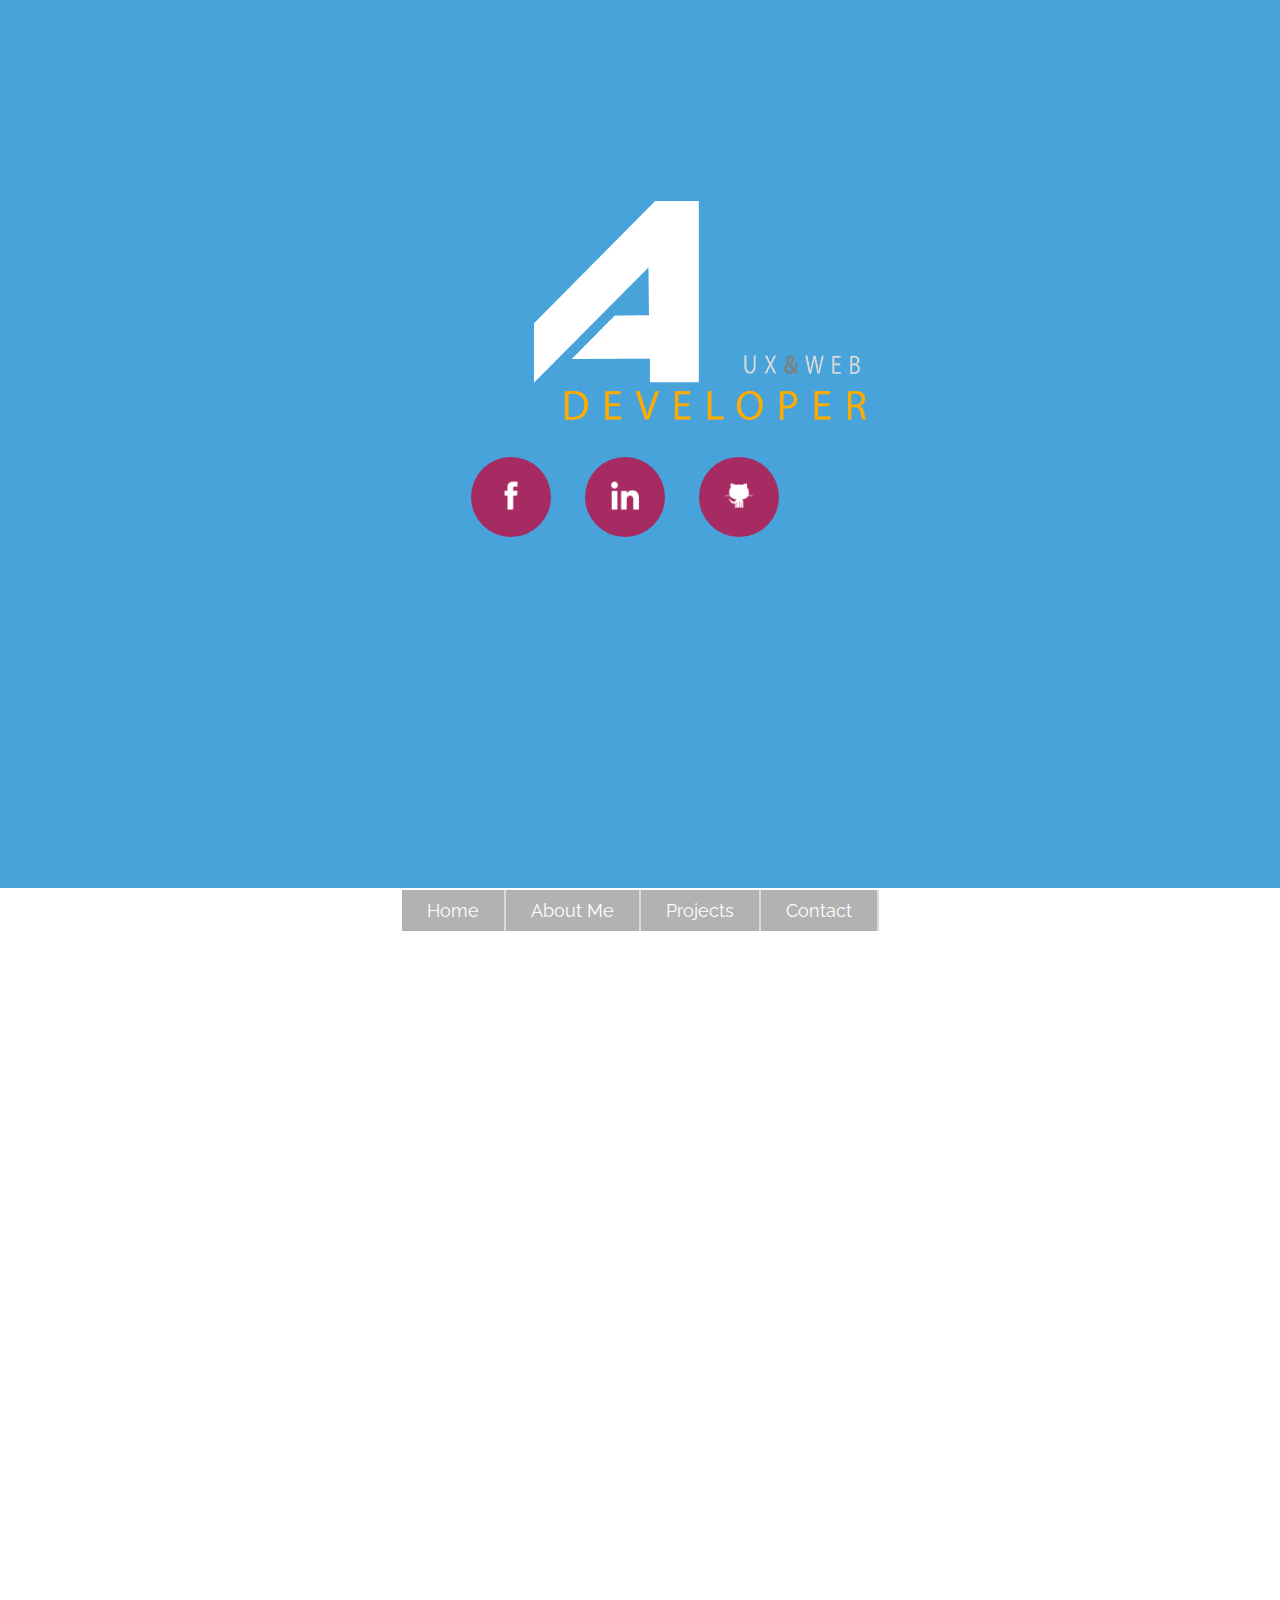
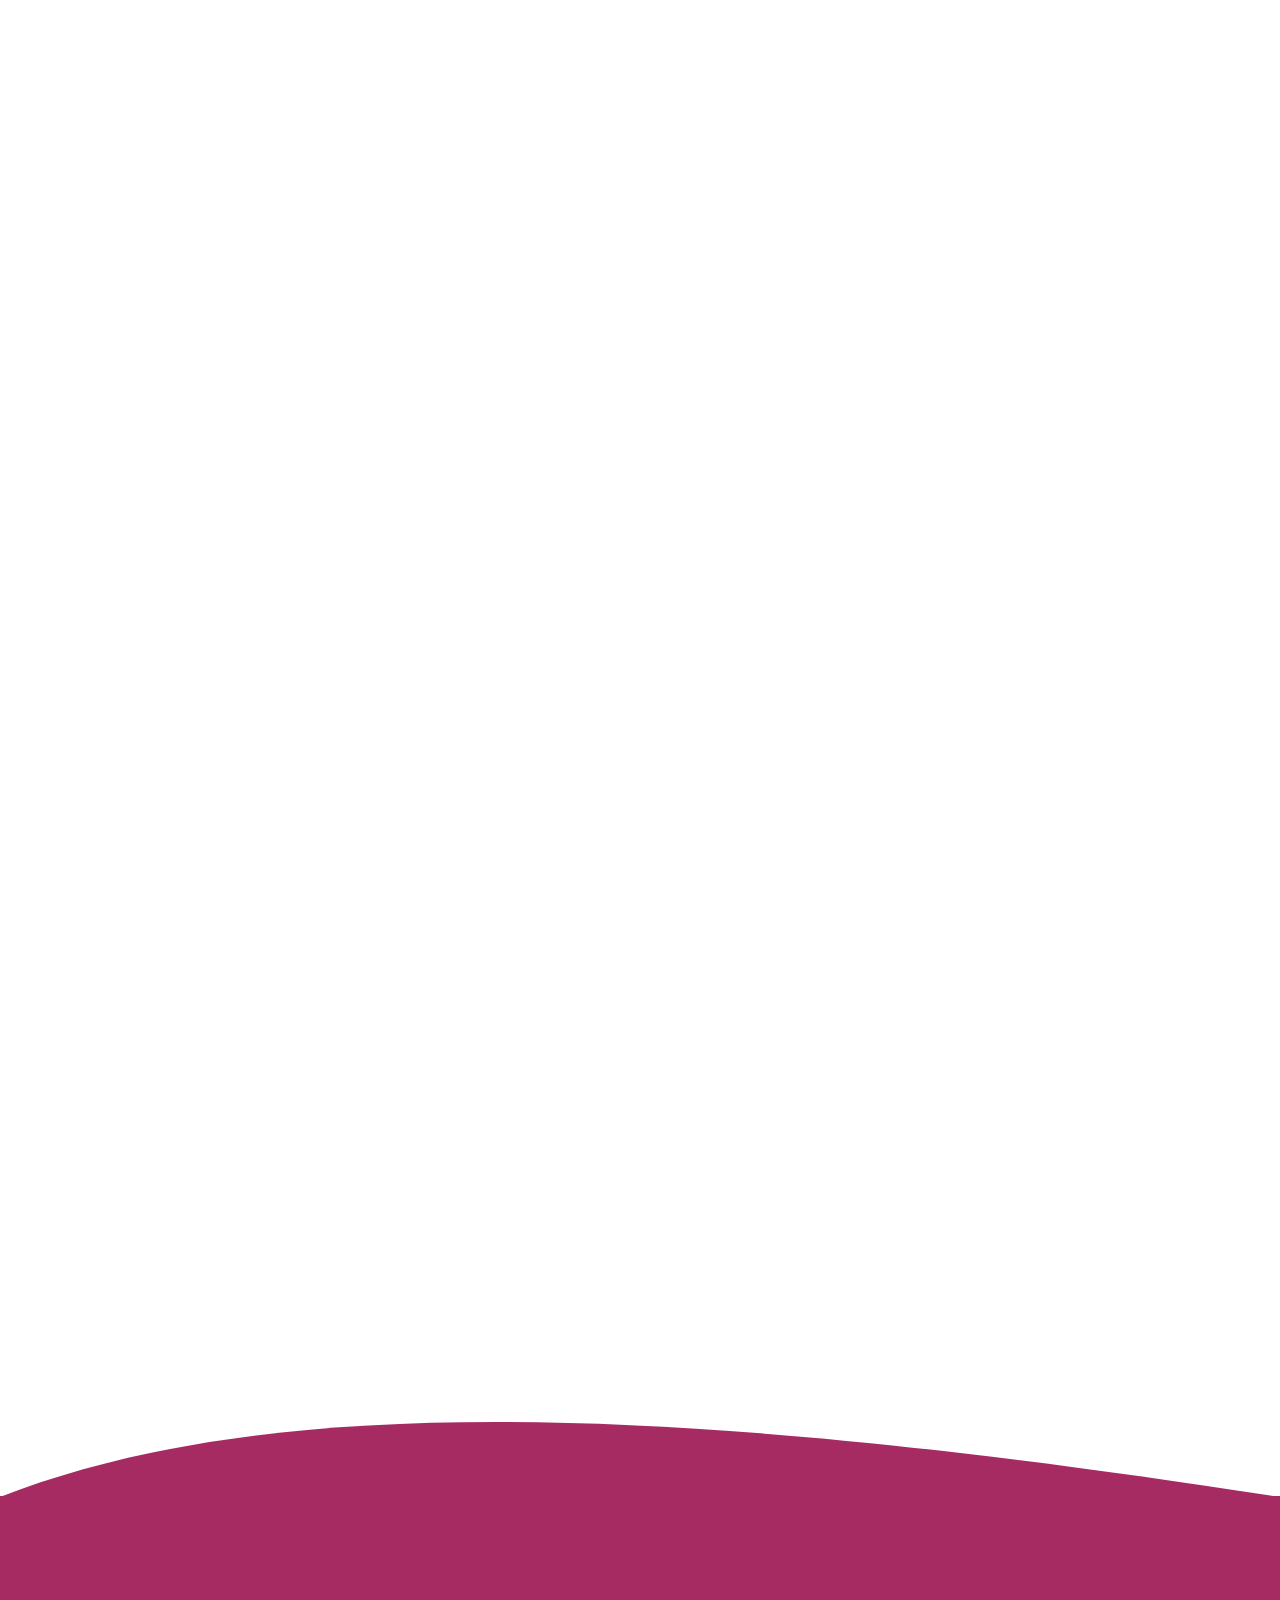
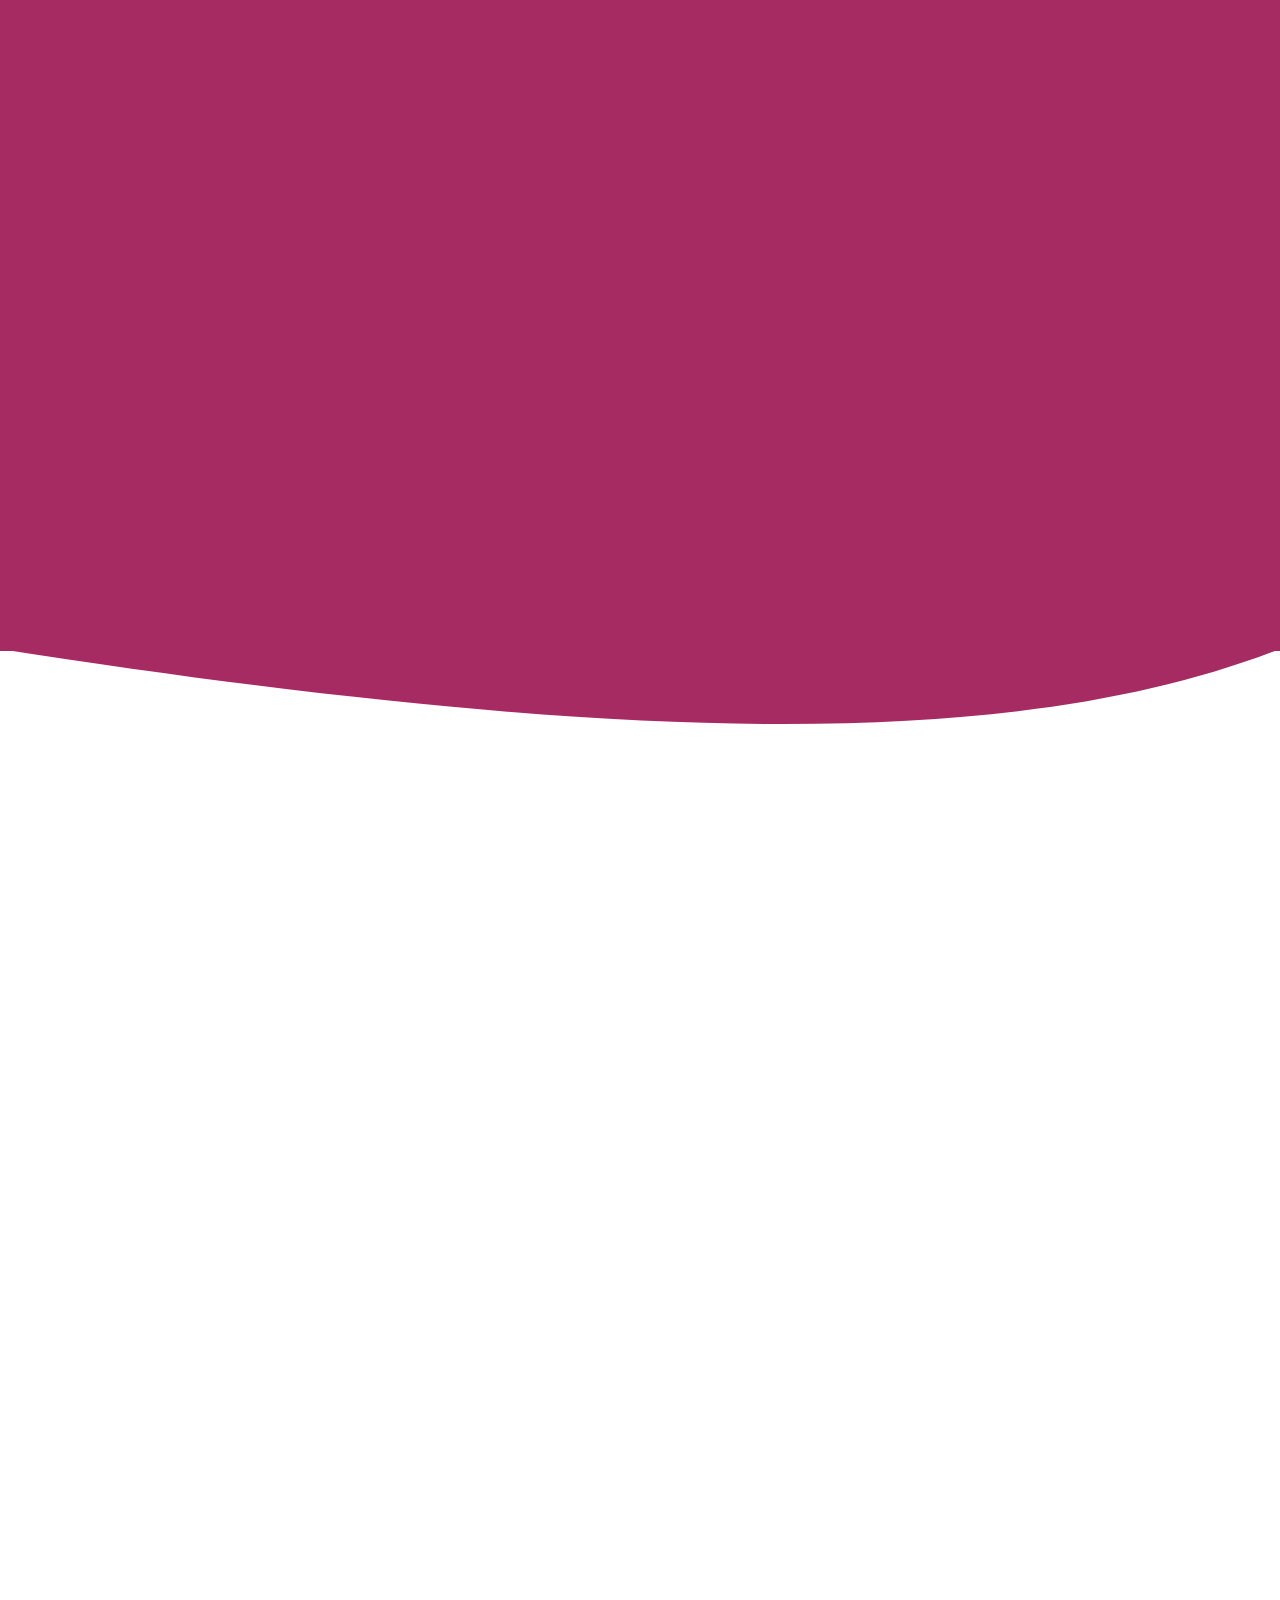
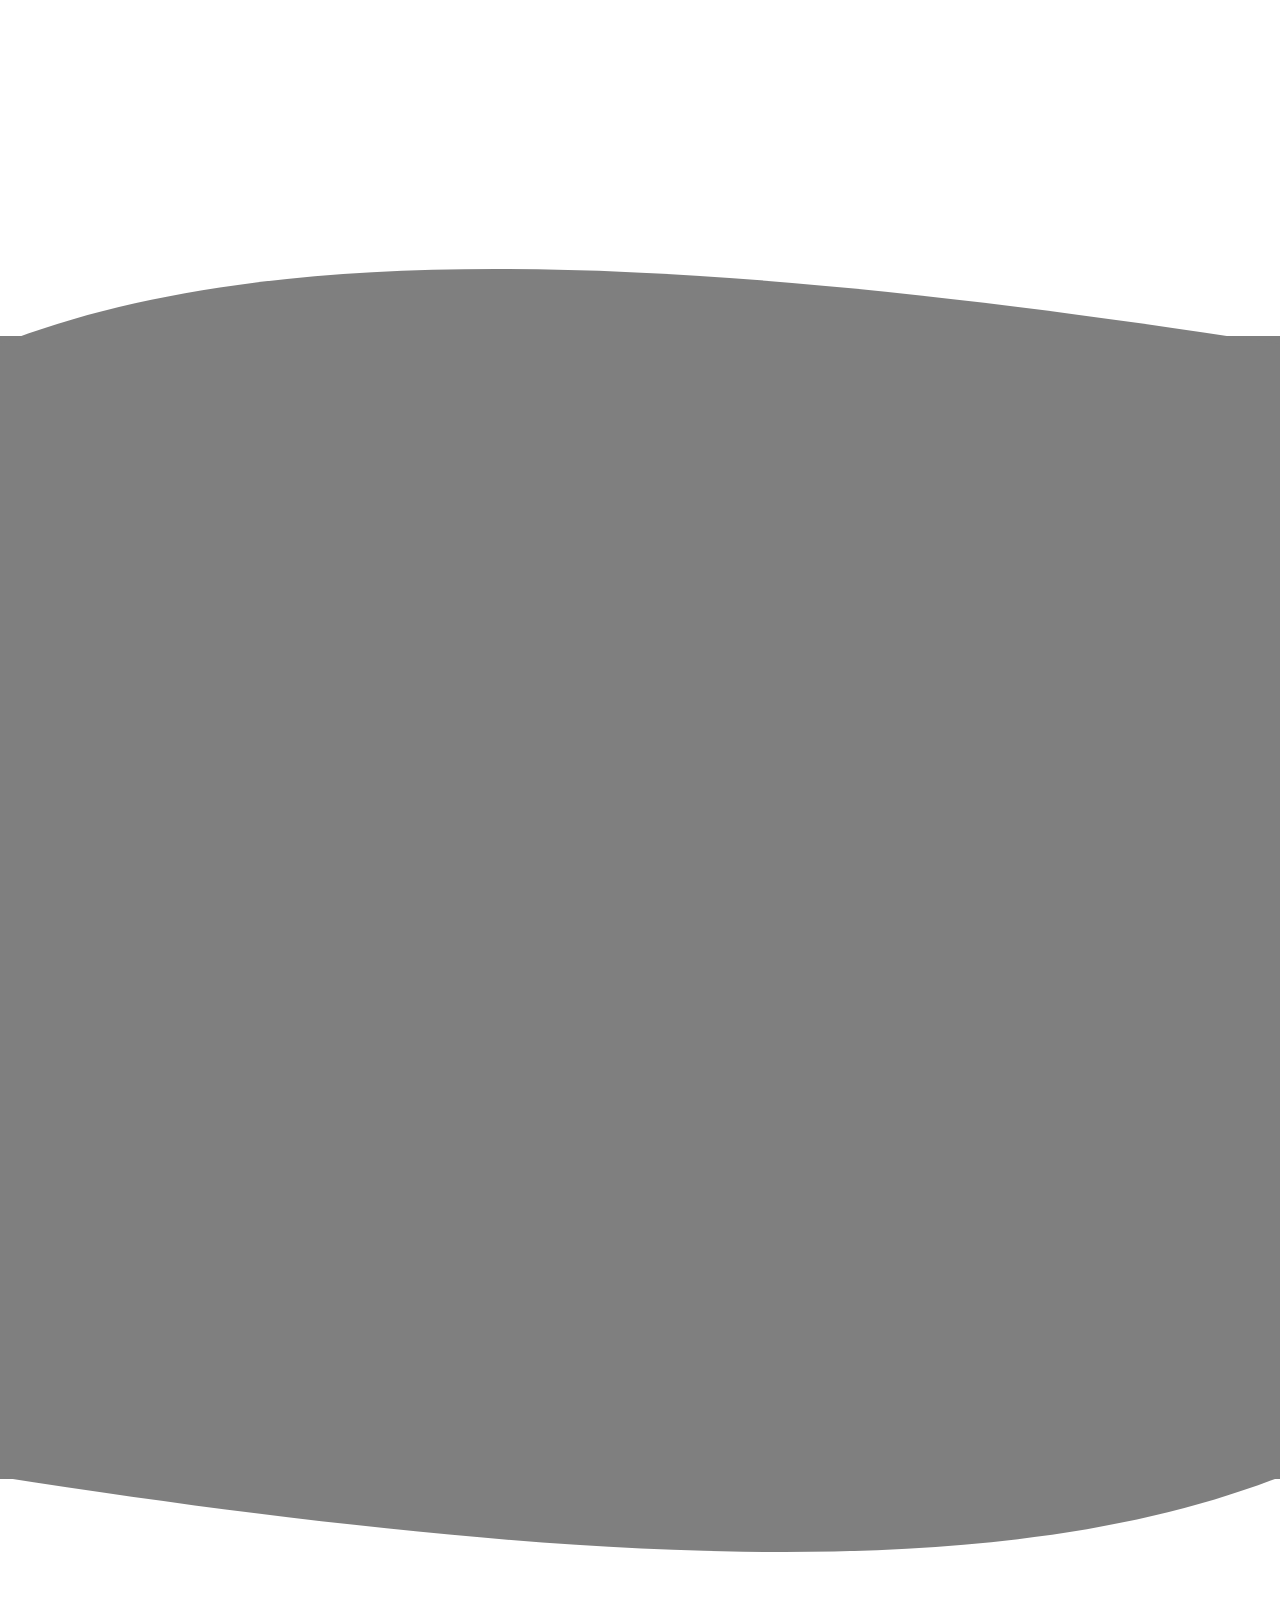
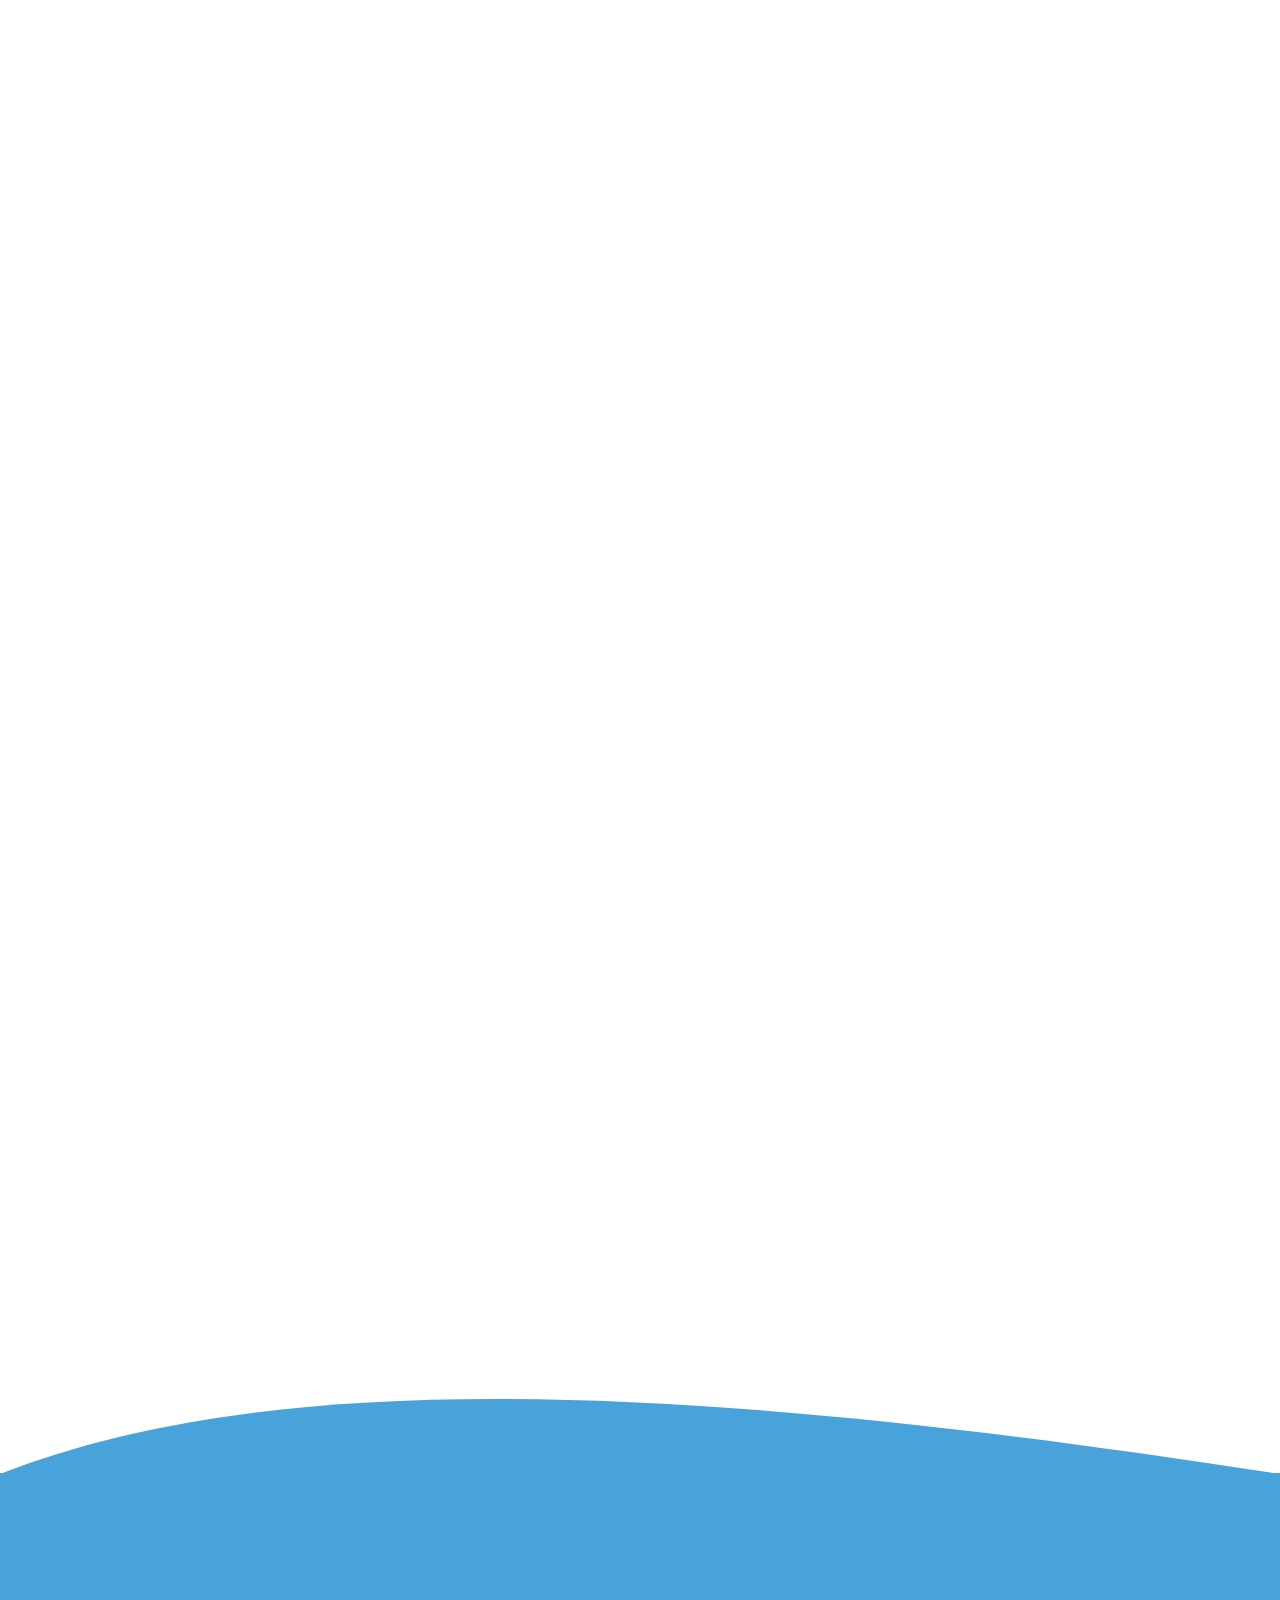
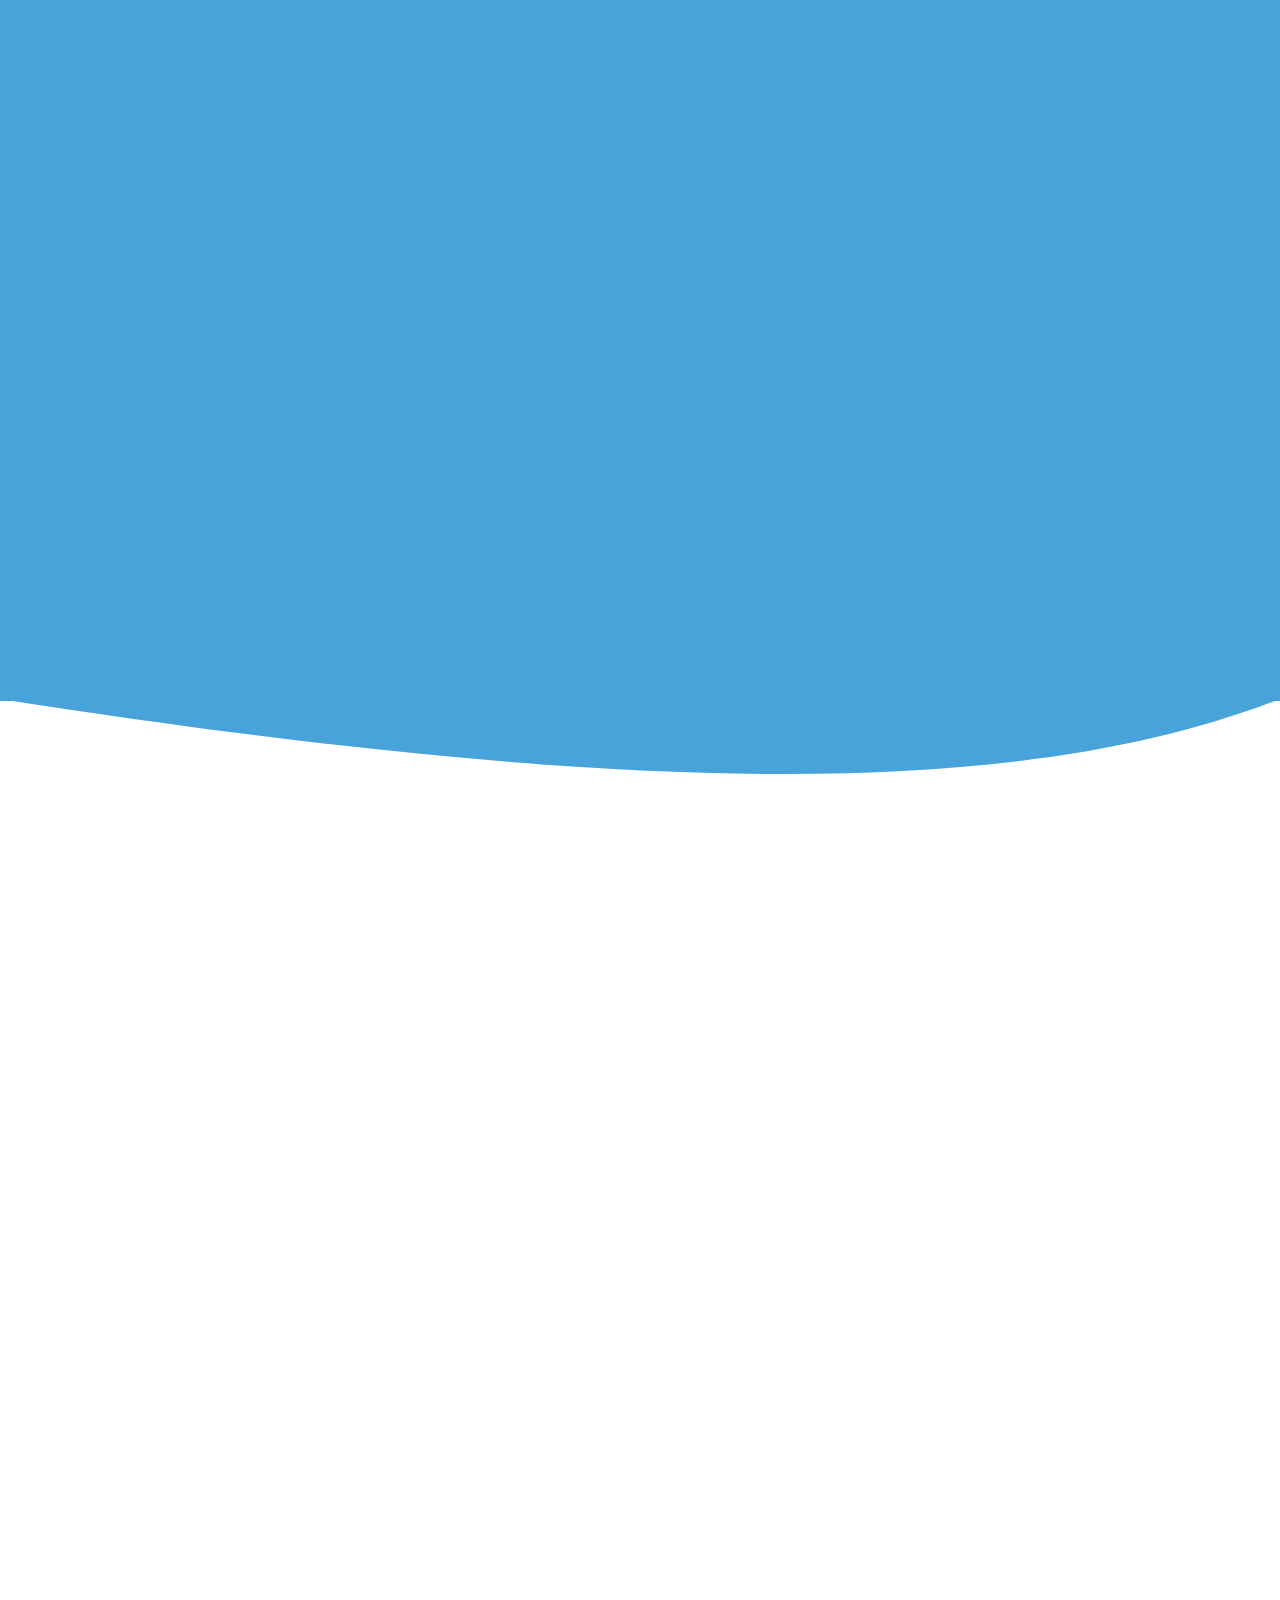
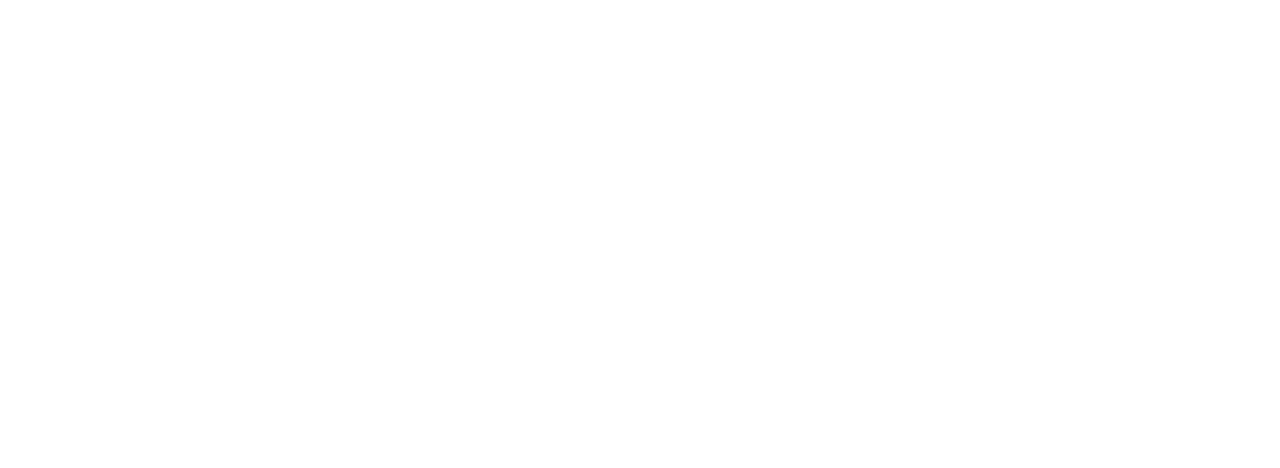
==== commit 9d28d35f: "Updates" ====
--- a/index.html
+++ b/index.html
@@ -16,7 +16,7 @@
 		<script src="js/modernizr.custom.js"></script>	 
 	</head>      
 	<body>        
-		<!-- <div class="status"></div> -->        
+		<!-- <div class="status"></div> -->         
 		<div id="home" class="container">      
 				<header class="clearfix">
 				<div class="containerHead">				  
@@ -25,11 +25,13 @@
 						<nav> 
 							<svg id="circle">
 							   <g>
-							  <circle cx="70" cy="70" r="40" stroke="#d9d9d9" stroke-width="1" fill="#a72b63" />
-							  <a xlink:href="https://www.facebook.com/Ace-Lio-930368730433359/" target="_blank">
-							    <image id="myImage" class="myClass" x="40%" y="39%" width="20%" height="20%" xlink:href="images/facebook.png"/>
-							  </a>
-							     </g> 
+							  	<circle cx="70" cy="70" r="40" stroke="#d9d9d9" stroke-width="1" fill="#a72b63" />
+							  		<a xlink:href="https://www.facebook.com/Ace-Lio-930368730433359/" target="_blank">
+							    		<image id="myImage" class="myClass" x="40%" y="39%" width="20%" height="20%" xlink:href="images/facebook.png"/>
+							    		<image id="myImage2" class="myClass2" x="48%" y="47%" width="20%" height="20%" xlink:href="images/facebook.png"/>
+
+							  		</a>
+							    </g> 
 							</svg>
 							
 							<svg id="circle">
@@ -37,6 +39,7 @@
 							  <circle cx="70" cy="70" r="40" stroke="#d9d9d9" stroke-width="1" fill="#a72b63" />
 							  <a xlink:href="https://www.linkedin.com/in/acelio/" target="_blank">
 							    <image id="myImage" class="myClass" x="40%" y="39%" width="20%" height="20%" xlink:href="images/linkedin.png"/>
+							    <image id="myImage2" class="myClass2" x="48%" y="47%" width="20%" height="20%" xlink:href="images/linkedin.png"/>
 							  </a>
 							     </g> 
 							</svg>
@@ -46,6 +49,7 @@
 							  <circle cx="70" cy="70" r="40" stroke="#d9d9d9" stroke-width="1" fill="#a72b63" />
 							  <a xlink:href="https://github.com/proconnect/acelio.github.io" target="_blank">
 							   <image id="myImage" class="myClass" x="40%" y="39%" width="20%" height="20%" xlink:href="images/github.png"/>
+							   <image id="myImage2" class="myClass2" x="48%" y="47%" width="20%" height="20%" xlink:href="images/github.png"/>
 							  </a>
 							     </g>
 							</svg>
@@ -78,7 +82,7 @@
 					<article class="cbp-so-side cbp-so-side-left" >
 						<h2>BIO</h2>
 							<!-- <div class="resumeContainer"> -->
-								<p style="width:100%; font-size: 20px;">I'm in my final year of a Bachelors degree at Media Design School. It all started back in 2009 when i graduated with a diploma of web development, from then on I have never looked back. Now I spend my time playing golf, jamming music with some friends, chillaxing at the movies (my design inspiration) or sparking up the BBQ on a fine day with family & friends. <br> <br><strong style="font-style:italic; font-weight:lighter; font-size:0.8em;">"Success does not come by what you know, it comes by who you know"</strong>
+								<p style="width:100%; font-size: 20px;">I'm in my final year of a Bachelors degree at Media Design School. Starting back in 2009 I studied for my diploma of web development, from then on I have never looked back. I spend my spare time playing golf, jamming music with some friends, watching movies and networking. <br> <br><strong style="font-style:italic; font-weight:lighter; font-size:0.9em;">"Success does not come by what you know, it comes by who you know"</strong>
 
 								</p>
 
--- a/css/demo.css
+++ b/css/demo.css
@@ -41,7 +41,7 @@
 }
   
 .container > header {	
-	position: relative;
+	position: relative; 
 	width: 100%;	
 	height:100vh;	 
 	position: relative;
@@ -54,7 +54,7 @@
 /* Header Div */
 .containerHead{
 	position: absolute;	
-	margin:2% auto;
+	margin:-2% auto;
 	padding: 0 5% 0 5%;
 	width: 100%;
 	height:100vh;		
@@ -63,7 +63,7 @@
 /* Logo */ 
 header img{  
 	position: relative;		
-	width:20%;
+	width:30%;
 	margin-top:20% !important;
 	margin-left: 40% !important;
 }
@@ -184,6 +184,10 @@
 	display: none;
 }
 
+nav #myImage2{	
+	display: none;	
+}
+
 svg#circle {
   height: 120px;
   width: 120px; 
@@ -942,12 +946,18 @@
 	height:100% !important;
 }
 
+.containerHead{
+	margin-top:3% !important;
+}
+
+/* Logo */ 
+header img{  	
+	margin-left:34% !important;
+	width:40%;	
+}
+
 article h2{
 	z-index: 500;
-}
-
-header img{  	
-	width:25%;	
 }
 
 #bio article{
@@ -1068,7 +1078,7 @@
 
 @media screen and (max-width: 768px) { 
 .containerHead {   
-    margin: -5% auto;  
+    margin: -10% auto !important;  
 }
 /* Social Icons*/
 header nav{			
@@ -1076,7 +1086,7 @@
 }
 /* Logo */ 
 header img{  	
-	width:40%;
+	width:50% !important;
 	margin-top:60% !important;
 	margin-left: 30% !important;
 }
@@ -1572,8 +1582,12 @@
 }
 
 @media screen and (max-width: 480px){
-nav a{
-	 border:2px solid #ffac00;
+nav #myImage{
+	display: none;
+}
+
+nav #myImage2{	
+	display: block;
 }
 
 #home nav {    
@@ -1584,21 +1598,22 @@
 svg#circle {
   height: 120px !important;
   width: 120px !important; 
-  margin-left:0px !important;   
+  margin-left:0px !important;
 } 
 
 .containerHead {
     position: absolute !important;
-    margin: 40% auto !important;
+    margin-top: 40% !important;
+    margin-left:-1% !important;
     padding: 0 5% 0 5% !important;
     width: 100% !important;
     height: 100vh !important;
 }
 
 #home img{   
-  width:70% !important;
+  width:90% !important;
   margin-top:5% !important;
-  margin-left: 20% !important;  
+  margin-left: 14% !important;  
 } 
  
 /* submenu */
@@ -1925,14 +1940,14 @@
 
 .containerHead{    
   margin-top: 40% !important;
-  margin-left:10px !important;
+  margin-left:15px !important;
   padding: 0 5% 0 5% !important;    
 }
 
 #home img{   
-  width:70% !important;
+  width:90% !important;
   margin-top:5% !important;
-  margin-left: 20% !important;  
+  margin-left: 13% !important;  
 } 
 
 header img{
